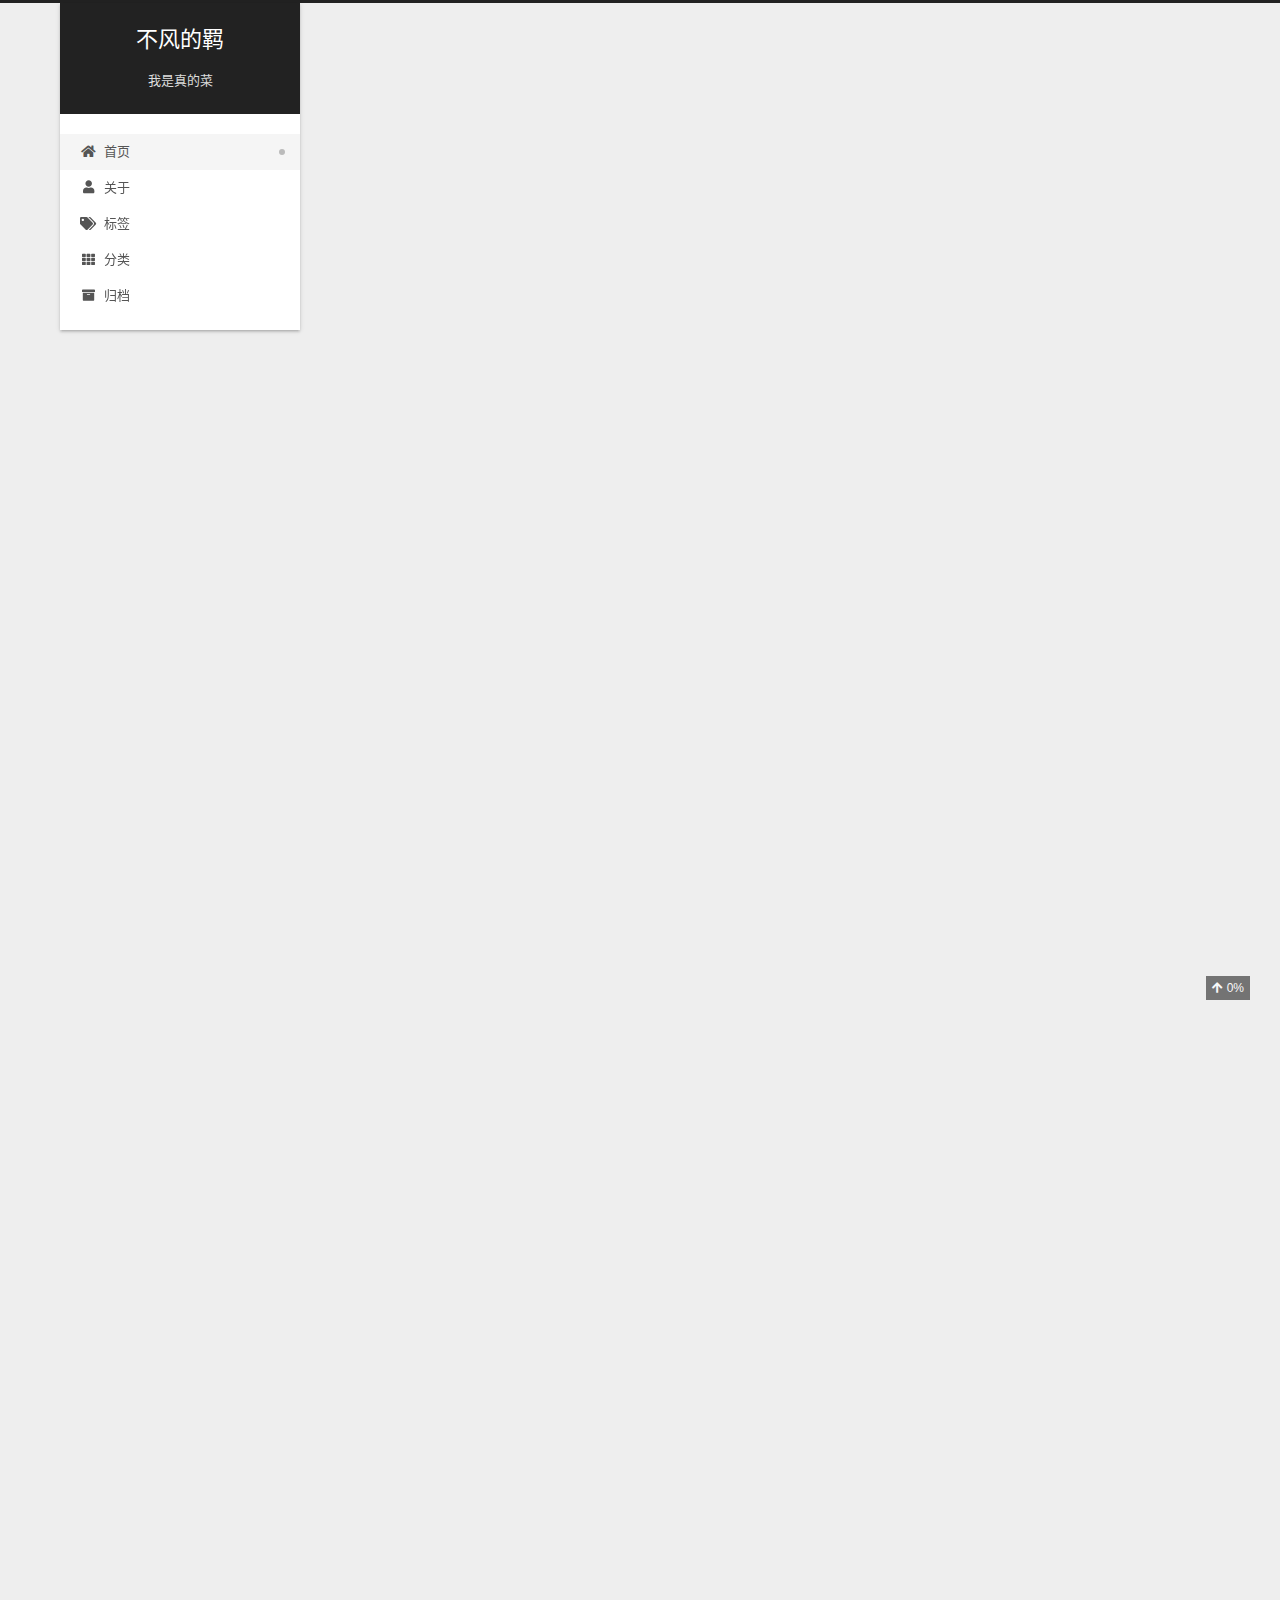
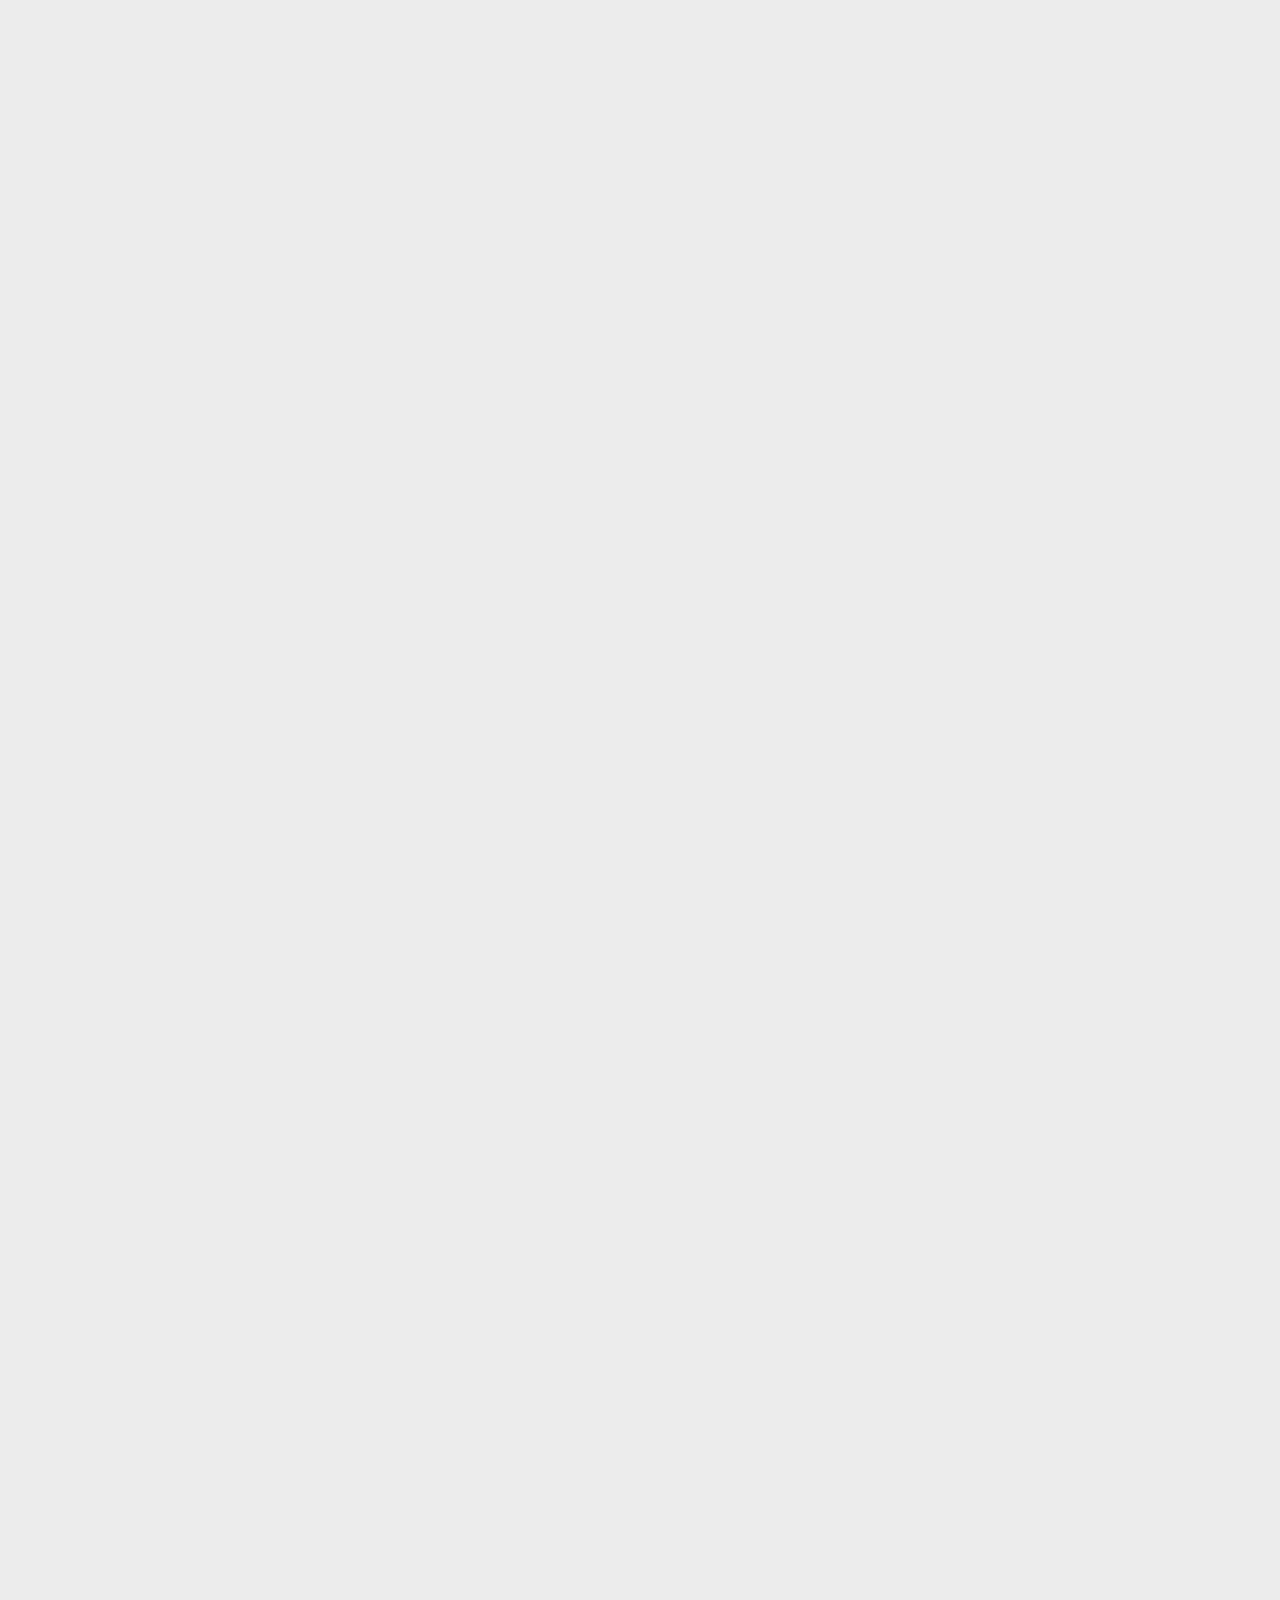
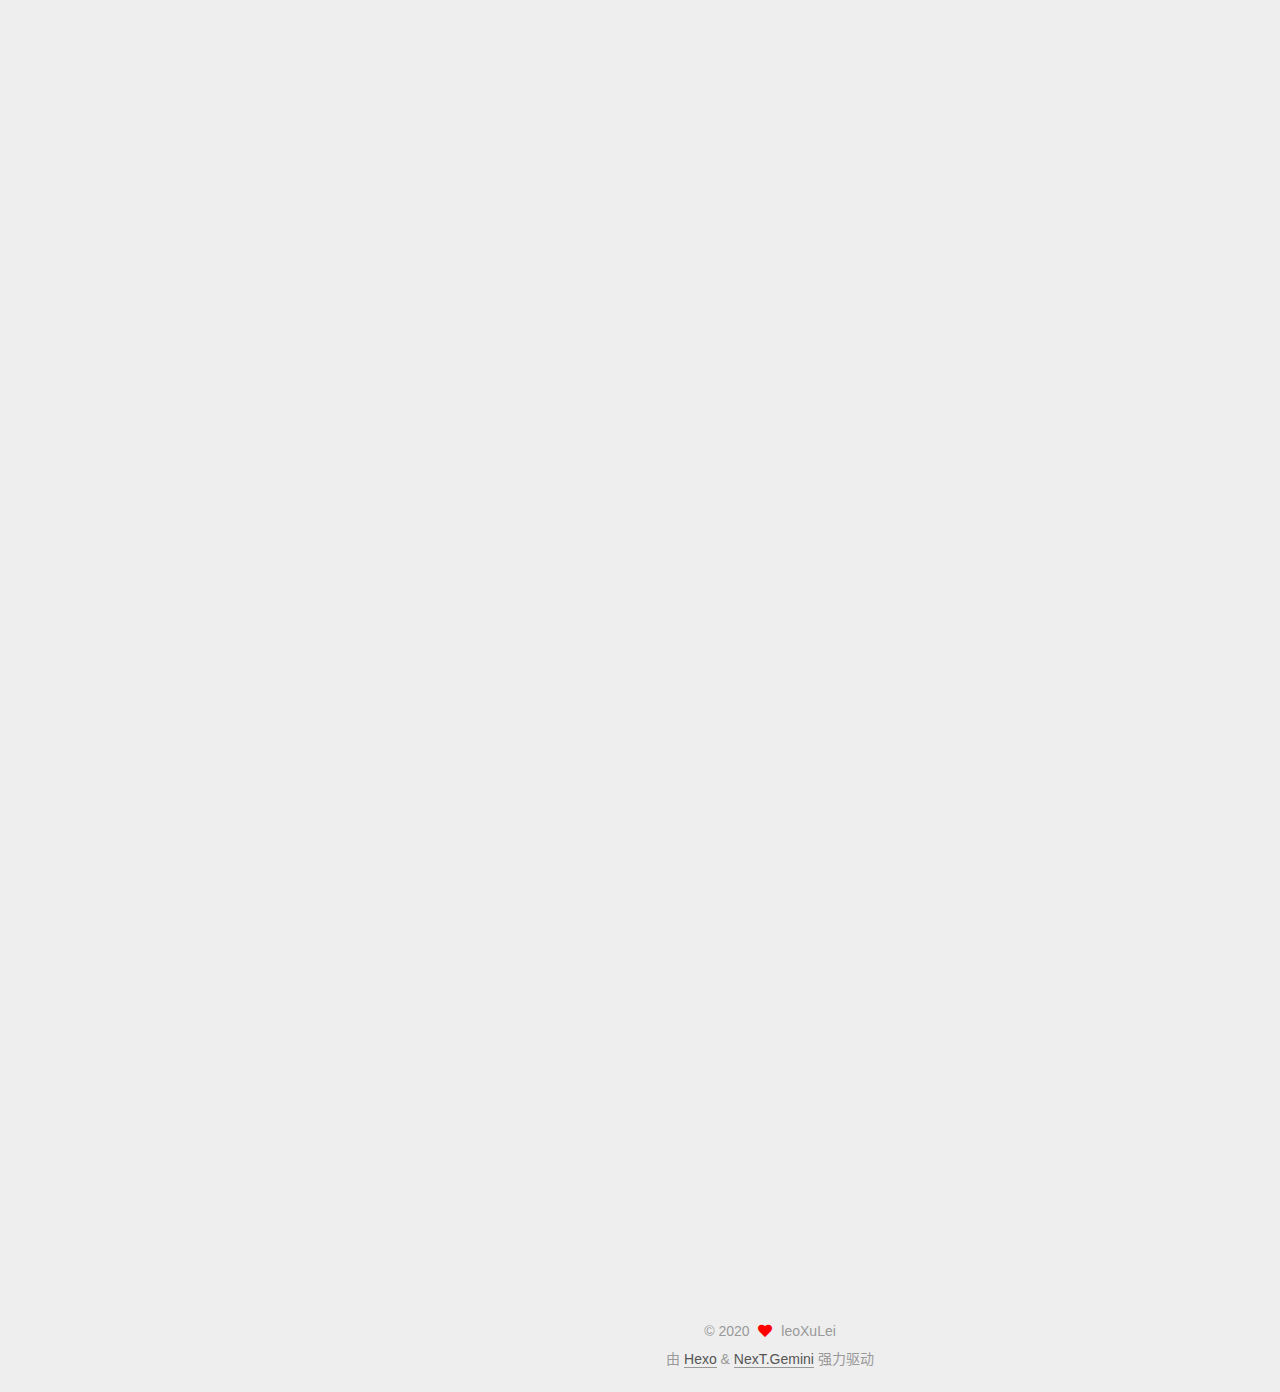
==== index.html @ 19d9241c "Site updated: 2020-09-15 23:01:50" ====
<!DOCTYPE html>
<html lang="zh-CN">
<head>
  <meta charset="UTF-8">
<meta name="viewport" content="width=device-width, initial-scale=1, maximum-scale=2">
<meta name="theme-color" content="#222">
<meta name="generator" content="Hexo 5.1.1">
  <link rel="apple-touch-icon" sizes="180x180" href="/images/apple-touch-icon-next.png">
  <link rel="icon" type="image/png" sizes="32x32" href="/images/favicon-32x32-next.png">
  <link rel="icon" type="image/png" sizes="16x16" href="/images/favicon-16x16-next.png">
  <link rel="mask-icon" href="/images/logo.svg" color="#222">

<link rel="stylesheet" href="/css/main.css">


<link rel="stylesheet" href="/lib/font-awesome/css/all.min.css">

<script id="hexo-configurations">
    var NexT = window.NexT || {};
    var CONFIG = {"hostname":"example.com","root":"/","scheme":"Gemini","version":"7.8.0","exturl":false,"sidebar":{"position":"left","display":"post","padding":18,"offset":12,"onmobile":false},"copycode":{"enable":false,"show_result":false,"style":null},"back2top":{"enable":true,"sidebar":false,"scrollpercent":true},"bookmark":{"enable":false,"color":"#222","save":"auto"},"fancybox":false,"mediumzoom":false,"lazyload":false,"pangu":false,"comments":{"style":"tabs","active":null,"storage":true,"lazyload":false,"nav":null},"algolia":{"hits":{"per_page":10},"labels":{"input_placeholder":"Search for Posts","hits_empty":"We didn't find any results for the search: ${query}","hits_stats":"${hits} results found in ${time} ms"}},"localsearch":{"enable":false,"trigger":"auto","top_n_per_article":1,"unescape":false,"preload":false},"motion":{"enable":true,"async":false,"transition":{"post_block":"fadeIn","post_header":"slideDownIn","post_body":"slideDownIn","coll_header":"slideLeftIn","sidebar":"slideUpIn"}}};
  </script>

  <meta property="og:type" content="website">
<meta property="og:title" content="不风的羁">
<meta property="og:url" content="http://example.com/index.html">
<meta property="og:site_name" content="不风的羁">
<meta property="og:locale" content="zh_CN">
<meta property="article:author" content="leoXuLei">
<meta name="twitter:card" content="summary">

<link rel="canonical" href="http://example.com/">


<script id="page-configurations">
  // https://hexo.io/docs/variables.html
  CONFIG.page = {
    sidebar: "",
    isHome : true,
    isPost : false,
    lang   : 'zh-CN'
  };
</script>

  <title>不风的羁</title>
  






  <noscript>
  <style>
  .use-motion .brand,
  .use-motion .menu-item,
  .sidebar-inner,
  .use-motion .post-block,
  .use-motion .pagination,
  .use-motion .comments,
  .use-motion .post-header,
  .use-motion .post-body,
  .use-motion .collection-header { opacity: initial; }

  .use-motion .site-title,
  .use-motion .site-subtitle {
    opacity: initial;
    top: initial;
  }

  .use-motion .logo-line-before i { left: initial; }
  .use-motion .logo-line-after i { right: initial; }
  </style>
</noscript>

</head>

<body itemscope itemtype="http://schema.org/WebPage">
  <div class="container use-motion">
    <div class="headband"></div>

    <header class="header" itemscope itemtype="http://schema.org/WPHeader">
      <div class="header-inner"><div class="site-brand-container">
  <div class="site-nav-toggle">
    <div class="toggle" aria-label="切换导航栏">
      <span class="toggle-line toggle-line-first"></span>
      <span class="toggle-line toggle-line-middle"></span>
      <span class="toggle-line toggle-line-last"></span>
    </div>
  </div>

  <div class="site-meta">

    <a href="/" class="brand" rel="start">
      <span class="logo-line-before"><i></i></span>
      <h1 class="site-title">不风的羁</h1>
      <span class="logo-line-after"><i></i></span>
    </a>
      <p class="site-subtitle" itemprop="description">我是真的菜</p>
  </div>

  <div class="site-nav-right">
    <div class="toggle popup-trigger">
    </div>
  </div>
</div>




<nav class="site-nav">
  <ul id="menu" class="main-menu menu">
        <li class="menu-item menu-item-home">

    <a href="/" rel="section"><i class="fa fa-home fa-fw"></i>首页</a>

  </li>
        <li class="menu-item menu-item-about">

    <a href="/about/" rel="section"><i class="fa fa-user fa-fw"></i>关于</a>

  </li>
        <li class="menu-item menu-item-tags">

    <a href="/tags/" rel="section"><i class="fa fa-tags fa-fw"></i>标签</a>

  </li>
        <li class="menu-item menu-item-categories">

    <a href="/categories/" rel="section"><i class="fa fa-th fa-fw"></i>分类</a>

  </li>
        <li class="menu-item menu-item-archives">

    <a href="/archives/" rel="section"><i class="fa fa-archive fa-fw"></i>归档</a>

  </li>
  </ul>
</nav>




</div>
    </header>

    
  <div class="back-to-top">
    <i class="fa fa-arrow-up"></i>
    <span>0%</span>
  </div>


    <main class="main">
      <div class="main-inner">
        <div class="content-wrap">
          

          <div class="content index posts-expand">
            
      
  
  
  <article itemscope itemtype="http://schema.org/Article" class="post-block" lang="zh-CN">
    <link itemprop="mainEntityOfPage" href="http://example.com/2020/09/15/hexo-use/">

    <span hidden itemprop="author" itemscope itemtype="http://schema.org/Person">
      <meta itemprop="image" content="/images/avatar.gif">
      <meta itemprop="name" content="leoXuLei">
      <meta itemprop="description" content="">
    </span>

    <span hidden itemprop="publisher" itemscope itemtype="http://schema.org/Organization">
      <meta itemprop="name" content="不风的羁">
    </span>
      <header class="post-header">
        <h2 class="post-title" itemprop="name headline">
          
            <a href="/2020/09/15/hexo-use/" class="post-title-link" itemprop="url">Hexo 安装使用配置</a>
        </h2>

        <div class="post-meta">
            <span class="post-meta-item">
              <span class="post-meta-item-icon">
                <i class="far fa-calendar"></i>
              </span>
              <span class="post-meta-item-text">发表于</span>
              

              <time title="创建时间：2020-09-15 22:30:16 / 修改时间：22:58:47" itemprop="dateCreated datePublished" datetime="2020-09-15T22:30:16+08:00">2020-09-15</time>
            </span>

          

        </div>
      </header>

    
    
    
    <div class="post-body" itemprop="articleBody">

      
          <h2 id="什么是-Hexo？"><a href="#什么是-Hexo？" class="headerlink" title="什么是 Hexo？"></a>什么是 Hexo？</h2><p>Hexo 是一个快速、简洁且高效的博客框架。Hexo 使用 Markdown（或其他渲染引擎）解析文章，在几秒内，即可利用靓丽的主题生成静态网页。</p>
<h2 id="快速开始"><a href="#快速开始" class="headerlink" title="快速开始"></a>快速开始</h2><h3 id="安装前提"><a href="#安装前提" class="headerlink" title="安装前提"></a>安装前提</h3><p>  hexo基于node.js，本地需要安装node 和npm</p>
<ul>
<li>安装<a target="_blank" rel="noopener" href="http://git-scm.com/">Git</a></li>
<li>安装<a target="_blank" rel="noopener" href="http://nodejs.org/">Node.js</a></li>
</ul>
<h3 id="全局安装Hexo"><a href="#全局安装Hexo" class="headerlink" title="全局安装Hexo"></a>全局安装Hexo</h3><figure class="highlight bash"><table><tr><td class="gutter"><pre><span class="line">1</span><br></pre></td><td class="code"><pre><span class="line">$ npm install -g hexo-cli</span><br></pre></td></tr></table></figure>

<h3 id="新建项目"><a href="#新建项目" class="headerlink" title="新建项目"></a>新建项目</h3><p>安装 Hexo 完成后，请执行下列命令，Hexo 将会在指定文件夹中新建所需要的文件。</p>
<figure class="highlight bash"><table><tr><td class="gutter"><pre><span class="line">1</span><br><span class="line">2</span><br><span class="line">3</span><br></pre></td><td class="code"><pre><span class="line">$ hexo init &lt;folder&gt; // 初始化项目</span><br><span class="line">$ <span class="built_in">cd</span> &lt;folder&gt;</span><br><span class="line">$ npm install // 安装依赖</span><br></pre></td></tr></table></figure>

<h2 id="常用命令"><a href="#常用命令" class="headerlink" title="常用命令"></a>常用命令</h2><figure class="highlight bash"><table><tr><td class="gutter"><pre><span class="line">1</span><br><span class="line">2</span><br><span class="line">3</span><br><span class="line">4</span><br></pre></td><td class="code"><pre><span class="line">$ hexo server // 启动</span><br><span class="line">$ hexo new <span class="string">&quot;My New Post&quot;</span></span><br><span class="line">$ hexo generate | hexo g // 生成静态文件</span><br><span class="line">$ hexo deploy // 部署到远程站点 </span><br></pre></td></tr></table></figure>
<h2 id="目录"><a href="#目录" class="headerlink" title="目录"></a>目录</h2><p>新建完成后，指定文件夹的目录如下：</p>
<figure class="highlight"><table><tr><td class="gutter"><pre><span class="line">1</span><br><span class="line">2</span><br><span class="line">3</span><br><span class="line">4</span><br><span class="line">5</span><br><span class="line">6</span><br><span class="line">7</span><br><span class="line">8</span><br></pre></td><td class="code"><pre><span class="line">.</span><br><span class="line">├── _config.yml</span><br><span class="line">├── package.json</span><br><span class="line">├── scaffolds</span><br><span class="line">├── source</span><br><span class="line">|   ├── _drafts</span><br><span class="line">|   └── _posts</span><br><span class="line">└── themes</span><br></pre></td></tr></table></figure>
<h3 id="config-yml"><a href="#config-yml" class="headerlink" title="_config.yml"></a>_config.yml</h3><p>网站的配置信息，您可以在此配置大部分的参数。</p>
<h3 id="package-json"><a href="#package-json" class="headerlink" title="package.json"></a>package.json</h3><p>应用程序的信息。EJS, Stylus 和 Markdown renderer 已默认安装，您可以自由移除。</p>
<figure class="highlight json"><table><tr><td class="gutter"><pre><span class="line">1</span><br><span class="line">2</span><br><span class="line">3</span><br><span class="line">4</span><br><span class="line">5</span><br><span class="line">6</span><br><span class="line">7</span><br><span class="line">8</span><br><span class="line">9</span><br><span class="line">10</span><br><span class="line">11</span><br><span class="line">12</span><br><span class="line">13</span><br><span class="line">14</span><br><span class="line">15</span><br><span class="line">16</span><br><span class="line">17</span><br><span class="line">18</span><br><span class="line">19</span><br><span class="line">20</span><br></pre></td><td class="code"><pre><span class="line"><span class="comment">// package.json</span></span><br><span class="line">&#123;</span><br><span class="line">  <span class="attr">&quot;name&quot;</span>: <span class="string">&quot;hexo-site&quot;</span>,</span><br><span class="line">  <span class="attr">&quot;version&quot;</span>: <span class="string">&quot;0.0.0&quot;</span>,</span><br><span class="line">  <span class="attr">&quot;private&quot;</span>: <span class="literal">true</span>,</span><br><span class="line">  <span class="attr">&quot;hexo&quot;</span>: &#123;</span><br><span class="line">    <span class="attr">&quot;version&quot;</span>: <span class="string">&quot;&quot;</span></span><br><span class="line">  &#125;,</span><br><span class="line">  <span class="attr">&quot;dependencies&quot;</span>: &#123;</span><br><span class="line">    <span class="attr">&quot;hexo&quot;</span>: <span class="string">&quot;^3.8.0&quot;</span>,</span><br><span class="line">    <span class="attr">&quot;hexo-generator-archive&quot;</span>: <span class="string">&quot;^0.1.5&quot;</span>,</span><br><span class="line">    <span class="attr">&quot;hexo-generator-category&quot;</span>: <span class="string">&quot;^0.1.3&quot;</span>,</span><br><span class="line">    <span class="attr">&quot;hexo-generator-index&quot;</span>: <span class="string">&quot;^0.2.1&quot;</span>,</span><br><span class="line">    <span class="attr">&quot;hexo-generator-tag&quot;</span>: <span class="string">&quot;^0.2.0&quot;</span>,</span><br><span class="line">    <span class="attr">&quot;hexo-renderer-ejs&quot;</span>: <span class="string">&quot;^0.3.1&quot;</span>,</span><br><span class="line">    <span class="attr">&quot;hexo-renderer-stylus&quot;</span>: <span class="string">&quot;^0.3.3&quot;</span>,</span><br><span class="line">    <span class="attr">&quot;hexo-renderer-marked&quot;</span>: <span class="string">&quot;^0.3.2&quot;</span>,</span><br><span class="line">    <span class="attr">&quot;hexo-server&quot;</span>: <span class="string">&quot;^0.3.3&quot;</span></span><br><span class="line">  &#125;</span><br><span class="line">&#125;</span><br></pre></td></tr></table></figure>
<h3 id="scaffolds"><a href="#scaffolds" class="headerlink" title="scaffolds"></a>scaffolds</h3><p>模版 文件夹。当您新建文章时，Hexo 会根据 scaffold 来建立文件。</p>
<p>Hexo的模板是指在新建的文章文件中默认填充的内容。例如，如果您修改scaffold/post.md中的Front-matter内容，那么每次新建一篇文章时都会包含这个修改。</p>
<h3 id="source"><a href="#source" class="headerlink" title="source"></a>source</h3><p>资源文件夹是存放用户资源的地方。除 _posts 文件夹之外，开头命名为 _ (下划线)的文件 / 文件夹和隐藏的文件将会被忽略。Markdown 和 HTML 文件会被解析并放到 public 文件夹，而其他文件会被拷贝过去。</p>
<h3 id="themes"><a href="#themes" class="headerlink" title="themes"></a>themes</h3><p>主题文件夹。Hexo 会根据主题来生成静态页面。</p>
<h2 id="主题"><a href="#主题" class="headerlink" title="主题"></a>主题</h2><p>创建 Hexo 主题非常容易，您只要在 <code>themes</code> 文件夹内，新增一个任意名称的文件夹，并修改 _config.yml 内的 theme 设定，即可切换主题。一个主题可能会有以下的结构：</p>
<figure class="highlight"><table><tr><td class="gutter"><pre><span class="line">1</span><br><span class="line">2</span><br><span class="line">3</span><br><span class="line">4</span><br><span class="line">5</span><br><span class="line">6</span><br></pre></td><td class="code"><pre><span class="line">.</span><br><span class="line">├── _config.yml</span><br><span class="line">├── languages</span><br><span class="line">├── layout</span><br><span class="line">├── scripts</span><br><span class="line">└── source</span><br></pre></td></tr></table></figure>


<h3 id="目录-1"><a href="#目录-1" class="headerlink" title="目录"></a>目录</h3><h4 id="config-yml-1"><a href="#config-yml-1" class="headerlink" title="_config.yml"></a>_config.yml</h4><p>主题的配置文件。和 Hexo 配置文件不同，主题配置文件修改时会自动更新，无需重启 Hexo Server。</p>
<h4 id="languages"><a href="#languages" class="headerlink" title="languages"></a>languages</h4><p>语言文件夹。</p>
<h4 id="layout"><a href="#layout" class="headerlink" title="layout"></a>layout</h4><p>布局文件夹。用于存放主题的模板文件，决定了网站内容的呈现方式，Hexo 内建 Swig 模板引擎，您可以另外安装插件来获得 EJS、Haml、Jade 或 Pug 支持，Hexo 根据模板文件的扩展名来决定所使用的模板引擎，例如：</p>
<figure class="highlight bash"><table><tr><td class="gutter"><pre><span class="line">1</span><br><span class="line">2</span><br></pre></td><td class="code"><pre><span class="line">layout.ejs   - 使用 EJS</span><br><span class="line">layout.swig  - 使用 Swig</span><br></pre></td></tr></table></figure>
<h4 id="scripts"><a href="#scripts" class="headerlink" title="scripts"></a>scripts</h4><p>脚本文件夹。在启动时，Hexo 会载入此文件夹内的 JavaScript 文件。</p>
<h4 id="source-1"><a href="#source-1" class="headerlink" title="source"></a>source</h4><p>资源文件夹，除了模板以外的 Asset，例如 CSS、JavaScript 文件等，都应该放在这个文件夹中。文件或文件夹开头名称为 _（下划线线）或隐藏的文件会被忽略。</p>
<p>如果文件可以被渲染的话，会经过解析然后储存到 public 文件夹，否则会直接拷贝到 public 文件夹。</p>
<h4 id="themes-1"><a href="#themes-1" class="headerlink" title="themes"></a>themes</h4><p>主题文件夹。</p>
<h3 id="参考资料"><a href="#参考资料" class="headerlink" title="参考资料"></a>参考资料</h3><ul>
<li><a target="_blank" rel="noopener" href="https://hexo.io/themes/">hexo主题</a></li>
<li><a target="_blank" rel="noopener" href="https://theme-next.iissnan.com/">Next官方文档</a></li>
</ul>
<h2 id="参考资料-1"><a href="#参考资料-1" class="headerlink" title="参考资料"></a>参考资料</h2><ul>
<li><a target="_blank" rel="noopener" href="https://hexo.io/zh-cn/docs/">Hexo官网文档</a></li>
<li><a target="_blank" rel="noopener" href="https://blog.csdn.net/as480133937/article/details/100138838/">Hexo-Next 主题博客个性化配置超详细，超全面(两万字)</a></li>
</ul>

      
    </div>

    
    
    
      <footer class="post-footer">
        <div class="post-eof"></div>
      </footer>
  </article>
  
  
  


  



          </div>
          

<script>
  window.addEventListener('tabs:register', () => {
    let { activeClass } = CONFIG.comments;
    if (CONFIG.comments.storage) {
      activeClass = localStorage.getItem('comments_active') || activeClass;
    }
    if (activeClass) {
      let activeTab = document.querySelector(`a[href="#comment-${activeClass}"]`);
      if (activeTab) {
        activeTab.click();
      }
    }
  });
  if (CONFIG.comments.storage) {
    window.addEventListener('tabs:click', event => {
      if (!event.target.matches('.tabs-comment .tab-content .tab-pane')) return;
      let commentClass = event.target.classList[1];
      localStorage.setItem('comments_active', commentClass);
    });
  }
</script>

        </div>
          
  
  <div class="toggle sidebar-toggle">
    <span class="toggle-line toggle-line-first"></span>
    <span class="toggle-line toggle-line-middle"></span>
    <span class="toggle-line toggle-line-last"></span>
  </div>

  <aside class="sidebar">
    <div class="sidebar-inner">

      <ul class="sidebar-nav motion-element">
        <li class="sidebar-nav-toc">
          文章目录
        </li>
        <li class="sidebar-nav-overview">
          站点概览
        </li>
      </ul>

      <!--noindex-->
      <div class="post-toc-wrap sidebar-panel">
      </div>
      <!--/noindex-->

      <div class="site-overview-wrap sidebar-panel">
        <div class="site-author motion-element" itemprop="author" itemscope itemtype="http://schema.org/Person">
  <p class="site-author-name" itemprop="name">leoXuLei</p>
  <div class="site-description" itemprop="description"></div>
</div>
<div class="site-state-wrap motion-element">
  <nav class="site-state">
      <div class="site-state-item site-state-posts">
          <a href="/archives/">
        
          <span class="site-state-item-count">1</span>
          <span class="site-state-item-name">日志</span>
        </a>
      </div>
  </nav>
</div>



      </div>

    </div>
  </aside>
  <div id="sidebar-dimmer"></div>


      </div>
    </main>

    <footer class="footer">
      <div class="footer-inner">
        

        

<div class="copyright">
  
  &copy; 
  <span itemprop="copyrightYear">2020</span>
  <span class="with-love">
    <i class="fa fa-heart"></i>
  </span>
  <span class="author" itemprop="copyrightHolder">leoXuLei</span>
</div>
  <div class="powered-by">由 <a href="https://hexo.io/" class="theme-link" rel="noopener" target="_blank">Hexo</a> & <a href="https://theme-next.org/" class="theme-link" rel="noopener" target="_blank">NexT.Gemini</a> 强力驱动
  </div>

        








      </div>
    </footer>
  </div>

  
  <script src="/lib/anime.min.js"></script>
  <script src="/lib/velocity/velocity.min.js"></script>
  <script src="/lib/velocity/velocity.ui.min.js"></script>

<script src="/js/utils.js"></script>

<script src="/js/motion.js"></script>


<script src="/js/schemes/pisces.js"></script>


<script src="/js/next-boot.js"></script>




  















  

  

</body>
</html>
---- css/main.css ----
:root {
  --body-bg-color: #eee;
  --content-bg-color: #fff;
  --card-bg-color: #f5f5f5;
  --text-color: #555;
  --blockquote-color: #666;
  --link-color: #555;
  --link-hover-color: #222;
  --brand-color: #fff;
  --brand-hover-color: #fff;
  --table-row-odd-bg-color: #f9f9f9;
  --table-row-hover-bg-color: #f5f5f5;
  --menu-item-bg-color: #f5f5f5;
  --btn-default-bg: #fff;
  --btn-default-color: #555;
  --btn-default-border-color: #555;
  --btn-default-hover-bg: #222;
  --btn-default-hover-color: #fff;
  --btn-default-hover-border-color: #222;
}
html {
  line-height: 1.15; /* 1 */
  -webkit-text-size-adjust: 100%; /* 2 */
}
body {
  margin: 0;
}
main {
  display: block;
}
h1 {
  font-size: 2em;
  margin: 0.67em 0;
}
hr {
  box-sizing: content-box; /* 1 */
  height: 0; /* 1 */
  overflow: visible; /* 2 */
}
pre {
  font-family: monospace, monospace; /* 1 */
  font-size: 1em; /* 2 */
}
a {
  background: transparent;
}
abbr[title] {
  border-bottom: none; /* 1 */
  text-decoration: underline; /* 2 */
  text-decoration: underline dotted; /* 2 */
}
b,
strong {
  font-weight: bolder;
}
code,
kbd,
samp {
  font-family: monospace, monospace; /* 1 */
  font-size: 1em; /* 2 */
}
small {
  font-size: 80%;
}
sub,
sup {
  font-size: 75%;
  line-height: 0;
  position: relative;
  vertical-align: baseline;
}
sub {
  bottom: -0.25em;
}
sup {
  top: -0.5em;
}
img {
  border-style: none;
}
button,
input,
optgroup,
select,
textarea {
  font-family: inherit; /* 1 */
  font-size: 100%; /* 1 */
  line-height: 1.15; /* 1 */
  margin: 0; /* 2 */
}
button,
input {
/* 1 */
  overflow: visible;
}
button,
select {
/* 1 */
  text-transform: none;
}
button,
[type='button'],
[type='reset'],
[type='submit'] {
  -webkit-appearance: button;
}
button::-moz-focus-inner,
[type='button']::-moz-focus-inner,
[type='reset']::-moz-focus-inner,
[type='submit']::-moz-focus-inner {
  border-style: none;
  padding: 0;
}
button:-moz-focusring,
[type='button']:-moz-focusring,
[type='reset']:-moz-focusring,
[type='submit']:-moz-focusring {
  outline: 1px dotted ButtonText;
}
fieldset {
  padding: 0.35em 0.75em 0.625em;
}
legend {
  box-sizing: border-box; /* 1 */
  color: inherit; /* 2 */
  display: table; /* 1 */
  max-width: 100%; /* 1 */
  padding: 0; /* 3 */
  white-space: normal; /* 1 */
}
progress {
  vertical-align: baseline;
}
textarea {
  overflow: auto;
}
[type='checkbox'],
[type='radio'] {
  box-sizing: border-box; /* 1 */
  padding: 0; /* 2 */
}
[type='number']::-webkit-inner-spin-button,
[type='number']::-webkit-outer-spin-button {
  height: auto;
}
[type='search'] {
  outline-offset: -2px; /* 2 */
  -webkit-appearance: textfield; /* 1 */
}
[type='search']::-webkit-search-decoration {
  -webkit-appearance: none;
}
::-webkit-file-upload-button {
  font: inherit; /* 2 */
  -webkit-appearance: button; /* 1 */
}
details {
  display: block;
}
summary {
  display: list-item;
}
template {
  display: none;
}
[hidden] {
  display: none;
}
::selection {
  background: #262a30;
  color: #eee;
}
html,
body {
  height: 100%;
}
body {
  background: var(--body-bg-color);
  color: var(--text-color);
  font-family: 'Lato', "PingFang SC", "Microsoft YaHei", sans-serif;
  font-size: 1em;
  line-height: 2;
}
@media (max-width: 991px) {
  body {
    padding-left: 0 !important;
    padding-right: 0 !important;
  }
}
h1,
h2,
h3,
h4,
h5,
h6 {
  font-family: 'Lato', "PingFang SC", "Microsoft YaHei", sans-serif;
  font-weight: bold;
  line-height: 1.5;
  margin: 20px 0 15px;
}
h1 {
  font-size: 1.5em;
}
h2 {
  font-size: 1.375em;
}
h3 {
  font-size: 1.25em;
}
h4 {
  font-size: 1.125em;
}
h5 {
  font-size: 1em;
}
h6 {
  font-size: 0.875em;
}
p {
  margin: 0 0 20px 0;
}
a,
span.exturl {
  border-bottom: 1px solid #999;
  color: var(--link-color);
  outline: 0;
  text-decoration: none;
  overflow-wrap: break-word;
  word-wrap: break-word;
  cursor: pointer;
}
a:hover,
span.exturl:hover {
  border-bottom-color: var(--link-hover-color);
  color: var(--link-hover-color);
}
iframe,
img,
video {
  display: block;
  margin-left: auto;
  margin-right: auto;
  max-width: 100%;
}
hr {
  background-image: repeating-linear-gradient(-45deg, #ddd, #ddd 4px, transparent 4px, transparent 8px);
  border: 0;
  height: 3px;
  margin: 40px 0;
}
blockquote {
  border-left: 4px solid #ddd;
  color: var(--blockquote-color);
  margin: 0;
  padding: 0 15px;
}
blockquote cite::before {
  content: '-';
  padding: 0 5px;
}
dt {
  font-weight: bold;
}
dd {
  margin: 0;
  padding: 0;
}
kbd {
  background-color: #f5f5f5;
  background-image: linear-gradient(#eee, #fff, #eee);
  border: 1px solid #ccc;
  border-radius: 0.2em;
  box-shadow: 0.1em 0.1em 0.2em rgba(0,0,0,0.1);
  color: #555;
  font-family: inherit;
  padding: 0.1em 0.3em;
  white-space: nowrap;
}
.table-container {
  overflow: auto;
}
table {
  border-collapse: collapse;
  border-spacing: 0;
  font-size: 0.875em;
  margin: 0 0 20px 0;
  width: 100%;
}
tbody tr:nth-of-type(odd) {
  background: var(--table-row-odd-bg-color);
}
tbody tr:hover {
  background: var(--table-row-hover-bg-color);
}
caption,
th,
td {
  font-weight: normal;
  padding: 8px;
  vertical-align: middle;
}
th,
td {
  border: 1px solid #ddd;
  border-bottom: 3px solid #ddd;
}
th {
  font-weight: 700;
  padding-bottom: 10px;
}
td {
  border-bottom-width: 1px;
}
.btn {
  background: var(--btn-default-bg);
  border: 2px solid var(--btn-default-border-color);
  border-radius: 2px;
  color: var(--btn-default-color);
  display: inline-block;
  font-size: 0.875em;
  line-height: 2;
  padding: 0 20px;
  text-decoration: none;
  transition-property: background-color;
  transition-delay: 0s;
  transition-duration: 0.2s;
  transition-timing-function: ease-in-out;
}
.btn:hover {
  background: var(--btn-default-hover-bg);
  border-color: var(--btn-default-hover-border-color);
  color: var(--btn-default-hover-color);
}
.btn + .btn {
  margin: 0 0 8px 8px;
}
.btn .fa-fw {
  text-align: left;
  width: 1.285714285714286em;
}
.toggle {
  line-height: 0;
}
.toggle .toggle-line {
  background: #fff;
  display: inline-block;
  height: 2px;
  left: 0;
  position: relative;
  top: 0;
  transition: all 0.4s;
  vertical-align: top;
  width: 100%;
}
.toggle .toggle-line:not(:first-child) {
  margin-top: 3px;
}
.toggle.toggle-arrow .toggle-line-first {
  left: 50%;
  top: 2px;
  transform: rotate(45deg);
  width: 50%;
}
.toggle.toggle-arrow .toggle-line-middle {
  left: 2px;
  width: 90%;
}
.toggle.toggle-arrow .toggle-line-last {
  left: 50%;
  top: -2px;
  transform: rotate(-45deg);
  width: 50%;
}
.toggle.toggle-close .toggle-line-first {
  transform: rotate(-45deg);
  top: 5px;
}
.toggle.toggle-close .toggle-line-middle {
  opacity: 0;
}
.toggle.toggle-close .toggle-line-last {
  transform: rotate(45deg);
  top: -5px;
}
.highlight,
pre {
  background: #f7f7f7;
  color: #4d4d4c;
  line-height: 1.6;
  margin: 0 auto 20px;
}
pre,
code {
  font-family: consolas, Menlo, monospace, "PingFang SC", "Microsoft YaHei";
}
code {
  background: #eee;
  border-radius: 3px;
  color: #555;
  padding: 2px 4px;
  overflow-wrap: break-word;
  word-wrap: break-word;
}
.highlight *::selection {
  background: #d6d6d6;
}
.highlight pre {
  border: 0;
  margin: 0;
  padding: 10px 0;
}
.highlight table {
  border: 0;
  margin: 0;
  width: auto;
}
.highlight td {
  border: 0;
  padding: 0;
}
.highlight figcaption {
  background: #eff2f3;
  color: #4d4d4c;
  display: flex;
  font-size: 0.875em;
  justify-content: space-between;
  line-height: 1.2;
  padding: 0.5em;
}
.highlight figcaption a {
  color: #4d4d4c;
}
.highlight figcaption a:hover {
  border-bottom-color: #4d4d4c;
}
.highlight .gutter {
  -moz-user-select: none;
  -ms-user-select: none;
  -webkit-user-select: none;
  user-select: none;
}
.highlight .gutter pre {
  background: #eff2f3;
  color: #869194;
  padding-left: 10px;
  padding-right: 10px;
  text-align: right;
}
.highlight .code pre {
  background: #f7f7f7;
  padding-left: 10px;
  width: 100%;
}
.gist table {
  width: auto;
}
.gist table td {
  border: 0;
}
pre {
  overflow: auto;
  padding: 10px;
}
pre code {
  background: none;
  color: #4d4d4c;
  font-size: 0.875em;
  padding: 0;
  text-shadow: none;
}
pre .deletion {
  background: #fdd;
}
pre .addition {
  background: #dfd;
}
pre .meta {
  color: #eab700;
  -moz-user-select: none;
  -ms-user-select: none;
  -webkit-user-select: none;
  user-select: none;
}
pre .comment {
  color: #8e908c;
}
pre .variable,
pre .attribute,
pre .tag,
pre .name,
pre .regexp,
pre .ruby .constant,
pre .xml .tag .title,
pre .xml .pi,
pre .xml .doctype,
pre .html .doctype,
pre .css .id,
pre .css .class,
pre .css .pseudo {
  color: #c82829;
}
pre .number,
pre .preprocessor,
pre .built_in,
pre .builtin-name,
pre .literal,
pre .params,
pre .constant,
pre .command {
  color: #f5871f;
}
pre .ruby .class .title,
pre .css .rules .attribute,
pre .string,
pre .symbol,
pre .value,
pre .inheritance,
pre .header,
pre .ruby .symbol,
pre .xml .cdata,
pre .special,
pre .formula {
  color: #718c00;
}
pre .title,
pre .css .hexcolor {
  color: #3e999f;
}
pre .function,
pre .python .decorator,
pre .python .title,
pre .ruby .function .title,
pre .ruby .title .keyword,
pre .perl .sub,
pre .javascript .title,
pre .coffeescript .title {
  color: #4271ae;
}
pre .keyword,
pre .javascript .function {
  color: #8959a8;
}
.blockquote-center {
  border-left: none;
  margin: 40px 0;
  padding: 0;
  position: relative;
  text-align: center;
}
.blockquote-center .fa {
  display: block;
  opacity: 0.6;
  position: absolute;
  width: 100%;
}
.blockquote-center .fa-quote-left {
  border-top: 1px solid #ccc;
  text-align: left;
  top: -20px;
}
.blockquote-center .fa-quote-right {
  border-bottom: 1px solid #ccc;
  text-align: right;
  bottom: -20px;
}
.blockquote-center p,
.blockquote-center div {
  text-align: center;
}
.post-body .group-picture img {
  margin: 0 auto;
  padding: 0 3px;
}
.group-picture-row {
  margin-bottom: 6px;
  overflow: hidden;
}
.group-picture-column {
  float: left;
  margin-bottom: 10px;
}
.post-body .label {
  color: #555;
  display: inline;
  padding: 0 2px;
}
.post-body .label.default {
  background: #f0f0f0;
}
.post-body .label.primary {
  background: #efe6f7;
}
.post-body .label.info {
  background: #e5f2f8;
}
.post-body .label.success {
  background: #e7f4e9;
}
.post-body .label.warning {
  background: #fcf6e1;
}
.post-body .label.danger {
  background: #fae8eb;
}
.post-body .tabs {
  margin-bottom: 20px;
}
.post-body .tabs,
.tabs-comment {
  display: block;
  padding-top: 10px;
  position: relative;
}
.post-body .tabs ul.nav-tabs,
.tabs-comment ul.nav-tabs {
  display: flex;
  flex-wrap: wrap;
  margin: 0;
  margin-bottom: -1px;
  padding: 0;
}
@media (max-width: 413px) {
  .post-body .tabs ul.nav-tabs,
  .tabs-comment ul.nav-tabs {
    display: block;
    margin-bottom: 5px;
  }
}
.post-body .tabs ul.nav-tabs li.tab,
.tabs-comment ul.nav-tabs li.tab {
  border-bottom: 1px solid #ddd;
  border-left: 1px solid transparent;
  border-right: 1px solid transparent;
  border-top: 3px solid transparent;
  flex-grow: 1;
  list-style-type: none;
  border-radius: 0 0 0 0;
}
@media (max-width: 413px) {
  .post-body .tabs ul.nav-tabs li.tab,
  .tabs-comment ul.nav-tabs li.tab {
    border-bottom: 1px solid transparent;
    border-left: 3px solid transparent;
    border-right: 1px solid transparent;
    border-top: 1px solid transparent;
  }
}
@media (max-width: 413px) {
  .post-body .tabs ul.nav-tabs li.tab,
  .tabs-comment ul.nav-tabs li.tab {
    border-radius: 0;
  }
}
.post-body .tabs ul.nav-tabs li.tab a,
.tabs-comment ul.nav-tabs li.tab a {
  border-bottom: initial;
  display: block;
  line-height: 1.8;
  outline: 0;
  padding: 0.25em 0.75em;
  text-align: center;
  transition-delay: 0s;
  transition-duration: 0.2s;
  transition-timing-function: ease-out;
}
.post-body .tabs ul.nav-tabs li.tab a i,
.tabs-comment ul.nav-tabs li.tab a i {
  width: 1.285714285714286em;
}
.post-body .tabs ul.nav-tabs li.tab.active,
.tabs-comment ul.nav-tabs li.tab.active {
  border-bottom: 1px solid transparent;
  border-left: 1px solid #ddd;
  border-right: 1px solid #ddd;
  border-top: 3px solid #fc6423;
}
@media (max-width: 413px) {
  .post-body .tabs ul.nav-tabs li.tab.active,
  .tabs-comment ul.nav-tabs li.tab.active {
    border-bottom: 1px solid #ddd;
    border-left: 3px solid #fc6423;
    border-right: 1px solid #ddd;
    border-top: 1px solid #ddd;
  }
}
.post-body .tabs ul.nav-tabs li.tab.active a,
.tabs-comment ul.nav-tabs li.tab.active a {
  color: var(--link-color);
  cursor: default;
}
.post-body .tabs .tab-content .tab-pane,
.tabs-comment .tab-content .tab-pane {
  border: 1px solid #ddd;
  border-top: 0;
  padding: 20px 20px 0 20px;
  border-radius: 0;
}
.post-body .tabs .tab-content .tab-pane:not(.active),
.tabs-comment .tab-content .tab-pane:not(.active) {
  display: none;
}
.post-body .tabs .tab-content .tab-pane.active,
.tabs-comment .tab-content .tab-pane.active {
  display: block;
}
.post-body .tabs .tab-content .tab-pane.active:nth-of-type(1),
.tabs-comment .tab-content .tab-pane.active:nth-of-type(1) {
  border-radius: 0 0 0 0;
}
@media (max-width: 413px) {
  .post-body .tabs .tab-content .tab-pane.active:nth-of-type(1),
  .tabs-comment .tab-content .tab-pane.active:nth-of-type(1) {
    border-radius: 0;
  }
}
.post-body .note {
  border-radius: 3px;
  margin-bottom: 20px;
  padding: 1em;
  position: relative;
  border: 1px solid #eee;
  border-left-width: 5px;
}
.post-body .note h2,
.post-body .note h3,
.post-body .note h4,
.post-body .note h5,
.post-body .note h6 {
  margin-top: 0;
  border-bottom: initial;
  margin-bottom: 0;
  padding-top: 0;
}
.post-body .note p:first-child,
.post-body .note ul:first-child,
.post-body .note ol:first-child,
.post-body .note table:first-child,
.post-body .note pre:first-child,
.post-body .note blockquote:first-child,
.post-body .note img:first-child {
  margin-top: 0;
}
.post-body .note p:last-child,
.post-body .note ul:last-child,
.post-body .note ol:last-child,
.post-body .note table:last-child,
.post-body .note pre:last-child,
.post-body .note blockquote:last-child,
.post-body .note img:last-child {
  margin-bottom: 0;
}
.post-body .note.default {
  border-left-color: #777;
}
.post-body .note.default h2,
.post-body .note.default h3,
.post-body .note.default h4,
.post-body .note.default h5,
.post-body .note.default h6 {
  color: #777;
}
.post-body .note.primary {
  border-left-color: #6f42c1;
}
.post-body .note.primary h2,
.post-body .note.primary h3,
.post-body .note.primary h4,
.post-body .note.primary h5,
.post-body .note.primary h6 {
  color: #6f42c1;
}
.post-body .note.info {
  border-left-color: #428bca;
}
.post-body .note.info h2,
.post-body .note.info h3,
.post-body .note.info h4,
.post-body .note.info h5,
.post-body .note.info h6 {
  color: #428bca;
}
.post-body .note.success {
  border-left-color: #5cb85c;
}
.post-body .note.success h2,
.post-body .note.success h3,
.post-body .note.success h4,
.post-body .note.success h5,
.post-body .note.success h6 {
  color: #5cb85c;
}
.post-body .note.warning {
  border-left-color: #f0ad4e;
}
.post-body .note.warning h2,
.post-body .note.warning h3,
.post-body .note.warning h4,
.post-body .note.warning h5,
.post-body .note.warning h6 {
  color: #f0ad4e;
}
.post-body .note.danger {
  border-left-color: #d9534f;
}
.post-body .note.danger h2,
.post-body .note.danger h3,
.post-body .note.danger h4,
.post-body .note.danger h5,
.post-body .note.danger h6 {
  color: #d9534f;
}
.pagination .prev,
.pagination .next,
.pagination .page-number,
.pagination .space {
  display: inline-block;
  margin: 0 10px;
  padding: 0 11px;
  position: relative;
  top: -1px;
}
@media (max-width: 767px) {
  .pagination .prev,
  .pagination .next,
  .pagination .page-number,
  .pagination .space {
    margin: 0 5px;
  }
}
.pagination {
  border-top: 1px solid #eee;
  margin: 120px 0 0;
  text-align: center;
}
.pagination .prev,
.pagination .next,
.pagination .page-number {
  border-bottom: 0;
  border-top: 1px solid #eee;
  transition-property: border-color;
  transition-delay: 0s;
  transition-duration: 0.2s;
  transition-timing-function: ease-in-out;
}
.pagination .prev:hover,
.pagination .next:hover,
.pagination .page-number:hover {
  border-top-color: #222;
}
.pagination .space {
  margin: 0;
  padding: 0;
}
.pagination .prev {
  margin-left: 0;
}
.pagination .next {
  margin-right: 0;
}
.pagination .page-number.current {
  background: #ccc;
  border-top-color: #ccc;
  color: #fff;
}
@media (max-width: 767px) {
  .pagination {
    border-top: none;
  }
  .pagination .prev,
  .pagination .next,
  .pagination .page-number {
    border-bottom: 1px solid #eee;
    border-top: 0;
    margin-bottom: 10px;
    padding: 0 10px;
  }
  .pagination .prev:hover,
  .pagination .next:hover,
  .pagination .page-number:hover {
    border-bottom-color: #222;
  }
}
.comments {
  margin-top: 60px;
  overflow: hidden;
}
.comment-button-group {
  display: flex;
  flex-wrap: wrap-reverse;
  justify-content: center;
  margin: 1em 0;
}
.comment-button-group .comment-button {
  margin: 0.1em 0.2em;
}
.comment-button-group .comment-button.active {
  background: var(--btn-default-hover-bg);
  border-color: var(--btn-default-hover-border-color);
  color: var(--btn-default-hover-color);
}
.comment-position {
  display: none;
}
.comment-position.active {
  display: block;
}
.tabs-comment {
  background: var(--content-bg-color);
  margin-top: 4em;
  padding-top: 0;
}
.tabs-comment .comments {
  border: 0;
  box-shadow: none;
  margin-top: 0;
  padding-top: 0;
}
.container {
  min-height: 100%;
  position: relative;
}
.main-inner {
  margin: 0 auto;
  width: calc(100% - 20px);
}
@media (min-width: 1200px) {
  .main-inner {
    width: 1160px;
  }
}
@media (min-width: 1600px) {
  .main-inner {
    width: 73%;
  }
}
@media (max-width: 767px) {
  .content-wrap {
    padding: 0 20px;
  }
}
.header {
  background: transparent;
}
.header-inner {
  margin: 0 auto;
  width: calc(100% - 20px);
}
@media (min-width: 1200px) {
  .header-inner {
    width: 1160px;
  }
}
@media (min-width: 1600px) {
  .header-inner {
    width: 73%;
  }
}
.site-brand-container {
  display: flex;
  flex-shrink: 0;
  padding: 0 10px;
}
.headband {
  background: #222;
  height: 3px;
}
.site-meta {
  flex-grow: 1;
  text-align: center;
}
@media (max-width: 767px) {
  .site-meta {
    text-align: center;
  }
}
.brand {
  border-bottom: none;
  color: var(--brand-color);
  display: inline-block;
  line-height: 1.375em;
  padding: 0 40px;
  position: relative;
}
.brand:hover {
  color: var(--brand-hover-color);
}
.site-title {
  font-family: 'Lato', "PingFang SC", "Microsoft YaHei", sans-serif;
  font-size: 1.375em;
  font-weight: normal;
  margin: 0;
}
.site-subtitle {
  color: #ddd;
  font-size: 0.8125em;
  margin: 10px 0;
}
.use-motion .brand {
  opacity: 0;
}
.use-motion .site-title,
.use-motion .site-subtitle,
.use-motion .custom-logo-image {
  opacity: 0;
  position: relative;
  top: -10px;
}
.site-nav-toggle,
.site-nav-right {
  display: none;
}
@media (max-width: 767px) {
  .site-nav-toggle,
  .site-nav-right {
    display: flex;
    flex-direction: column;
    justify-content: center;
  }
}
.site-nav-toggle .toggle,
.site-nav-right .toggle {
  color: var(--text-color);
  padding: 10px;
  width: 22px;
}
.site-nav-toggle .toggle .toggle-line,
.site-nav-right .toggle .toggle-line {
  background: var(--text-color);
  border-radius: 1px;
}
.site-nav {
  display: block;
}
@media (max-width: 767px) {
  .site-nav {
    clear: both;
    display: none;
  }
}
.site-nav.site-nav-on {
  display: block;
}
.menu {
  margin-top: 20px;
  padding-left: 0;
  text-align: center;
}
.menu-item {
  display: inline-block;
  list-style: none;
  margin: 0 10px;
}
@media (max-width: 767px) {
  .menu-item {
    display: block;
    margin-top: 10px;
  }
  .menu-item.menu-item-search {
    display: none;
  }
}
.menu-item a,
.menu-item span.exturl {
  border-bottom: 0;
  display: block;
  font-size: 0.8125em;
  transition-property: border-color;
  transition-delay: 0s;
  transition-duration: 0.2s;
  transition-timing-function: ease-in-out;
}
@media (hover: none) {
  .menu-item a:hover,
  .menu-item span.exturl:hover {
    border-bottom-color: transparent !important;
  }
}
.menu-item .fa,
.menu-item .fab,
.menu-item .far,
.menu-item .fas {
  margin-right: 8px;
}
.menu-item .badge {
  display: inline-block;
  font-weight: bold;
  line-height: 1;
  margin-left: 0.35em;
  margin-top: 0.35em;
  text-align: center;
  white-space: nowrap;
}
@media (max-width: 767px) {
  .menu-item .badge {
    float: right;
    margin-left: 0;
  }
}
.menu-item-active a,
.menu .menu-item a:hover,
.menu .menu-item span.exturl:hover {
  background: var(--menu-item-bg-color);
}
.use-motion .menu-item {
  opacity: 0;
}
.sidebar {
  background: #222;
  bottom: 0;
  box-shadow: inset 0 2px 6px #000;
  position: fixed;
  top: 0;
}
@media (max-width: 991px) {
  .sidebar {
    display: none;
  }
}
.sidebar-inner {
  color: #999;
  padding: 18px 10px;
  text-align: center;
}
.cc-license {
  margin-top: 10px;
  text-align: center;
}
.cc-license .cc-opacity {
  border-bottom: none;
  opacity: 0.7;
}
.cc-license .cc-opacity:hover {
  opacity: 0.9;
}
.cc-license img {
  display: inline-block;
}
.site-author-image {
  border: 1px solid #eee;
  display: block;
  margin: 0 auto;
  max-width: 120px;
  padding: 2px;
}
.site-author-name {
  color: var(--text-color);
  font-weight: 600;
  margin: 0;
  text-align: center;
}
.site-description {
  color: #999;
  font-size: 0.8125em;
  margin-top: 0;
  text-align: center;
}
.links-of-author {
  margin-top: 15px;
}
.links-of-author a,
.links-of-author span.exturl {
  border-bottom-color: #555;
  display: inline-block;
  font-size: 0.8125em;
  margin-bottom: 10px;
  margin-right: 10px;
  vertical-align: middle;
}
.links-of-author a::before,
.links-of-author span.exturl::before {
  background: #e2061b;
  border-radius: 50%;
  content: ' ';
  display: inline-block;
  height: 4px;
  margin-right: 3px;
  vertical-align: middle;
  width: 4px;
}
.sidebar-button {
  margin-top: 15px;
}
.sidebar-button a {
  border: 1px solid #fc6423;
  border-radius: 4px;
  color: #fc6423;
  display: inline-block;
  padding: 0 15px;
}
.sidebar-button a .fa,
.sidebar-button a .fab,
.sidebar-button a .far,
.sidebar-button a .fas {
  margin-right: 5px;
}
.sidebar-button a:hover {
  background: #fc6423;
  border: 1px solid #fc6423;
  color: #fff;
}
.sidebar-button a:hover .fa,
.sidebar-button a:hover .fab,
.sidebar-button a:hover .far,
.sidebar-button a:hover .fas {
  color: #fff;
}
.links-of-blogroll {
  font-size: 0.8125em;
  margin-top: 10px;
}
.links-of-blogroll-title {
  font-size: 0.875em;
  font-weight: 600;
  margin-top: 0;
}
.links-of-blogroll-list {
  list-style: none;
  margin: 0;
  padding: 0;
}
#sidebar-dimmer {
  display: none;
}
@media (max-width: 767px) {
  #sidebar-dimmer {
    background: #000;
    display: block;
    height: 100%;
    left: 100%;
    opacity: 0;
    position: fixed;
    top: 0;
    width: 100%;
    z-index: 1100;
  }
  .sidebar-active + #sidebar-dimmer {
    opacity: 0.7;
    transform: translateX(-100%);
    transition: opacity 0.5s;
  }
}
.sidebar-nav {
  margin: 0;
  padding-bottom: 20px;
  padding-left: 0;
}
.sidebar-nav li {
  border-bottom: 1px solid transparent;
  color: var(--text-color);
  cursor: pointer;
  display: inline-block;
  font-size: 0.875em;
}
.sidebar-nav li.sidebar-nav-overview {
  margin-left: 10px;
}
.sidebar-nav li:hover {
  color: #fc6423;
}
.sidebar-nav .sidebar-nav-active {
  border-bottom-color: #fc6423;
  color: #fc6423;
}
.sidebar-nav .sidebar-nav-active:hover {
  color: #fc6423;
}
.sidebar-panel {
  display: none;
  overflow-x: hidden;
  overflow-y: auto;
}
.sidebar-panel-active {
  display: block;
}
.sidebar-toggle {
  background: #222;
  bottom: 45px;
  cursor: pointer;
  height: 14px;
  left: 30px;
  padding: 5px;
  position: fixed;
  width: 14px;
  z-index: 1300;
}
@media (max-width: 991px) {
  .sidebar-toggle {
    left: 20px;
    opacity: 0.8;
    display: none;
  }
}
.sidebar-toggle:hover .toggle-line {
  background: #fc6423;
}
.post-toc {
  font-size: 0.875em;
}
.post-toc ol {
  list-style: none;
  margin: 0;
  padding: 0 2px 5px 10px;
  text-align: left;
}
.post-toc ol > ol {
  padding-left: 0;
}
.post-toc ol a {
  transition-property: all;
  transition-delay: 0s;
  transition-duration: 0.2s;
  transition-timing-function: ease-in-out;
}
.post-toc .nav-item {
  line-height: 1.8;
  overflow: hidden;
  text-overflow: ellipsis;
  white-space: nowrap;
}
.post-toc .nav .nav-child {
  display: none;
}
.post-toc .nav .active > .nav-child {
  display: block;
}
.post-toc .nav .active-current > .nav-child {
  display: block;
}
.post-toc .nav .active-current > .nav-child > .nav-item {
  display: block;
}
.post-toc .nav .active > a {
  border-bottom-color: #fc6423;
  color: #fc6423;
}
.post-toc .nav .active-current > a {
  color: #fc6423;
}
.post-toc .nav .active-current > a:hover {
  color: #fc6423;
}
.site-state {
  display: flex;
  justify-content: center;
  line-height: 1.4;
  margin-top: 10px;
  overflow: hidden;
  text-align: center;
  white-space: nowrap;
}
.site-state-item {
  padding: 0 15px;
}
.site-state-item:not(:first-child) {
  border-left: 1px solid #eee;
}
.site-state-item a {
  border-bottom: none;
}
.site-state-item-count {
  display: block;
  font-size: 1em;
  font-weight: 600;
  text-align: center;
}
.site-state-item-name {
  color: #999;
  font-size: 0.8125em;
}
.footer {
  color: #999;
  font-size: 0.875em;
  padding: 20px 0;
}
.footer.footer-fixed {
  bottom: 0;
  left: 0;
  position: absolute;
  right: 0;
}
.footer-inner {
  box-sizing: border-box;
  margin: 0 auto;
  text-align: center;
  width: calc(100% - 20px);
}
@media (min-width: 1200px) {
  .footer-inner {
    width: 1160px;
  }
}
@media (min-width: 1600px) {
  .footer-inner {
    width: 73%;
  }
}
.languages {
  display: inline-block;
  font-size: 1.125em;
  position: relative;
}
.languages .lang-select-label span {
  margin: 0 0.5em;
}
.languages .lang-select {
  height: 100%;
  left: 0;
  opacity: 0;
  position: absolute;
  top: 0;
  width: 100%;
}
.with-love {
  color: #ff0000;
  display: inline-block;
  margin: 0 5px;
}
.powered-by,
.theme-info {
  display: inline-block;
}
@-moz-keyframes iconAnimate {
  0%, 100% {
    transform: scale(1);
  }
  10%, 30% {
    transform: scale(0.9);
  }
  20%, 40%, 60%, 80% {
    transform: scale(1.1);
  }
  50%, 70% {
    transform: scale(1.1);
  }
}
@-webkit-keyframes iconAnimate {
  0%, 100% {
    transform: scale(1);
  }
  10%, 30% {
    transform: scale(0.9);
  }
  20%, 40%, 60%, 80% {
    transform: scale(1.1);
  }
  50%, 70% {
    transform: scale(1.1);
  }
}
@-o-keyframes iconAnimate {
  0%, 100% {
    transform: scale(1);
  }
  10%, 30% {
    transform: scale(0.9);
  }
  20%, 40%, 60%, 80% {
    transform: scale(1.1);
  }
  50%, 70% {
    transform: scale(1.1);
  }
}
@keyframes iconAnimate {
  0%, 100% {
    transform: scale(1);
  }
  10%, 30% {
    transform: scale(0.9);
  }
  20%, 40%, 60%, 80% {
    transform: scale(1.1);
  }
  50%, 70% {
    transform: scale(1.1);
  }
}
.back-to-top {
  font-size: 12px;
  text-align: center;
  transition-delay: 0s;
  transition-duration: 0.2s;
  transition-timing-function: ease-in-out;
}
.back-to-top {
  background: #222;
  bottom: -100px;
  box-sizing: border-box;
  color: #fff;
  cursor: pointer;
  left: 30px;
  opacity: 0.6;
  padding: 0 6px;
  position: fixed;
  transition-property: bottom;
  z-index: 1300;
  width: initial;
}
.back-to-top:hover {
  color: #fc6423;
}
.back-to-top.back-to-top-on {
  bottom: 30px;
}
@media (max-width: 991px) {
  .back-to-top {
    left: 20px;
    opacity: 0.8;
  }
}
.post-body {
  font-family: 'Lato', "PingFang SC", "Microsoft YaHei", sans-serif;
  overflow-wrap: break-word;
  word-wrap: break-word;
}
@media (min-width: 1200px) {
  .post-body {
    font-size: 1.125em;
  }
}
.post-body .exturl .fa {
  font-size: 0.875em;
  margin-left: 4px;
}
.post-body .image-caption,
.post-body .figure .caption {
  color: #999;
  font-size: 0.875em;
  font-weight: bold;
  line-height: 1;
  margin: -20px auto 15px;
  text-align: center;
}
.post-sticky-flag {
  display: inline-block;
  transform: rotate(30deg);
}
.post-button {
  margin-top: 40px;
  text-align: center;
}
.use-motion .post-block,
.use-motion .pagination,
.use-motion .comments {
  opacity: 0;
}
.use-motion .post-header {
  opacity: 0;
}
.use-motion .post-body {
  opacity: 0;
}
.use-motion .collection-header {
  opacity: 0;
}
.posts-collapse {
  margin-left: 35px;
  position: relative;
}
@media (max-width: 767px) {
  .posts-collapse {
    margin-left: 0px;
    margin-right: 0px;
  }
}
.posts-collapse .collection-title {
  font-size: 1.125em;
  position: relative;
}
.posts-collapse .collection-title::before {
  background: #999;
  border: 1px solid #fff;
  border-radius: 50%;
  content: ' ';
  height: 10px;
  left: 0;
  margin-left: -6px;
  margin-top: -4px;
  position: absolute;
  top: 50%;
  width: 10px;
}
.posts-collapse .collection-year {
  font-size: 1.5em;
  font-weight: bold;
  margin: 60px 0;
  position: relative;
}
.posts-collapse .collection-year::before {
  background: #bbb;
  border-radius: 50%;
  content: ' ';
  height: 8px;
  left: 0;
  margin-left: -4px;
  margin-top: -4px;
  position: absolute;
  top: 50%;
  width: 8px;
}
.posts-collapse .collection-header {
  display: block;
  margin: 0 0 0 20px;
}
.posts-collapse .collection-header small {
  color: #bbb;
  margin-left: 5px;
}
.posts-collapse .post-header {
  border-bottom: 1px dashed #ccc;
  margin: 30px 0;
  padding-left: 15px;
  position: relative;
  transition-property: border;
  transition-delay: 0s;
  transition-duration: 0.2s;
  transition-timing-function: ease-in-out;
}
.posts-collapse .post-header::before {
  background: #bbb;
  border: 1px solid #fff;
  border-radius: 50%;
  content: ' ';
  height: 6px;
  left: 0;
  margin-left: -4px;
  position: absolute;
  top: 0.75em;
  transition-property: background;
  width: 6px;
  transition-delay: 0s;
  transition-duration: 0.2s;
  transition-timing-function: ease-in-out;
}
.posts-collapse .post-header:hover {
  border-bottom-color: #666;
}
.posts-collapse .post-header:hover::before {
  background: #222;
}
.posts-collapse .post-meta {
  display: inline;
  font-size: 0.75em;
  margin-right: 10px;
}
.posts-collapse .post-title {
  display: inline;
}
.posts-collapse .post-title a,
.posts-collapse .post-title span.exturl {
  border-bottom: none;
  color: var(--link-color);
}
.posts-collapse .post-title .fa-external-link-alt {
  font-size: 0.875em;
  margin-left: 5px;
}
.posts-collapse::before {
  background: #f5f5f5;
  content: ' ';
  height: 100%;
  left: 0;
  margin-left: -2px;
  position: absolute;
  top: 1.25em;
  width: 4px;
}
.post-eof {
  background: #ccc;
  height: 1px;
  margin: 80px auto 60px;
  text-align: center;
  width: 8%;
}
.post-block:last-of-type .post-eof {
  display: none;
}
.content {
  padding-top: 40px;
}
@media (min-width: 992px) {
  .post-body {
    text-align: justify;
  }
}
@media (max-width: 991px) {
  .post-body {
    text-align: justify;
  }
}
.post-body h1,
.post-body h2,
.post-body h3,
.post-body h4,
.post-body h5,
.post-body h6 {
  padding-top: 10px;
}
.post-body h1 .header-anchor,
.post-body h2 .header-anchor,
.post-body h3 .header-anchor,
.post-body h4 .header-anchor,
.post-body h5 .header-anchor,
.post-body h6 .header-anchor {
  border-bottom-style: none;
  color: #ccc;
  float: right;
  margin-left: 10px;
  visibility: hidden;
}
.post-body h1 .header-anchor:hover,
.post-body h2 .header-anchor:hover,
.post-body h3 .header-anchor:hover,
.post-body h4 .header-anchor:hover,
.post-body h5 .header-anchor:hover,
.post-body h6 .header-anchor:hover {
  color: inherit;
}
.post-body h1:hover .header-anchor,
.post-body h2:hover .header-anchor,
.post-body h3:hover .header-anchor,
.post-body h4:hover .header-anchor,
.post-body h5:hover .header-anchor,
.post-body h6:hover .header-anchor {
  visibility: visible;
}
.post-body iframe,
.post-body img,
.post-body video {
  margin-bottom: 20px;
}
.post-body .video-container {
  height: 0;
  margin-bottom: 20px;
  overflow: hidden;
  padding-top: 75%;
  position: relative;
  width: 100%;
}
.post-body .video-container iframe,
.post-body .video-container object,
.post-body .video-container embed {
  height: 100%;
  left: 0;
  margin: 0;
  position: absolute;
  top: 0;
  width: 100%;
}
.post-gallery {
  align-items: center;
  display: grid;
  grid-gap: 10px;
  grid-template-columns: 1fr 1fr 1fr;
  margin-bottom: 20px;
}
@media (max-width: 767px) {
  .post-gallery {
    grid-template-columns: 1fr 1fr;
  }
}
.post-gallery a {
  border: 0;
}
.post-gallery img {
  margin: 0;
}
.posts-expand .post-header {
  font-size: 1.125em;
}
.posts-expand .post-title {
  font-size: 1.5em;
  font-weight: normal;
  margin: initial;
  text-align: center;
  overflow-wrap: break-word;
  word-wrap: break-word;
}
.posts-expand .post-title-link {
  border-bottom: none;
  color: var(--link-color);
  display: inline-block;
  position: relative;
  vertical-align: top;
}
.posts-expand .post-title-link::before {
  background: var(--link-color);
  bottom: 0;
  content: '';
  height: 2px;
  left: 0;
  position: absolute;
  transform: scaleX(0);
  visibility: hidden;
  width: 100%;
  transition-delay: 0s;
  transition-duration: 0.2s;
  transition-timing-function: ease-in-out;
}
.posts-expand .post-title-link:hover::before {
  transform: scaleX(1);
  visibility: visible;
}
.posts-expand .post-title-link .fa-external-link-alt {
  font-size: 0.875em;
  margin-left: 5px;
}
.posts-expand .post-meta {
  color: #999;
  font-family: 'Lato', "PingFang SC", "Microsoft YaHei", sans-serif;
  font-size: 0.75em;
  margin: 3px 0 60px 0;
  text-align: center;
}
.posts-expand .post-meta .post-description {
  font-size: 0.875em;
  margin-top: 2px;
}
.posts-expand .post-meta time {
  border-bottom: 1px dashed #999;
  cursor: pointer;
}
.post-meta .post-meta-item + .post-meta-item::before {
  content: '|';
  margin: 0 0.5em;
}
.post-meta-divider {
  margin: 0 0.5em;
}
.post-meta-item-icon {
  margin-right: 3px;
}
@media (max-width: 991px) {
  .post-meta-item-icon {
    display: inline-block;
  }
}
@media (max-width: 991px) {
  .post-meta-item-text {
    display: none;
  }
}
.post-nav {
  border-top: 1px solid #eee;
  display: flex;
  justify-content: space-between;
  margin-top: 15px;
  padding: 10px 5px 0;
}
.post-nav-item {
  flex: 1;
}
.post-nav-item a {
  border-bottom: none;
  display: block;
  font-size: 0.875em;
  line-height: 1.6;
  position: relative;
}
.post-nav-item a:active {
  top: 2px;
}
.post-nav-item .fa {
  font-size: 0.75em;
}
.post-nav-item:first-child {
  margin-right: 15px;
}
.post-nav-item:first-child .fa {
  margin-right: 5px;
}
.post-nav-item:last-child {
  margin-left: 15px;
  text-align: right;
}
.post-nav-item:last-child .fa {
  margin-left: 5px;
}
.rtl.post-body p,
.rtl.post-body a,
.rtl.post-body h1,
.rtl.post-body h2,
.rtl.post-body h3,
.rtl.post-body h4,
.rtl.post-body h5,
.rtl.post-body h6,
.rtl.post-body li,
.rtl.post-body ul,
.rtl.post-body ol {
  direction: rtl;
  font-family: UKIJ Ekran;
}
.rtl.post-title {
  font-family: UKIJ Ekran;
}
.post-tags {
  margin-top: 40px;
  text-align: center;
}
.post-tags a {
  display: inline-block;
  font-size: 0.8125em;
}
.post-tags a:not(:last-child) {
  margin-right: 10px;
}
.post-widgets {
  border-top: 1px solid #eee;
  margin-top: 15px;
  text-align: center;
}
.wp_rating {
  height: 20px;
  line-height: 20px;
  margin-top: 10px;
  padding-top: 6px;
  text-align: center;
}
.social-like {
  display: flex;
  font-size: 0.875em;
  justify-content: center;
  text-align: center;
}
.reward-container {
  margin: 20px auto;
  padding: 10px 0;
  text-align: center;
  width: 90%;
}
.reward-container button {
  background: transparent;
  border: 1px solid #fc6423;
  border-radius: 0;
  color: #fc6423;
  cursor: pointer;
  line-height: 2;
  outline: 0;
  padding: 0 15px;
  vertical-align: text-top;
}
.reward-container button:hover {
  background: #fc6423;
  border: 1px solid transparent;
  color: #fa9366;
}
#qr {
  padding-top: 20px;
}
#qr a {
  border: 0;
}
#qr img {
  display: inline-block;
  margin: 0.8em 2em 0 2em;
  max-width: 100%;
  width: 180px;
}
#qr p {
  text-align: center;
}
.category-all-page .category-all-title {
  text-align: center;
}
.category-all-page .category-all {
  margin-top: 20px;
}
.category-all-page .category-list {
  list-style: none;
  margin: 0;
  padding: 0;
}
.category-all-page .category-list-item {
  margin: 5px 10px;
}
.category-all-page .category-list-count {
  color: #bbb;
}
.category-all-page .category-list-count::before {
  content: ' (';
  display: inline;
}
.category-all-page .category-list-count::after {
  content: ') ';
  display: inline;
}
.category-all-page .category-list-child {
  padding-left: 10px;
}
.event-list {
  padding: 0;
}
.event-list hr {
  background: #222;
  margin: 20px 0 45px 0;
}
.event-list hr::after {
  background: #222;
  color: #fff;
  content: 'NOW';
  display: inline-block;
  font-weight: bold;
  padding: 0 5px;
  text-align: right;
}
.event-list .event {
  background: #222;
  margin: 20px 0;
  min-height: 40px;
  padding: 15px 0 15px 10px;
}
.event-list .event .event-summary {
  color: #fff;
  margin: 0;
  padding-bottom: 3px;
}
.event-list .event .event-summary::before {
  animation: dot-flash 1s alternate infinite ease-in-out;
  color: #fff;
  content: '\f111';
  display: inline-block;
  font-size: 10px;
  margin-right: 25px;
  vertical-align: middle;
  font-family: 'Font Awesome 5 Free';
  font-weight: 900;
}
.event-list .event .event-relative-time {
  color: #bbb;
  display: inline-block;
  font-size: 12px;
  font-weight: normal;
  padding-left: 12px;
}
.event-list .event .event-details {
  color: #fff;
  display: block;
  line-height: 18px;
  margin-left: 56px;
  padding-bottom: 6px;
  padding-top: 3px;
  text-indent: -24px;
}
.event-list .event .event-details::before {
  color: #fff;
  display: inline-block;
  margin-right: 9px;
  text-align: center;
  text-indent: 0;
  width: 14px;
  font-family: 'Font Awesome 5 Free';
  font-weight: 900;
}
.event-list .event .event-details.event-location::before {
  content: '\f041';
}
.event-list .event .event-details.event-duration::before {
  content: '\f017';
}
.event-list .event-past {
  background: #f5f5f5;
}
.event-list .event-past .event-summary,
.event-list .event-past .event-details {
  color: #bbb;
  opacity: 0.9;
}
.event-list .event-past .event-summary::before,
.event-list .event-past .event-details::before {
  animation: none;
  color: #bbb;
}
@-moz-keyframes dot-flash {
  from {
    opacity: 1;
    transform: scale(1);
  }
  to {
    opacity: 0;
    transform: scale(0.8);
  }
}
@-webkit-keyframes dot-flash {
  from {
    opacity: 1;
    transform: scale(1);
  }
  to {
    opacity: 0;
    transform: scale(0.8);
  }
}
@-o-keyframes dot-flash {
  from {
    opacity: 1;
    transform: scale(1);
  }
  to {
    opacity: 0;
    transform: scale(0.8);
  }
}
@keyframes dot-flash {
  from {
    opacity: 1;
    transform: scale(1);
  }
  to {
    opacity: 0;
    transform: scale(0.8);
  }
}
ul.breadcrumb {
  font-size: 0.75em;
  list-style: none;
  margin: 1em 0;
  padding: 0 2em;
  text-align: center;
}
ul.breadcrumb li {
  display: inline;
}
ul.breadcrumb li + li::before {
  content: '/\00a0';
  font-weight: normal;
  padding: 0.5em;
}
ul.breadcrumb li + li:last-child {
  font-weight: bold;
}
.tag-cloud {
  text-align: center;
}
.tag-cloud a {
  display: inline-block;
  margin: 10px;
}
.tag-cloud a:hover {
  color: var(--link-hover-color) !important;
}
.header {
  margin: 0 auto;
  position: relative;
  width: calc(100% - 20px);
}
@media (min-width: 1200px) {
  .header {
    width: 1160px;
  }
}
@media (min-width: 1600px) {
  .header {
    width: 73%;
  }
}
@media (max-width: 991px) {
  .header {
    width: auto;
  }
}
.header-inner {
  background: var(--content-bg-color);
  border-radius: initial;
  box-shadow: 0 2px 2px 0 rgba(0,0,0,0.12), 0 3px 1px -2px rgba(0,0,0,0.06), 0 1px 5px 0 rgba(0,0,0,0.12);
  overflow: hidden;
  padding: 0;
  position: absolute;
  top: 0;
  width: 240px;
}
@media (min-width: 1200px) {
  .header-inner {
    width: 240px;
  }
}
@media (max-width: 991px) {
  .header-inner {
    border-radius: initial;
    position: relative;
    width: auto;
  }
}
.main-inner {
  align-items: flex-start;
  display: flex;
  justify-content: space-between;
  flex-direction: row-reverse;
}
@media (max-width: 991px) {
  .main-inner {
    width: auto;
  }
}
.content-wrap {
  background: var(--content-bg-color);
  border-radius: initial;
  box-shadow: 0 2px 2px 0 rgba(0,0,0,0.12), 0 3px 1px -2px rgba(0,0,0,0.06), 0 1px 5px 0 rgba(0,0,0,0.12);
  box-sizing: border-box;
  padding: 40px;
  width: calc(100% - 252px);
}
@media (max-width: 991px) {
  .content-wrap {
    border-radius: initial;
    padding: 20px;
    width: 100%;
  }
}
.footer-inner {
  padding-left: 260px;
}
.back-to-top {
  left: auto;
  right: 30px;
}
@media (max-width: 991px) {
  .back-to-top {
    right: 20px;
  }
}
@media (max-width: 991px) {
  .footer-inner {
    padding-left: 0;
    padding-right: 0;
    width: auto;
  }
}
.site-brand-container {
  background: #222;
}
@media (max-width: 991px) {
  .site-brand-container {
    box-shadow: 0 0 16px rgba(0,0,0,0.5);
  }
}
.site-meta {
  padding: 20px 0;
}
.brand {
  padding: 0;
}
.site-subtitle {
  margin: 10px 10px 0;
}
.custom-logo-image {
  margin-top: 20px;
}
@media (max-width: 991px) {
  .custom-logo-image {
    display: none;
  }
}
@media (min-width: 768px) and (max-width: 991px) {
  .site-nav-toggle,
  .site-nav-right {
    display: flex;
    flex-direction: column;
    justify-content: center;
  }
}
.site-nav-toggle .toggle,
.site-nav-right .toggle {
  color: #fff;
}
.site-nav-toggle .toggle .toggle-line,
.site-nav-right .toggle .toggle-line {
  background: #fff;
}
@media (min-width: 768px) and (max-width: 991px) {
  .site-nav {
    display: none;
  }
}
.menu .menu-item {
  display: block;
  margin: 0;
}
.menu .menu-item a,
.menu .menu-item span.exturl {
  padding: 5px 20px;
  position: relative;
  text-align: left;
  transition-property: background-color;
}
@media (max-width: 991px) {
  .menu .menu-item.menu-item-search {
    display: none;
  }
}
.menu .menu-item .badge {
  background: #ccc;
  border-radius: 10px;
  color: #fff;
  float: right;
  padding: 2px 5px;
  text-shadow: 1px 1px 0 rgba(0,0,0,0.1);
  vertical-align: middle;
}
.main-menu .menu-item-active a::after {
  background: #bbb;
  border-radius: 50%;
  content: ' ';
  height: 6px;
  margin-top: -3px;
  position: absolute;
  right: 15px;
  top: 50%;
  width: 6px;
}
.sub-menu {
  background: var(--content-bg-color);
  border-bottom: 1px solid #ddd;
  margin: 0;
  padding: 6px 0;
}
.sub-menu .menu-item {
  display: inline-block;
}
.sub-menu .menu-item a,
.sub-menu .menu-item span.exturl {
  background: transparent;
  margin: 5px 10px;
  padding: initial;
}
.sub-menu .menu-item a:hover,
.sub-menu .menu-item span.exturl:hover {
  background: transparent;
  color: #fc6423;
}
.sub-menu .menu-item-active a {
  border-bottom-color: #fc6423;
  color: #fc6423;
}
.sub-menu .menu-item-active a:hover {
  border-bottom-color: #fc6423;
}
.sidebar {
  background: var(--body-bg-color);
  box-shadow: none;
  margin-top: 100%;
  position: static;
  width: 240px;
}
@media (max-width: 991px) {
  .sidebar {
    display: none;
  }
}
.sidebar-toggle {
  display: none;
}
.sidebar-inner {
  background: var(--content-bg-color);
  border-radius: initial;
  box-shadow: 0 2px 2px 0 rgba(0,0,0,0.12), 0 3px 1px -2px rgba(0,0,0,0.06), 0 1px 5px 0 rgba(0,0,0,0.12), 0 -1px 0.5px 0 rgba(0,0,0,0.09);
  box-sizing: border-box;
  color: var(--text-color);
  width: 240px;
  opacity: 0;
}
.sidebar-inner.affix {
  position: fixed;
  top: 12px;
}
.sidebar-inner.affix-bottom {
  position: absolute;
}
.site-state-item {
  padding: 0 10px;
}
.sidebar-button {
  border-bottom: 1px dotted #ccc;
  border-top: 1px dotted #ccc;
  margin-top: 10px;
  text-align: center;
}
.sidebar-button a {
  border: 0;
  color: #fc6423;
  display: block;
}
.sidebar-button a:hover {
  background: none;
  border: 0;
  color: #e34603;
}
.sidebar-button a:hover .fa,
.sidebar-button a:hover .fab,
.sidebar-button a:hover .far,
.sidebar-button a:hover .fas {
  color: #e34603;
}
.links-of-author {
  display: flex;
  flex-wrap: wrap;
  margin-top: 10px;
  justify-content: center;
}
.links-of-author-item {
  margin: 5px 0 0;
  width: 50%;
}
.links-of-author-item a,
.links-of-author-item span.exturl {
  box-sizing: border-box;
  display: inline-block;
  margin-bottom: 0;
  margin-right: 0;
  max-width: 216px;
  overflow: hidden;
  padding: 0 5px;
  text-overflow: ellipsis;
  white-space: nowrap;
}
.links-of-author-item a,
.links-of-author-item span.exturl {
  border-bottom: none;
  display: block;
  text-decoration: none;
}
.links-of-author-item a::before,
.links-of-author-item span.exturl::before {
  display: none;
}
.links-of-author-item a:hover,
.links-of-author-item span.exturl:hover {
  background: var(--body-bg-color);
  border-radius: 4px;
}
.links-of-author-item .fa,
.links-of-author-item .fab,
.links-of-author-item .far,
.links-of-author-item .fas {
  margin-right: 2px;
}
.links-of-blogroll-item {
  padding: 0;
}
.content-wrap {
  background: initial;
  box-shadow: initial;
  padding: initial;
}
.post-block {
  background: var(--content-bg-color);
  border-radius: initial;
  box-shadow: 0 2px 2px 0 rgba(0,0,0,0.12), 0 3px 1px -2px rgba(0,0,0,0.06), 0 1px 5px 0 rgba(0,0,0,0.12);
  padding: 40px;
}
.post-block + .post-block {
  border-radius: initial;
  box-shadow: 0 2px 2px 0 rgba(0,0,0,0.12), 0 3px 1px -2px rgba(0,0,0,0.06), 0 1px 5px 0 rgba(0,0,0,0.12), 0 -1px 0.5px 0 rgba(0,0,0,0.09);
  margin-top: 12px;
}
.comments {
  background: var(--content-bg-color);
  border-radius: initial;
  box-shadow: 0 2px 2px 0 rgba(0,0,0,0.12), 0 3px 1px -2px rgba(0,0,0,0.06), 0 1px 5px 0 rgba(0,0,0,0.12), 0 -1px 0.5px 0 rgba(0,0,0,0.09);
  margin-top: 12px;
  padding: 40px;
}
.tabs-comment {
  margin-top: 1em;
}
.content {
  padding-top: initial;
}
.post-eof {
  display: none;
}
.pagination {
  background: var(--content-bg-color);
  border-radius: initial;
  border-top: initial;
  box-shadow: 0 2px 2px 0 rgba(0,0,0,0.12), 0 3px 1px -2px rgba(0,0,0,0.06), 0 1px 5px 0 rgba(0,0,0,0.12), 0 -1px 0.5px 0 rgba(0,0,0,0.09);
  margin: 12px 0 0;
  padding: 10px 0 10px;
}
.pagination .prev,
.pagination .next,
.pagination .page-number {
  margin-bottom: initial;
  top: initial;
}
.main {
  padding-bottom: initial;
}
.footer {
  bottom: auto;
}
.sub-menu {
  border-bottom: initial;
  box-shadow: 0 2px 2px 0 rgba(0,0,0,0.12), 0 3px 1px -2px rgba(0,0,0,0.06), 0 1px 5px 0 rgba(0,0,0,0.12);
}
.sub-menu + .content .post-block {
  box-shadow: 0 2px 2px 0 rgba(0,0,0,0.12), 0 3px 1px -2px rgba(0,0,0,0.06), 0 1px 5px 0 rgba(0,0,0,0.12), 0 -1px 0.5px 0 rgba(0,0,0,0.09);
  margin-top: 12px;
}
@media (min-width: 768px) and (max-width: 991px) {
  .sub-menu + .content .post-block {
    margin-top: 10px;
  }
}
@media (max-width: 767px) {
  .sub-menu + .content .post-block {
    margin-top: 8px;
  }
}
.post-body h1,
.post-body h2 {
  border-bottom: 1px solid #eee;
}
.post-body h3 {
  border-bottom: 1px dotted #eee;
}
@media (min-width: 768px) and (max-width: 991px) {
  .content-wrap {
    padding: 10px;
  }
  .posts-expand .post-button {
    margin-top: 20px;
  }
  .post-block {
    border-radius: initial;
    box-shadow: 0 2px 2px 0 rgba(0,0,0,0.12), 0 3px 1px -2px rgba(0,0,0,0.06), 0 1px 5px 0 rgba(0,0,0,0.12), 0 -1px 0.5px 0 rgba(0,0,0,0.09);
    padding: 20px;
  }
  .post-block + .post-block {
    margin-top: 10px;
  }
  .comments {
    margin-top: 10px;
    padding: 10px 20px;
  }
  .pagination {
    margin: 10px 0 0;
  }
}
@media (max-width: 767px) {
  .content-wrap {
    padding: 8px;
  }
  .posts-expand .post-button {
    margin: 12px 0;
  }
  .post-block {
    border-radius: initial;
    box-shadow: 0 2px 2px 0 rgba(0,0,0,0.12), 0 3px 1px -2px rgba(0,0,0,0.06), 0 1px 5px 0 rgba(0,0,0,0.12), 0 -1px 0.5px 0 rgba(0,0,0,0.09);
    min-height: auto;
    padding: 12px;
  }
  .post-block + .post-block {
    margin-top: 8px;
  }
  .comments {
    margin-top: 8px;
    padding: 10px 12px;
  }
  .pagination {
    margin: 8px 0 0;
  }
}
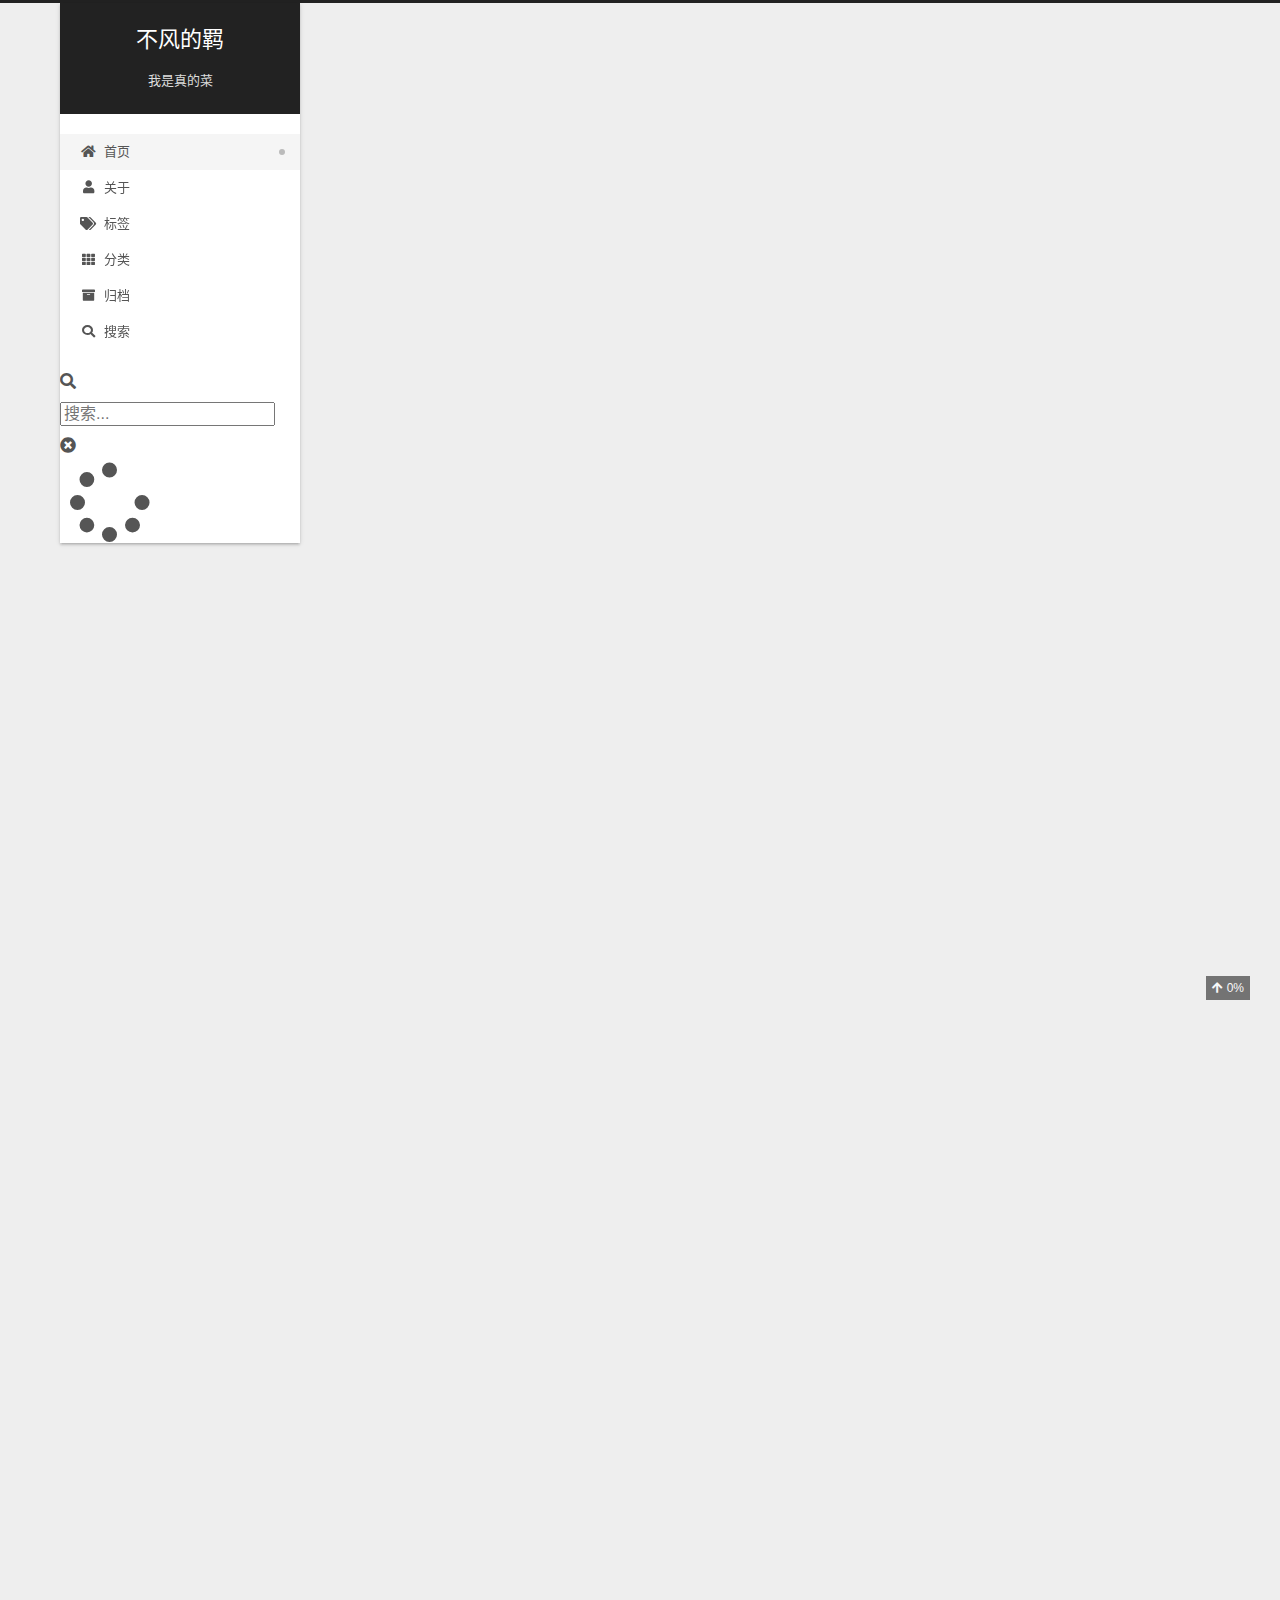
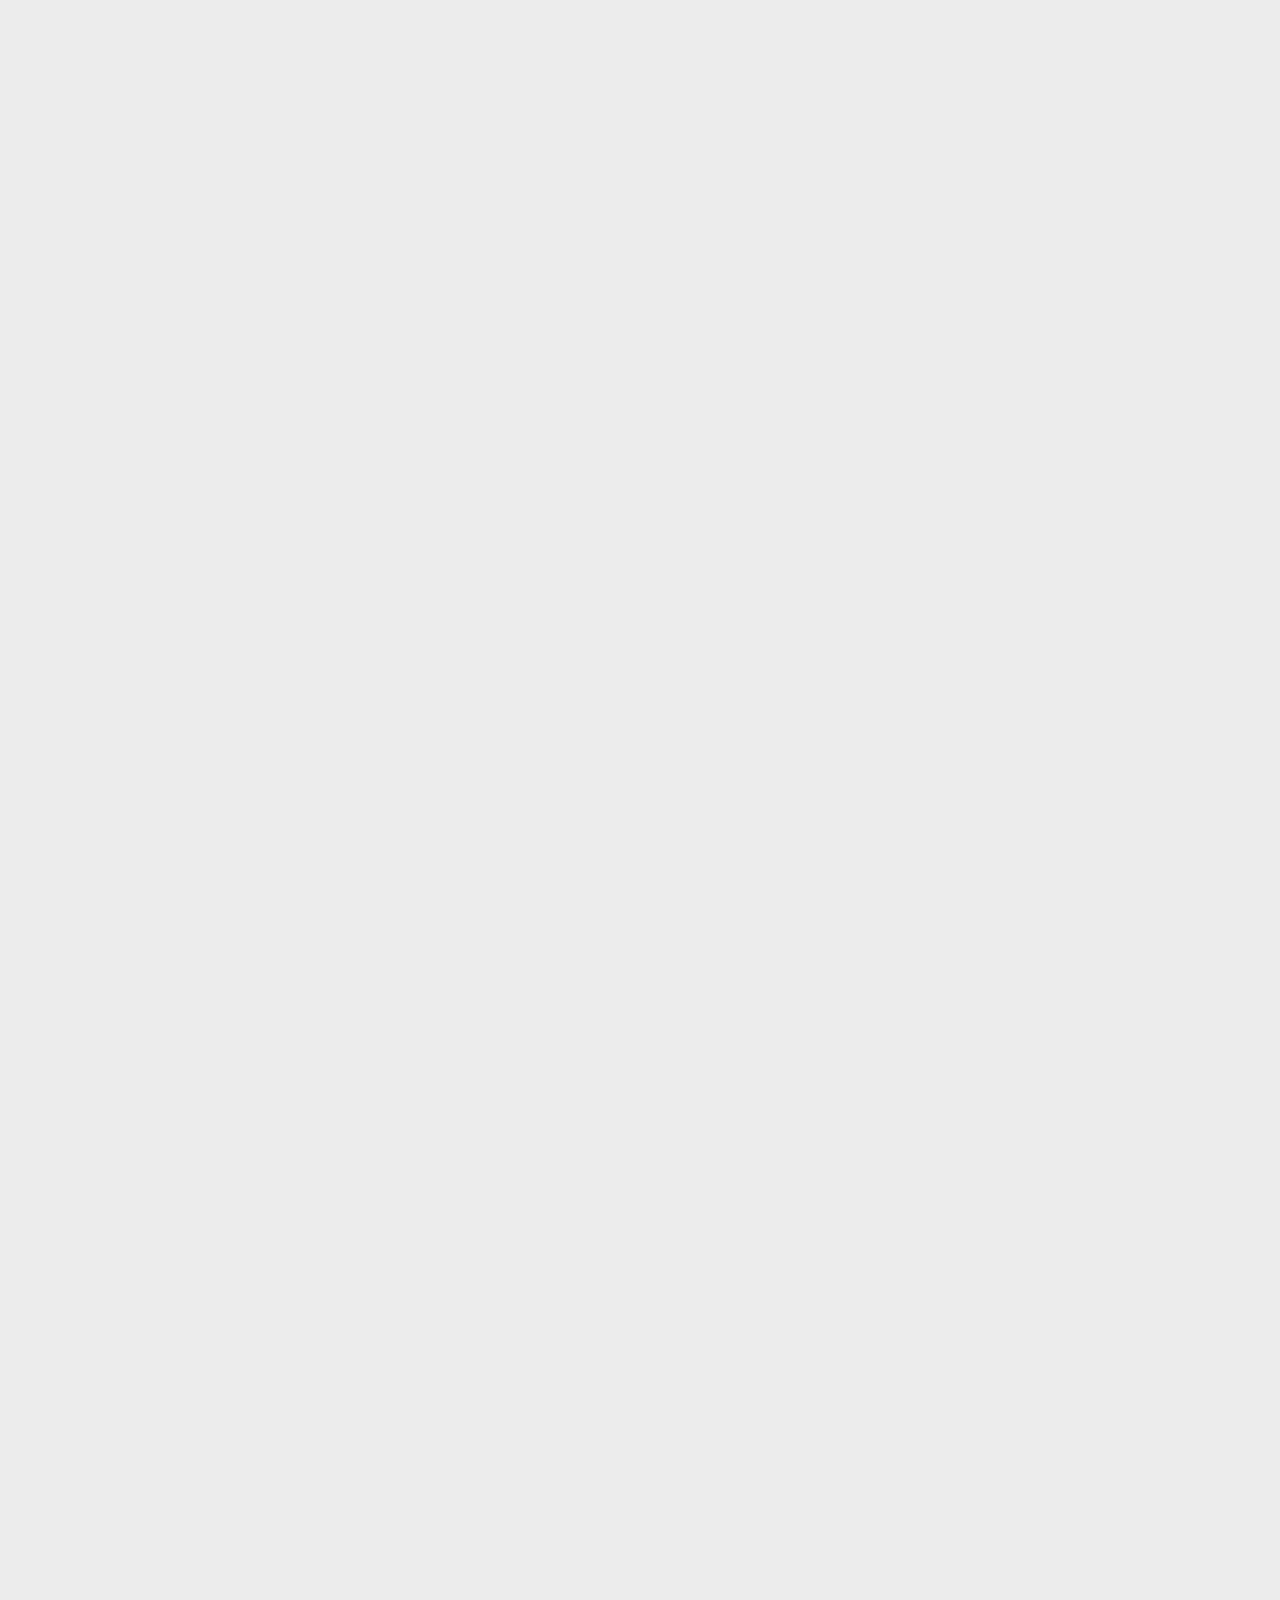
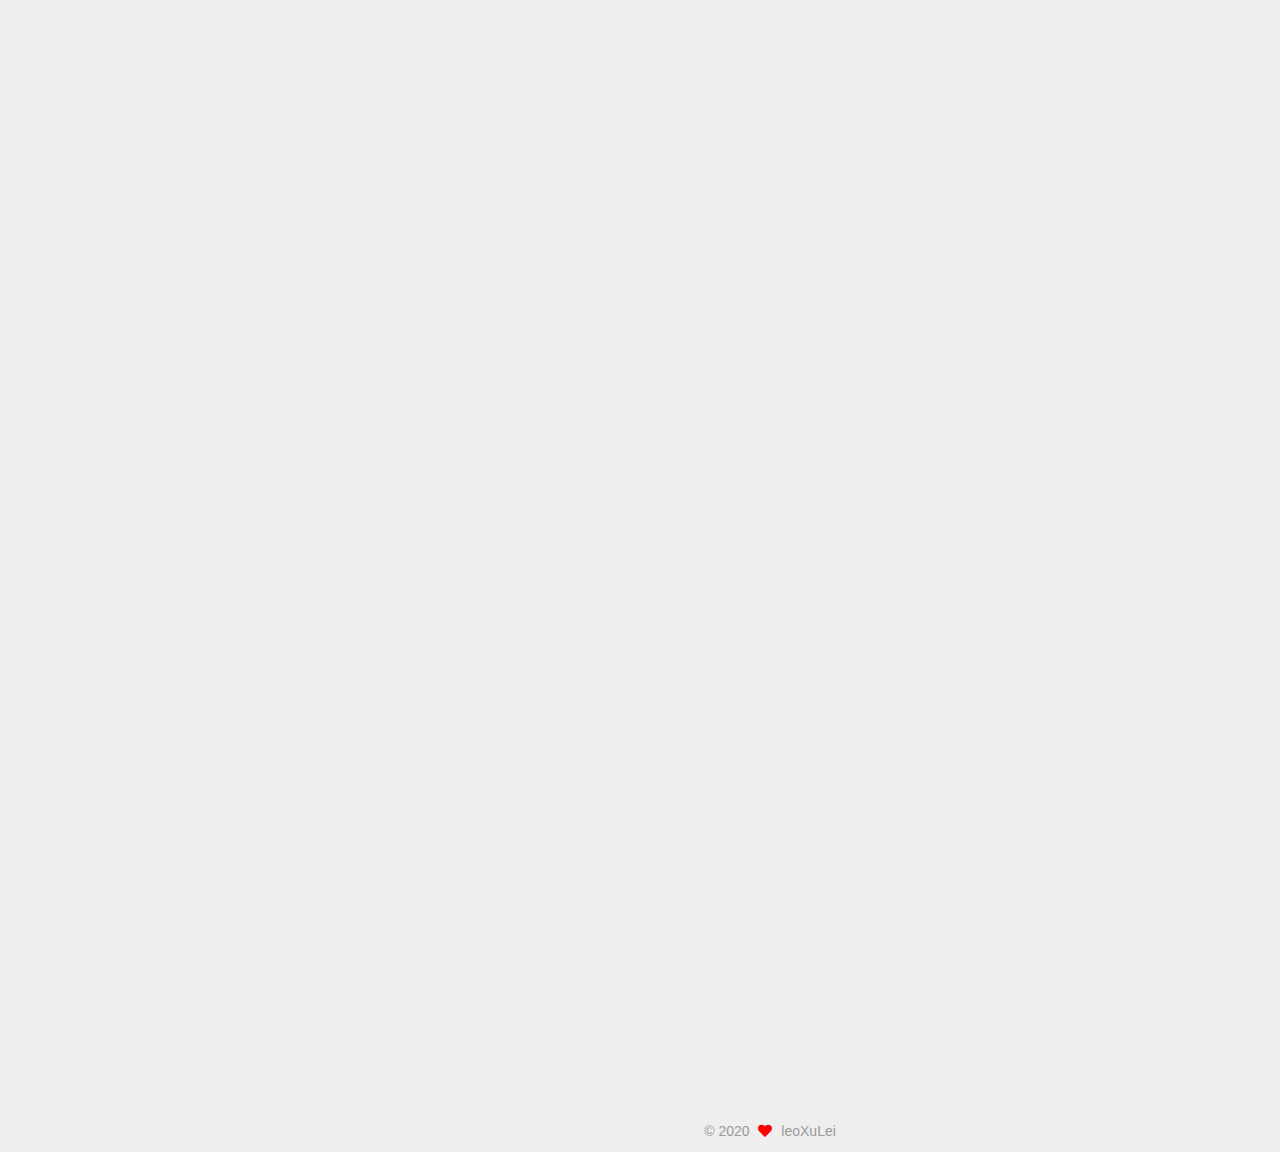
==== commit b2cb5d77: "Site updated: 2020-09-17 23:20:46" ====
--- a/index.html
+++ b/index.html
@@ -17,7 +17,7 @@
 
 <script id="hexo-configurations">
     var NexT = window.NexT || {};
-    var CONFIG = {"hostname":"example.com","root":"/","scheme":"Gemini","version":"7.8.0","exturl":false,"sidebar":{"position":"left","display":"post","padding":18,"offset":12,"onmobile":false},"copycode":{"enable":false,"show_result":false,"style":null},"back2top":{"enable":true,"sidebar":false,"scrollpercent":true},"bookmark":{"enable":false,"color":"#222","save":"auto"},"fancybox":false,"mediumzoom":false,"lazyload":false,"pangu":false,"comments":{"style":"tabs","active":null,"storage":true,"lazyload":false,"nav":null},"algolia":{"hits":{"per_page":10},"labels":{"input_placeholder":"Search for Posts","hits_empty":"We didn't find any results for the search: ${query}","hits_stats":"${hits} results found in ${time} ms"}},"localsearch":{"enable":false,"trigger":"auto","top_n_per_article":1,"unescape":false,"preload":false},"motion":{"enable":true,"async":false,"transition":{"post_block":"fadeIn","post_header":"slideDownIn","post_body":"slideDownIn","coll_header":"slideLeftIn","sidebar":"slideUpIn"}}};
+    var CONFIG = {"hostname":"example.com","root":"/","scheme":"Gemini","version":"7.8.0","exturl":false,"sidebar":{"position":"left","display":"post","padding":18,"offset":12,"onmobile":false},"copycode":{"enable":false,"show_result":false,"style":null},"back2top":{"enable":true,"sidebar":false,"scrollpercent":true},"bookmark":{"enable":false,"color":"#222","save":"auto"},"fancybox":false,"mediumzoom":false,"lazyload":false,"pangu":false,"comments":{"style":"tabs","active":null,"storage":true,"lazyload":false,"nav":null},"algolia":{"hits":{"per_page":10},"labels":{"input_placeholder":"Search for Posts","hits_empty":"We didn't find any results for the search: ${query}","hits_stats":"${hits} results found in ${time} ms"}},"localsearch":{"enable":true,"trigger":"auto","top_n_per_article":1,"unescape":false,"preload":false},"motion":{"enable":true,"async":false,"transition":{"post_block":"fadeIn","post_header":"slideDownIn","post_body":"slideDownIn","coll_header":"slideLeftIn","sidebar":"slideUpIn"}},"path":"search.xml"};
   </script>
 
   <meta property="og:type" content="website">
@@ -100,6 +100,7 @@
 
   <div class="site-nav-right">
     <div class="toggle popup-trigger">
+        <i class="fa fa-search fa-fw fa-lg"></i>
     </div>
   </div>
 </div>
@@ -134,11 +135,38 @@
     <a href="/archives/" rel="section"><i class="fa fa-archive fa-fw"></i>归档</a>
 
   </li>
+      <li class="menu-item menu-item-search">
+        <a role="button" class="popup-trigger"><i class="fa fa-search fa-fw"></i>搜索
+        </a>
+      </li>
   </ul>
 </nav>
 
 
 
+  <div class="search-pop-overlay">
+    <div class="popup search-popup">
+        <div class="search-header">
+  <span class="search-icon">
+    <i class="fa fa-search"></i>
+  </span>
+  <div class="search-input-container">
+    <input autocomplete="off" autocapitalize="off"
+           placeholder="搜索..." spellcheck="false"
+           type="search" class="search-input">
+  </div>
+  <span class="popup-btn-close">
+    <i class="fa fa-times-circle"></i>
+  </span>
+</div>
+<div id="search-result">
+  <div id="no-result">
+    <i class="fa fa-spinner fa-pulse fa-5x fa-fw"></i>
+  </div>
+</div>
+
+    </div>
+  </div>
 
 </div>
     </header>
@@ -184,10 +212,16 @@
                 <i class="far fa-calendar"></i>
               </span>
               <span class="post-meta-item-text">发表于</span>
-              
-
-              <time title="创建时间：2020-09-15 22:30:16 / 修改时间：22:58:47" itemprop="dateCreated datePublished" datetime="2020-09-15T22:30:16+08:00">2020-09-15</time>
+
+              <time title="创建时间：2020-09-15 22:30:16" itemprop="dateCreated datePublished" datetime="2020-09-15T22:30:16+08:00">2020-09-15</time>
             </span>
+              <span class="post-meta-item">
+                <span class="post-meta-item-icon">
+                  <i class="far fa-calendar-check"></i>
+                </span>
+                <span class="post-meta-item-text">更新于</span>
+                <time title="修改时间：2020-09-17 23:05:33" itemprop="dateModified" datetime="2020-09-17T23:05:33+08:00">2020-09-17</time>
+              </span>
 
           
 
@@ -201,44 +235,78 @@
 
       
           <h2 id="什么是-Hexo？"><a href="#什么是-Hexo？" class="headerlink" title="什么是 Hexo？"></a>什么是 Hexo？</h2><p>Hexo 是一个快速、简洁且高效的博客框架。Hexo 使用 Markdown（或其他渲染引擎）解析文章，在几秒内，即可利用靓丽的主题生成静态网页。</p>
-<h2 id="快速开始"><a href="#快速开始" class="headerlink" title="快速开始"></a>快速开始</h2><h3 id="安装前提"><a href="#安装前提" class="headerlink" title="安装前提"></a>安装前提</h3><p>  hexo基于node.js，本地需要安装node 和npm</p>
+<h2 id="快速开始"><a href="#快速开始" class="headerlink" title="快速开始"></a>快速开始</h2><h3 id="安装前提"><a href="#安装前提" class="headerlink" title="安装前提"></a>安装前提</h3><p>  hexo基于node.js，本地需要安装node和npm</p>
 <ul>
 <li>安装<a target="_blank" rel="noopener" href="http://git-scm.com/">Git</a></li>
 <li>安装<a target="_blank" rel="noopener" href="http://nodejs.org/">Node.js</a></li>
 </ul>
-<h3 id="全局安装Hexo"><a href="#全局安装Hexo" class="headerlink" title="全局安装Hexo"></a>全局安装Hexo</h3><figure class="highlight bash"><table><tr><td class="gutter"><pre><span class="line">1</span><br></pre></td><td class="code"><pre><span class="line">$ npm install -g hexo-cli</span><br></pre></td></tr></table></figure>
+<h3 id="全局安装-hexo-cli"><a href="#全局安装-hexo-cli" class="headerlink" title="全局安装 hexo-cli"></a>全局安装 hexo-cli</h3><figure class="highlight bash"><table><tr><td class="gutter"><pre><span class="line">1</span><br></pre></td><td class="code"><pre><span class="line">$ npm install -g hexo-cli</span><br></pre></td></tr></table></figure>
 
 <h3 id="新建项目"><a href="#新建项目" class="headerlink" title="新建项目"></a>新建项目</h3><p>安装 Hexo 完成后，请执行下列命令，Hexo 将会在指定文件夹中新建所需要的文件。</p>
 <figure class="highlight bash"><table><tr><td class="gutter"><pre><span class="line">1</span><br><span class="line">2</span><br><span class="line">3</span><br></pre></td><td class="code"><pre><span class="line">$ hexo init &lt;folder&gt; // 初始化项目</span><br><span class="line">$ <span class="built_in">cd</span> &lt;folder&gt;</span><br><span class="line">$ npm install // 安装依赖</span><br></pre></td></tr></table></figure>
 
+<h3 id="目录"><a href="#目录" class="headerlink" title="目录"></a>目录</h3><p>新建完成后，指定文件夹的 <a target="_blank" rel="noopener" href="https://hexo.io/zh-cn/docs/setup">目录</a> 如下：</p>
+<figure class="highlight"><table><tr><td class="gutter"><pre><span class="line">1</span><br><span class="line">2</span><br><span class="line">3</span><br><span class="line">4</span><br><span class="line">5</span><br><span class="line">6</span><br><span class="line">7</span><br><span class="line">8</span><br></pre></td><td class="code"><pre><span class="line">.</span><br><span class="line">├── _config.yml</span><br><span class="line">├── package.json</span><br><span class="line">├── scaffolds</span><br><span class="line">├── source</span><br><span class="line">|   ├── _drafts</span><br><span class="line">|   └── _posts</span><br><span class="line">└── themes</span><br></pre></td></tr></table></figure>
+<p>目录组成</p>
+<!-- | 文件/夹 | 描述 |
+| :-- | :-- |
+| `_config.yml` | 网站的配置信息，您可以在此配置大部分的参数。 |
+| `package.json` | 应用程序的信息。EJS, Stylus 和 Markdown renderer 已默认安装，您可以自由移除。 |
+| `scaffolds：` | 模版文件夹。当您新建文章时，Hexo 会根据 scaffold 来建立文件。Hexo的模板是指在新建的文章文件中默认填充的内容。例如，如果您修改scaffold/post.md中的Front-matter内容，那么每次新建一篇文章时都会包含这个修改。 |
+| `source` | 资源文件夹是存放用户资源的地方。除 _posts 文件夹之外，开头命名为 _ (下划线)的文件 / 文件夹和隐藏的文件将会被忽略。Markdown 和 HTML 文件会被解析并放到 public 文件夹，而其他文件会被拷贝过去。 |
+| `themes` | 主题文件夹。Hexo 会根据主题来生成静态页面。 | -->
+
+<ul>
+<li><p><code>_config.yml</code> </p>
+<p>网站的配置信息，您可以在此配置大部分的参数。</p>
+</li>
+<li><p><code>package.json</code></p>
+<p>应用程序的信息。EJS, Stylus 和 Markdown renderer 已默认安装，您可以自由移除。</p>
+</li>
+<li><p><code>scaffolds：</code></p>
+<p>模版文件夹。当您新建文章时，Hexo 会根据 scaffold 来建立文件。Hexo的模板是指在新建的文章文件中默认填充的内容。例如，如果您修改scaffold/post.md中的Front-matter内容，那么每次新建一篇文章时都会包含这个修改。</p>
+</li>
+<li><p><code>source</code></p>
+<p>资源文件夹是存放用户资源的地方。除 _posts 文件夹之外，开头命名为 _ (下划线)的文件 / 文件夹和隐藏的文件将会被忽略。Markdown 和 HTML 文件会被解析并放到 public 文件夹，而其他文件会被拷贝过去。</p>
+</li>
+<li><p><code>themes</code></p>
+<p>主题文件夹。Hexo 会根据主题来生成静态页面。</p>
+</li>
+</ul>
 <h2 id="常用命令"><a href="#常用命令" class="headerlink" title="常用命令"></a>常用命令</h2><figure class="highlight bash"><table><tr><td class="gutter"><pre><span class="line">1</span><br><span class="line">2</span><br><span class="line">3</span><br><span class="line">4</span><br></pre></td><td class="code"><pre><span class="line">$ hexo server // 启动</span><br><span class="line">$ hexo new <span class="string">&quot;My New Post&quot;</span></span><br><span class="line">$ hexo generate | hexo g // 生成静态文件</span><br><span class="line">$ hexo deploy // 部署到远程站点 </span><br></pre></td></tr></table></figure>
-<h2 id="目录"><a href="#目录" class="headerlink" title="目录"></a>目录</h2><p>新建完成后，指定文件夹的目录如下：</p>
-<figure class="highlight"><table><tr><td class="gutter"><pre><span class="line">1</span><br><span class="line">2</span><br><span class="line">3</span><br><span class="line">4</span><br><span class="line">5</span><br><span class="line">6</span><br><span class="line">7</span><br><span class="line">8</span><br></pre></td><td class="code"><pre><span class="line">.</span><br><span class="line">├── _config.yml</span><br><span class="line">├── package.json</span><br><span class="line">├── scaffolds</span><br><span class="line">├── source</span><br><span class="line">|   ├── _drafts</span><br><span class="line">|   └── _posts</span><br><span class="line">└── themes</span><br></pre></td></tr></table></figure>
-<h3 id="config-yml"><a href="#config-yml" class="headerlink" title="_config.yml"></a>_config.yml</h3><p>网站的配置信息，您可以在此配置大部分的参数。</p>
-<h3 id="package-json"><a href="#package-json" class="headerlink" title="package.json"></a>package.json</h3><p>应用程序的信息。EJS, Stylus 和 Markdown renderer 已默认安装，您可以自由移除。</p>
-<figure class="highlight json"><table><tr><td class="gutter"><pre><span class="line">1</span><br><span class="line">2</span><br><span class="line">3</span><br><span class="line">4</span><br><span class="line">5</span><br><span class="line">6</span><br><span class="line">7</span><br><span class="line">8</span><br><span class="line">9</span><br><span class="line">10</span><br><span class="line">11</span><br><span class="line">12</span><br><span class="line">13</span><br><span class="line">14</span><br><span class="line">15</span><br><span class="line">16</span><br><span class="line">17</span><br><span class="line">18</span><br><span class="line">19</span><br><span class="line">20</span><br></pre></td><td class="code"><pre><span class="line"><span class="comment">// package.json</span></span><br><span class="line">&#123;</span><br><span class="line">  <span class="attr">&quot;name&quot;</span>: <span class="string">&quot;hexo-site&quot;</span>,</span><br><span class="line">  <span class="attr">&quot;version&quot;</span>: <span class="string">&quot;0.0.0&quot;</span>,</span><br><span class="line">  <span class="attr">&quot;private&quot;</span>: <span class="literal">true</span>,</span><br><span class="line">  <span class="attr">&quot;hexo&quot;</span>: &#123;</span><br><span class="line">    <span class="attr">&quot;version&quot;</span>: <span class="string">&quot;&quot;</span></span><br><span class="line">  &#125;,</span><br><span class="line">  <span class="attr">&quot;dependencies&quot;</span>: &#123;</span><br><span class="line">    <span class="attr">&quot;hexo&quot;</span>: <span class="string">&quot;^3.8.0&quot;</span>,</span><br><span class="line">    <span class="attr">&quot;hexo-generator-archive&quot;</span>: <span class="string">&quot;^0.1.5&quot;</span>,</span><br><span class="line">    <span class="attr">&quot;hexo-generator-category&quot;</span>: <span class="string">&quot;^0.1.3&quot;</span>,</span><br><span class="line">    <span class="attr">&quot;hexo-generator-index&quot;</span>: <span class="string">&quot;^0.2.1&quot;</span>,</span><br><span class="line">    <span class="attr">&quot;hexo-generator-tag&quot;</span>: <span class="string">&quot;^0.2.0&quot;</span>,</span><br><span class="line">    <span class="attr">&quot;hexo-renderer-ejs&quot;</span>: <span class="string">&quot;^0.3.1&quot;</span>,</span><br><span class="line">    <span class="attr">&quot;hexo-renderer-stylus&quot;</span>: <span class="string">&quot;^0.3.3&quot;</span>,</span><br><span class="line">    <span class="attr">&quot;hexo-renderer-marked&quot;</span>: <span class="string">&quot;^0.3.2&quot;</span>,</span><br><span class="line">    <span class="attr">&quot;hexo-server&quot;</span>: <span class="string">&quot;^0.3.3&quot;</span></span><br><span class="line">  &#125;</span><br><span class="line">&#125;</span><br></pre></td></tr></table></figure>
-<h3 id="scaffolds"><a href="#scaffolds" class="headerlink" title="scaffolds"></a>scaffolds</h3><p>模版 文件夹。当您新建文章时，Hexo 会根据 scaffold 来建立文件。</p>
-<p>Hexo的模板是指在新建的文章文件中默认填充的内容。例如，如果您修改scaffold/post.md中的Front-matter内容，那么每次新建一篇文章时都会包含这个修改。</p>
-<h3 id="source"><a href="#source" class="headerlink" title="source"></a>source</h3><p>资源文件夹是存放用户资源的地方。除 _posts 文件夹之外，开头命名为 _ (下划线)的文件 / 文件夹和隐藏的文件将会被忽略。Markdown 和 HTML 文件会被解析并放到 public 文件夹，而其他文件会被拷贝过去。</p>
-<h3 id="themes"><a href="#themes" class="headerlink" title="themes"></a>themes</h3><p>主题文件夹。Hexo 会根据主题来生成静态页面。</p>
-<h2 id="主题"><a href="#主题" class="headerlink" title="主题"></a>主题</h2><p>创建 Hexo 主题非常容易，您只要在 <code>themes</code> 文件夹内，新增一个任意名称的文件夹，并修改 _config.yml 内的 theme 设定，即可切换主题。一个主题可能会有以下的结构：</p>
+
+<h2 id="配置文件"><a href="#配置文件" class="headerlink" title="配置文件"></a>配置文件</h2><p>在 Hexo 中有两份主要的配置文件，其名称都是 _config.yml。 其中，一份位于站点根目录下，主要包含 <a target="_blank" rel="noopener" href="https://hexo.io/zh-cn/docs/configuration">Hexo 本身的配置</a>；另一份位于主题目录下，这份配置由主题作者提供，主要用于配置主题相关的选项。</p>
+<p>为了描述方便，在以下说明中，将前者称为 <code>站点配置文件</code>， 后者称为 <code>主题配置文件</code>。</p>
+<figure class="highlight js"><table><tr><td class="gutter"><pre><span class="line">1</span><br><span class="line">2</span><br><span class="line">3</span><br></pre></td><td class="code"><pre><span class="line">站点配置文件: <span class="regexp">/hexo/</span>_config.yml</span><br><span class="line"></span><br><span class="line">主题配置文件: <span class="regexp">/hexo/</span>themes/next/_config.yml</span><br></pre></td></tr></table></figure>
+<h2 id="主题"><a href="#主题" class="headerlink" title="主题"></a>主题</h2><p>创建 <a target="_blank" rel="noopener" href="https://hexo.io/zh-cn/docs/themes">Hexo主题</a> 非常容易，您只要在 <code>themes</code> 文件夹内，新增一个任意名称的文件夹，并修改 _config.yml 内的 theme 设定，即可切换主题。一个主题可能会有以下的结构：</p>
 <figure class="highlight"><table><tr><td class="gutter"><pre><span class="line">1</span><br><span class="line">2</span><br><span class="line">3</span><br><span class="line">4</span><br><span class="line">5</span><br><span class="line">6</span><br></pre></td><td class="code"><pre><span class="line">.</span><br><span class="line">├── _config.yml</span><br><span class="line">├── languages</span><br><span class="line">├── layout</span><br><span class="line">├── scripts</span><br><span class="line">└── source</span><br></pre></td></tr></table></figure>
 
 
-<h3 id="目录-1"><a href="#目录-1" class="headerlink" title="目录"></a>目录</h3><h4 id="config-yml-1"><a href="#config-yml-1" class="headerlink" title="_config.yml"></a>_config.yml</h4><p>主题的配置文件。和 Hexo 配置文件不同，主题配置文件修改时会自动更新，无需重启 Hexo Server。</p>
-<h4 id="languages"><a href="#languages" class="headerlink" title="languages"></a>languages</h4><p>语言文件夹。</p>
-<h4 id="layout"><a href="#layout" class="headerlink" title="layout"></a>layout</h4><p>布局文件夹。用于存放主题的模板文件，决定了网站内容的呈现方式，Hexo 内建 Swig 模板引擎，您可以另外安装插件来获得 EJS、Haml、Jade 或 Pug 支持，Hexo 根据模板文件的扩展名来决定所使用的模板引擎，例如：</p>
-<figure class="highlight bash"><table><tr><td class="gutter"><pre><span class="line">1</span><br><span class="line">2</span><br></pre></td><td class="code"><pre><span class="line">layout.ejs   - 使用 EJS</span><br><span class="line">layout.swig  - 使用 Swig</span><br></pre></td></tr></table></figure>
-<h4 id="scripts"><a href="#scripts" class="headerlink" title="scripts"></a>scripts</h4><p>脚本文件夹。在启动时，Hexo 会载入此文件夹内的 JavaScript 文件。</p>
-<h4 id="source-1"><a href="#source-1" class="headerlink" title="source"></a>source</h4><p>资源文件夹，除了模板以外的 Asset，例如 CSS、JavaScript 文件等，都应该放在这个文件夹中。文件或文件夹开头名称为 _（下划线线）或隐藏的文件会被忽略。</p>
+<h3 id="目录-1"><a href="#目录-1" class="headerlink" title="目录"></a>目录</h3><ul>
+<li><p><code>_config.yml</code></p>
+<p>主题的配置文件。和 Hexo 配置文件不同，主题配置文件修改时会自动更新，无需重启 Hexo Server。</p>
+</li>
+<li><p><code>languages</code></p>
+<p>语言文件夹。</p>
+</li>
+<li><p><code>layout</code></p>
+<p>布局文件夹。用于存放主题的模板文件，决定了网站内容的呈现方式，Hexo 内建 Swig 模板引擎，您可以另外安装插件来获得 EJS、Haml、Jade 或 Pug 支持，Hexo 根据模板文件的扩展名来决定所使用的模板引擎，例如：</p>
+<figure class="highlight bash"><table><tr><td class="gutter"><pre><span class="line">1</span><br><span class="line">2</span><br></pre></td><td class="code"><pre><span class="line">layout.ejs   - 使用 EJS</span><br><span class="line">layout.swig  - 使用 Swig</span><br></pre></td></tr></table></figure></li>
+<li><p><code>scripts</code></p>
+<p>脚本文件夹。在启动时，Hexo 会载入此文件夹内的 JavaScript 文件。</p>
+</li>
+<li><p><code>source</code></p>
+<p>资源文件夹，除了模板以外的 Asset，例如 CSS、JavaScript 文件等，都应该放在这个文件夹中。文件或文件夹开头名称为 _（下划线线）或隐藏的文件会被忽略。</p>
 <p>如果文件可以被渲染的话，会经过解析然后储存到 public 文件夹，否则会直接拷贝到 public 文件夹。</p>
-<h4 id="themes-1"><a href="#themes-1" class="headerlink" title="themes"></a>themes</h4><p>主题文件夹。</p>
-<h3 id="参考资料"><a href="#参考资料" class="headerlink" title="参考资料"></a>参考资料</h3><ul>
+</li>
+<li><p><code>themes</code></p>
+<p>主题文件夹。</p>
+</li>
+</ul>
+<h2 id="参考资料"><a href="#参考资料" class="headerlink" title="参考资料"></a>参考资料</h2><ul>
+<li><a target="_blank" rel="noopener" href="https://hexo.io/zh-cn/docs/">Hexo官网文档</a></li>
 <li><a target="_blank" rel="noopener" href="https://hexo.io/themes/">hexo主题</a></li>
 <li><a target="_blank" rel="noopener" href="https://theme-next.iissnan.com/">Next官方文档</a></li>
-</ul>
-<h2 id="参考资料-1"><a href="#参考资料-1" class="headerlink" title="参考资料"></a>参考资料</h2><ul>
-<li><a target="_blank" rel="noopener" href="https://hexo.io/zh-cn/docs/">Hexo官网文档</a></li>
 <li><a target="_blank" rel="noopener" href="https://blog.csdn.net/as480133937/article/details/100138838/">Hexo-Next 主题博客个性化配置超详细，超全面(两万字)</a></li>
 </ul>
 
@@ -356,8 +424,10 @@
   </span>
   <span class="author" itemprop="copyrightHolder">leoXuLei</span>
 </div>
+
+<!--
   <div class="powered-by">由 <a href="https://hexo.io/" class="theme-link" rel="noopener" target="_blank">Hexo</a> & <a href="https://theme-next.org/" class="theme-link" rel="noopener" target="_blank">NexT.Gemini</a> 强力驱动
-  </div>
+  </div>-->
 
         
 
@@ -395,6 +465,10 @@
 
 
 
+  
+<script src="/js/local-search.js"></script>
+
+
 
 
 
--- a/css/main.css
+++ b/css/main.css
@@ -1168,7 +1168,7 @@
 }
 .links-of-author a::before,
 .links-of-author span.exturl::before {
-  background: #e2061b;
+  background: #c82674;
   border-radius: 50%;
   content: ' ';
   display: inline-block;
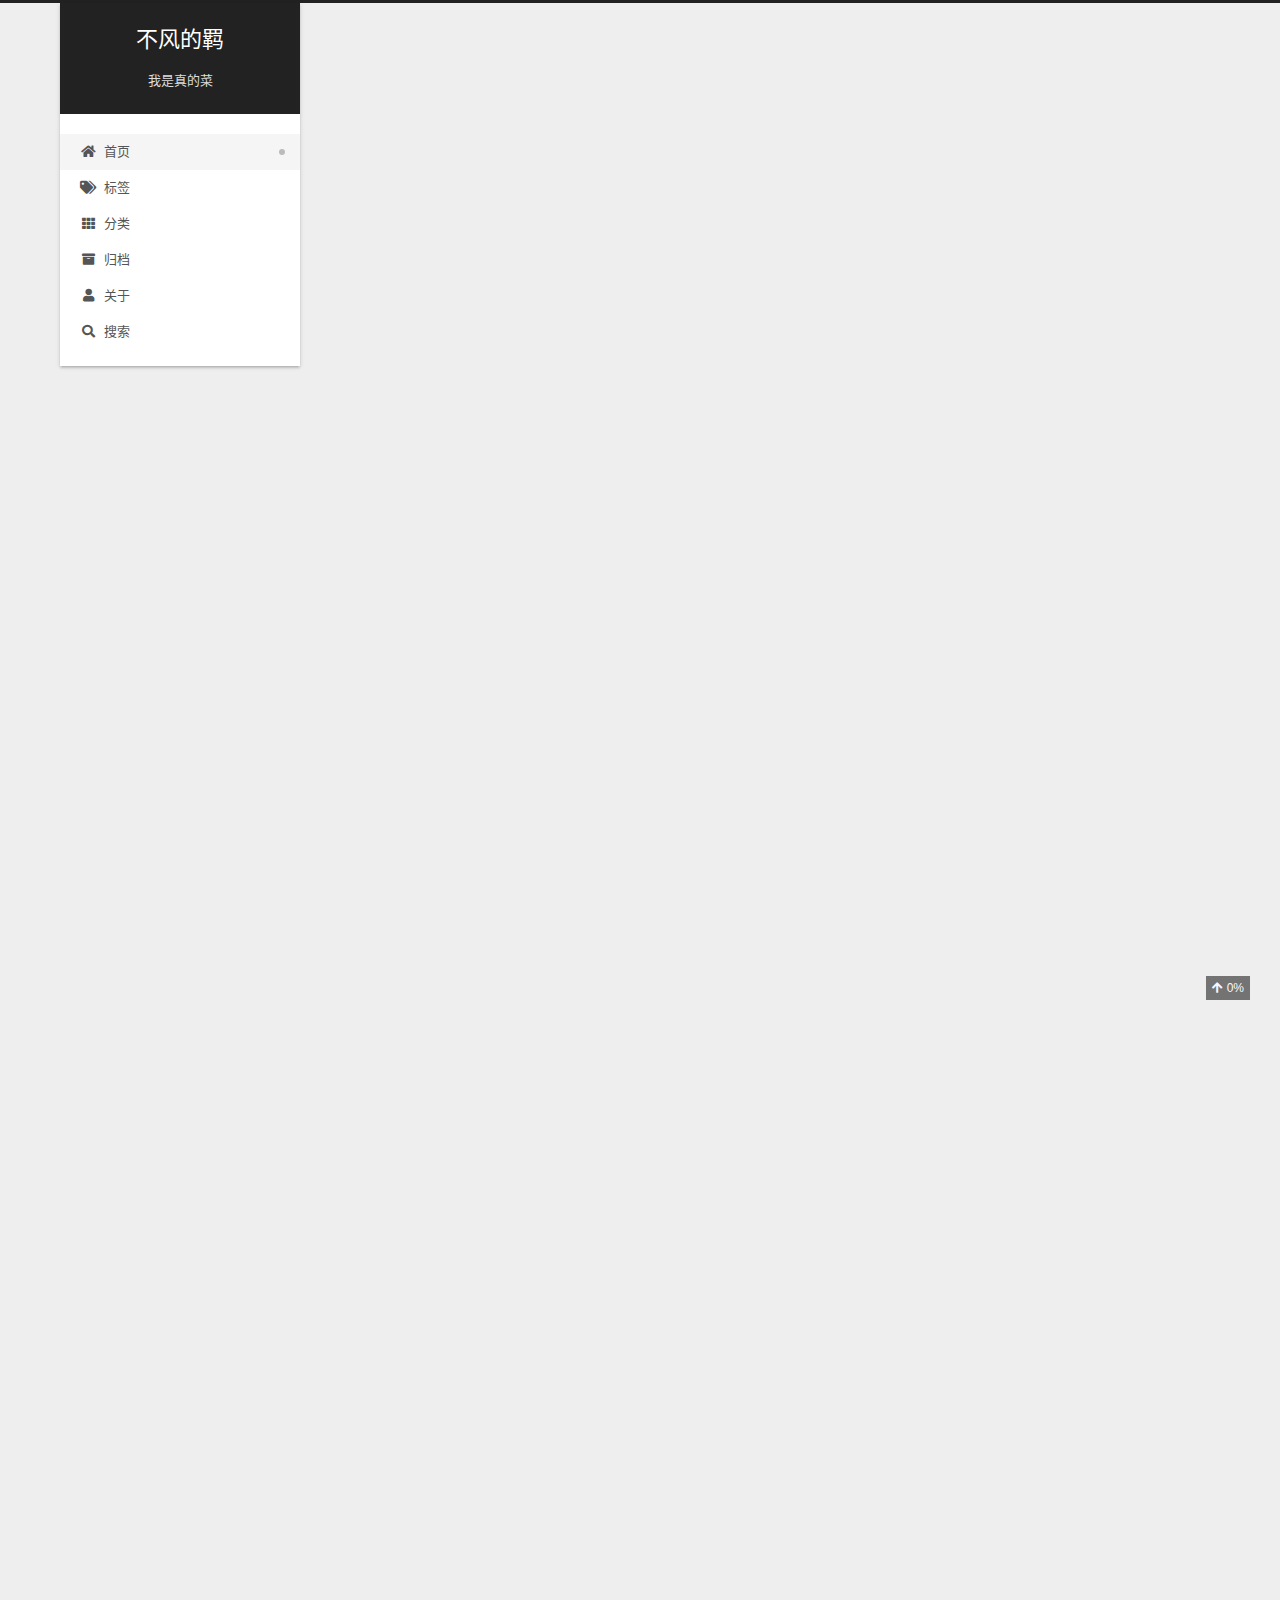
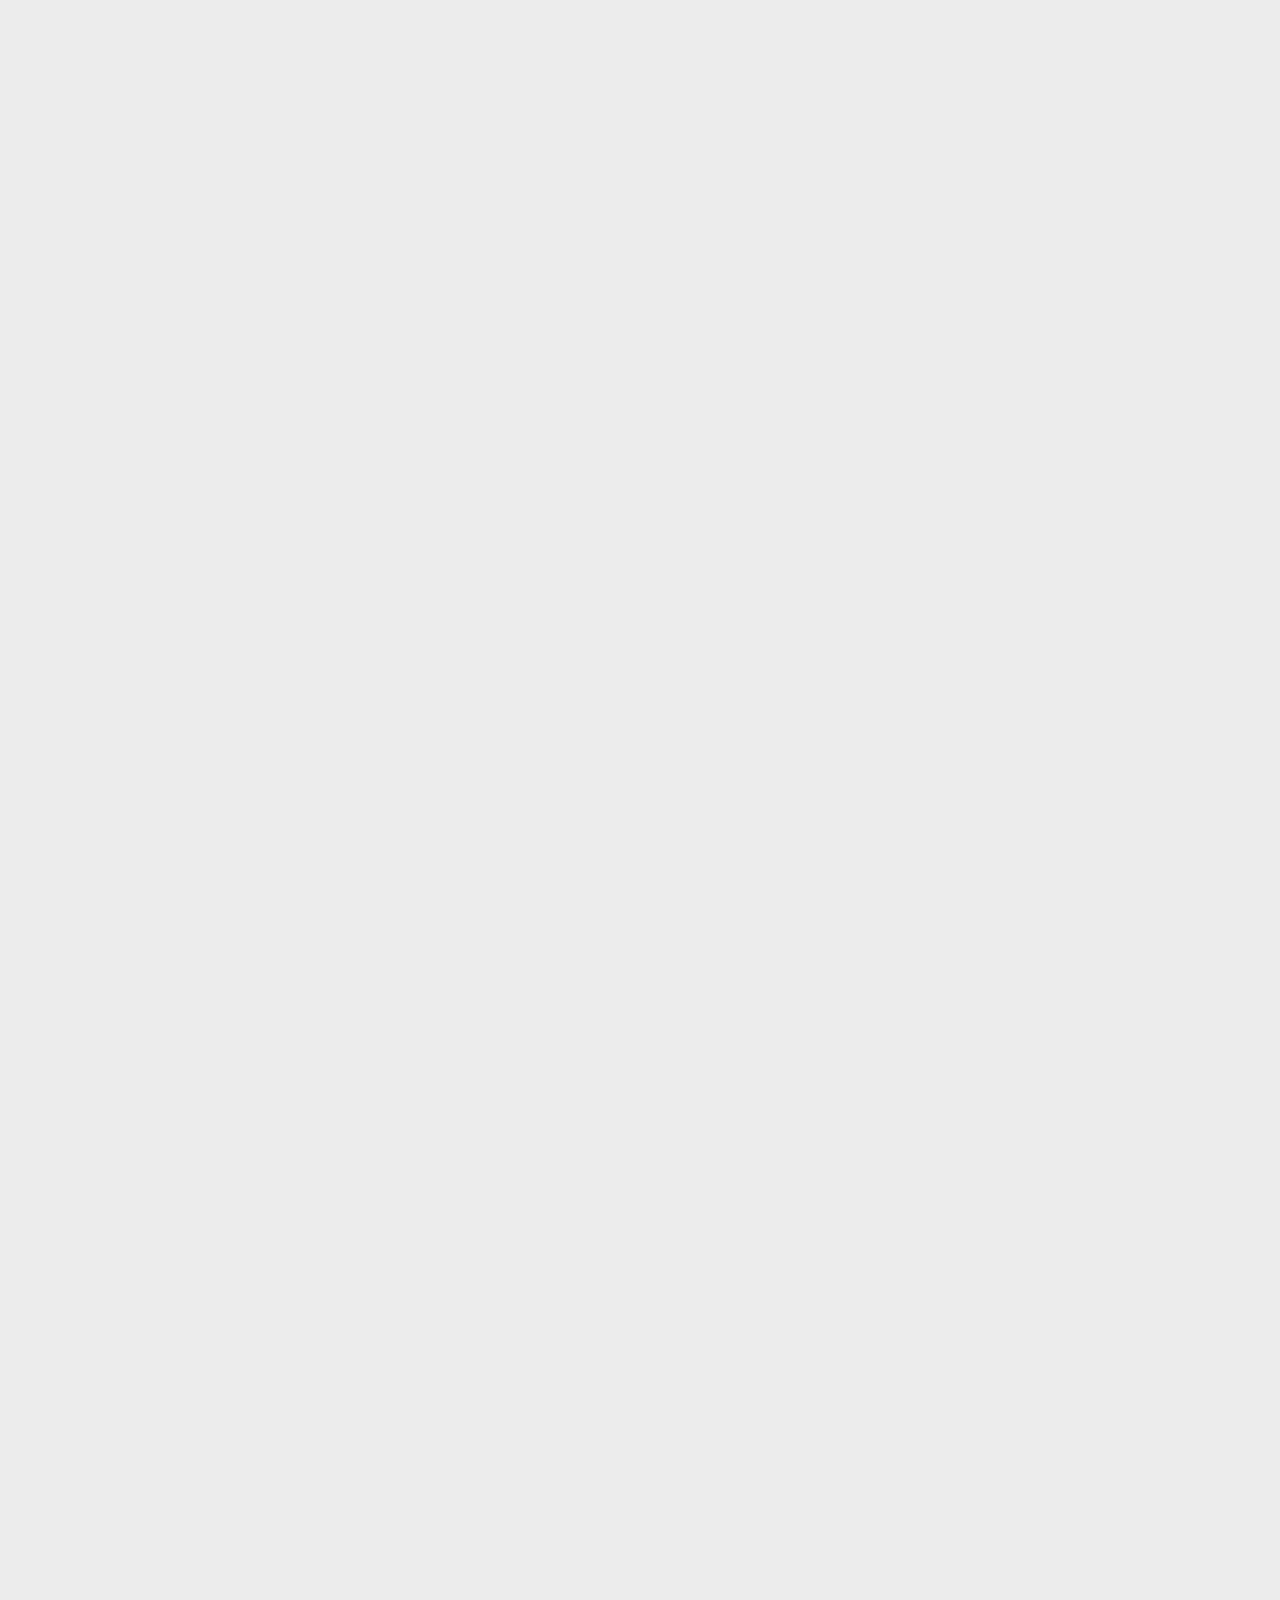
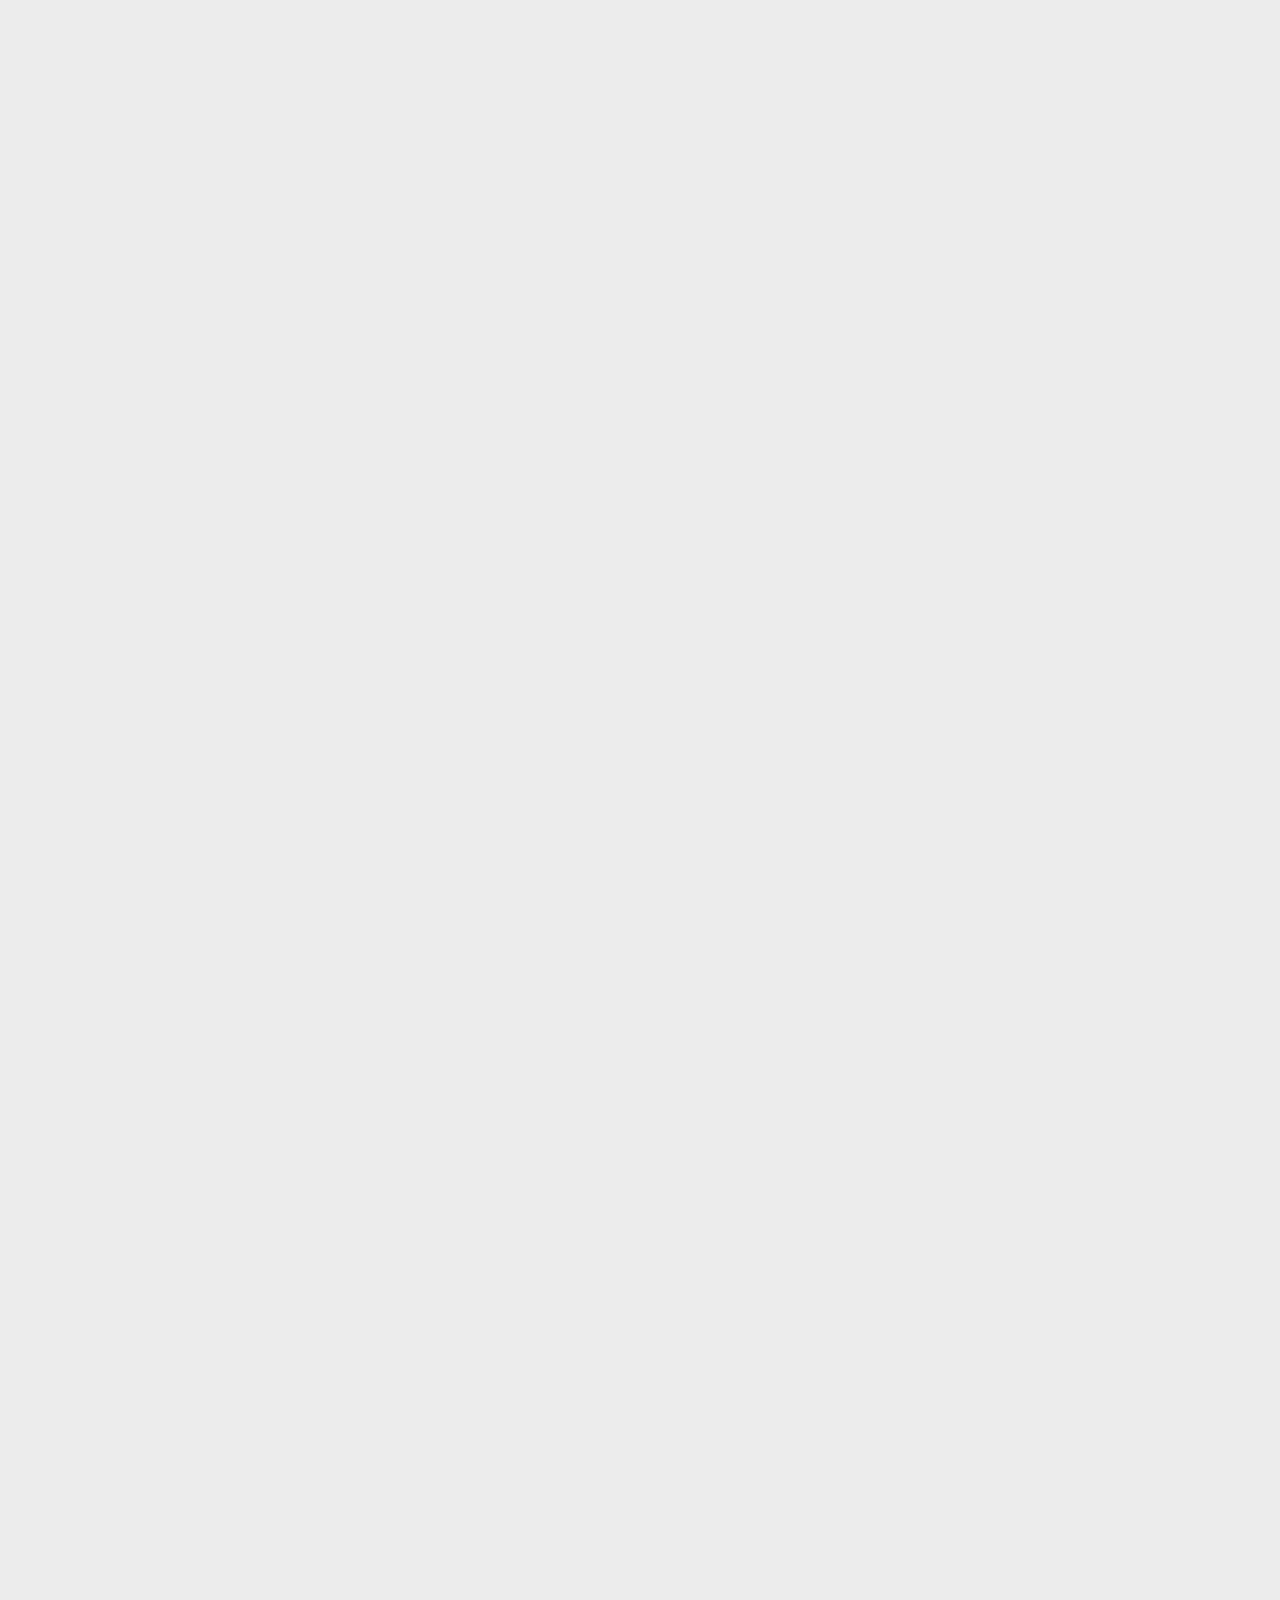
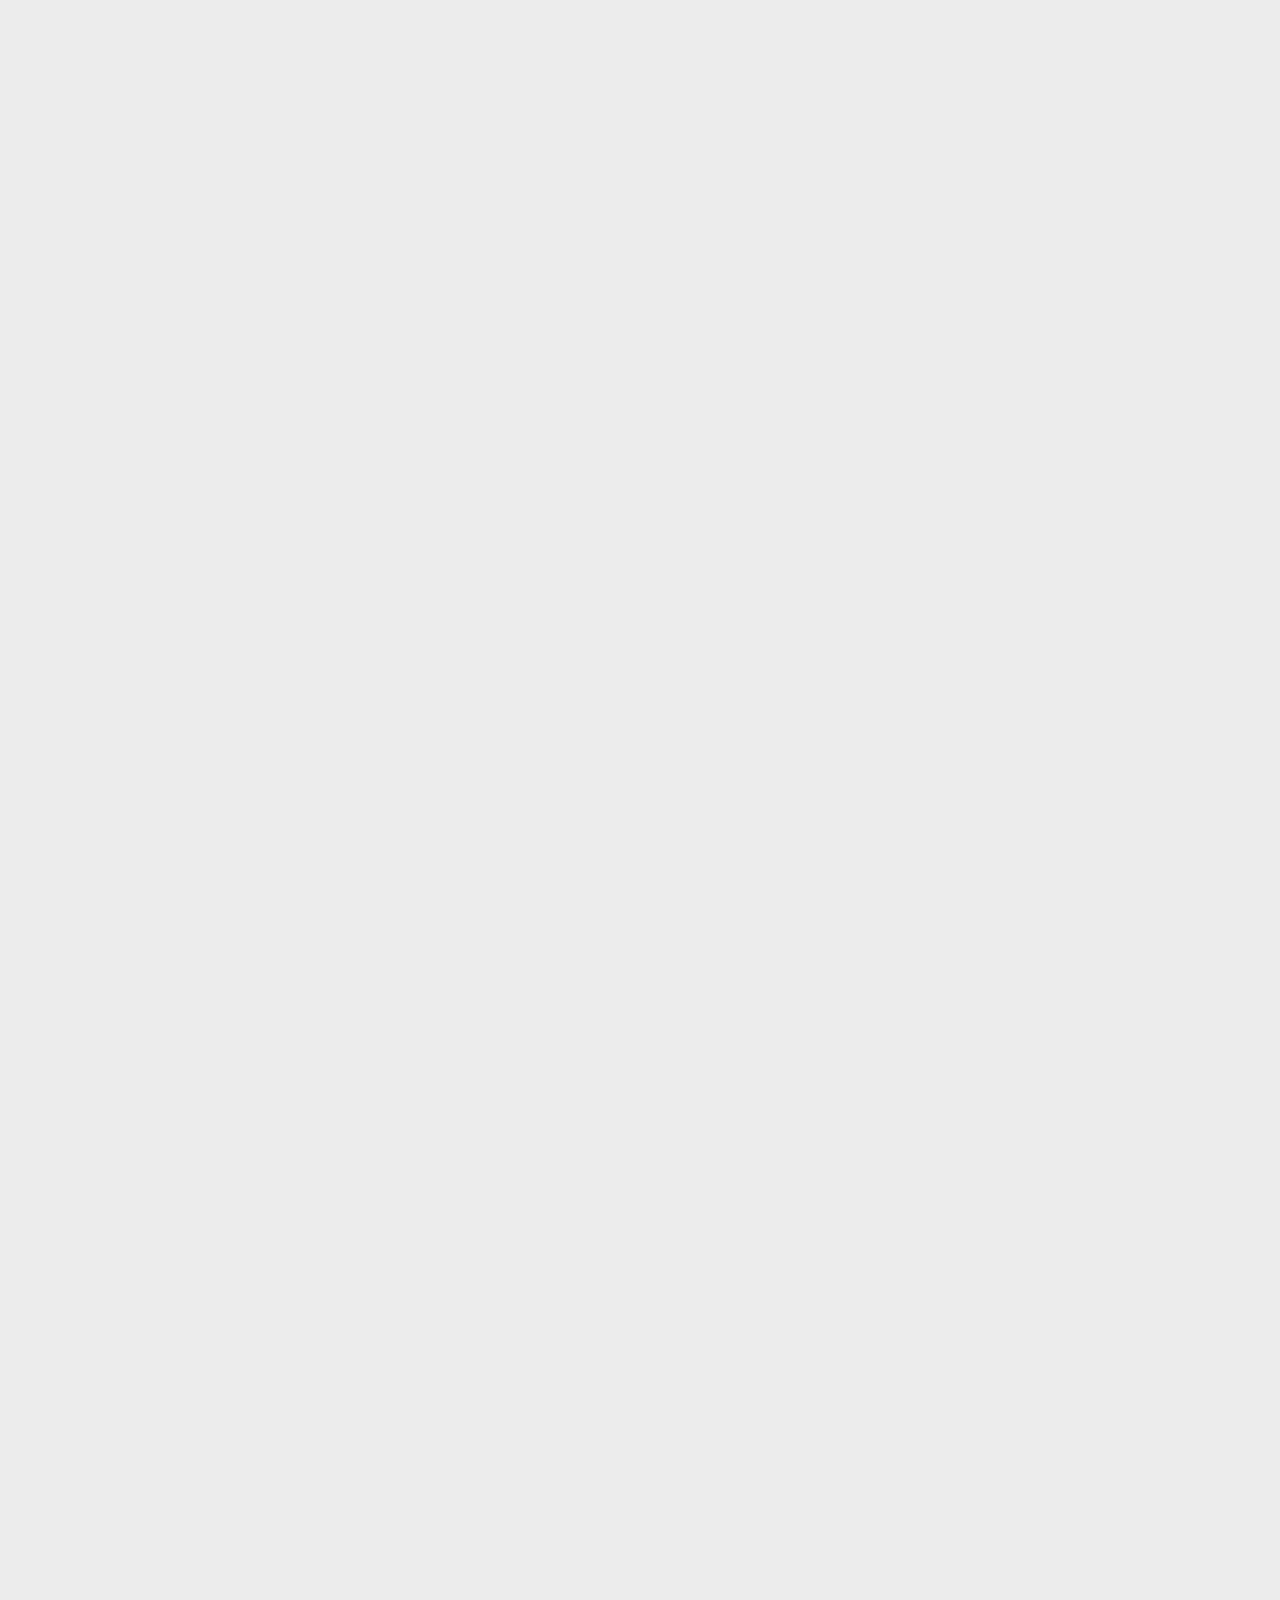
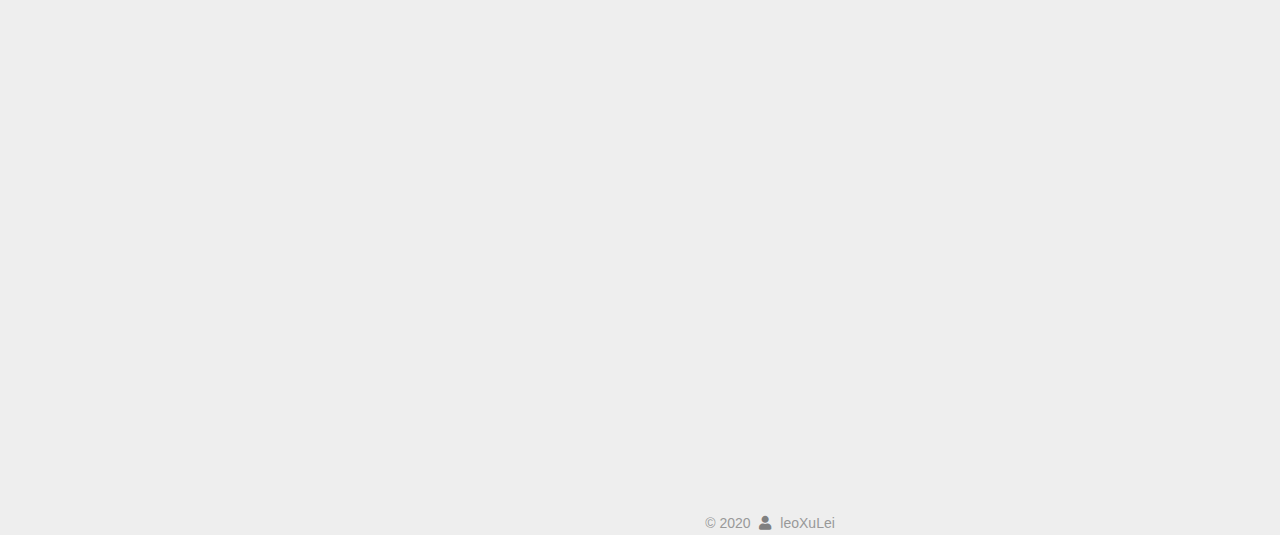
==== commit af33120a: "Site updated: 2020-10-05 20:55:42" ====
--- a/index.html
+++ b/index.html
@@ -17,7 +17,7 @@
 
 <script id="hexo-configurations">
     var NexT = window.NexT || {};
-    var CONFIG = {"hostname":"example.com","root":"/","scheme":"Gemini","version":"7.8.0","exturl":false,"sidebar":{"position":"left","display":"post","padding":18,"offset":12,"onmobile":false},"copycode":{"enable":false,"show_result":false,"style":null},"back2top":{"enable":true,"sidebar":false,"scrollpercent":true},"bookmark":{"enable":false,"color":"#222","save":"auto"},"fancybox":false,"mediumzoom":false,"lazyload":false,"pangu":false,"comments":{"style":"tabs","active":null,"storage":true,"lazyload":false,"nav":null},"algolia":{"hits":{"per_page":10},"labels":{"input_placeholder":"Search for Posts","hits_empty":"We didn't find any results for the search: ${query}","hits_stats":"${hits} results found in ${time} ms"}},"localsearch":{"enable":true,"trigger":"auto","top_n_per_article":1,"unescape":false,"preload":false},"motion":{"enable":true,"async":false,"transition":{"post_block":"fadeIn","post_header":"slideDownIn","post_body":"slideDownIn","coll_header":"slideLeftIn","sidebar":"slideUpIn"}},"path":"search.xml"};
+    var CONFIG = {"hostname":"example.com","root":"/","scheme":"Gemini","version":"7.8.0","exturl":false,"sidebar":{"position":"left","display":"post","padding":18,"offset":12,"onmobile":false},"copycode":{"enable":true,"show_result":true,"style":null},"back2top":{"enable":true,"sidebar":false,"scrollpercent":true},"bookmark":{"enable":false,"color":"#222","save":"auto"},"fancybox":false,"mediumzoom":false,"lazyload":false,"pangu":false,"comments":{"style":"tabs","active":null,"storage":true,"lazyload":false,"nav":null},"algolia":{"hits":{"per_page":10},"labels":{"input_placeholder":"Search for Posts","hits_empty":"We didn't find any results for the search: ${query}","hits_stats":"${hits} results found in ${time} ms"}},"localsearch":{"enable":true,"trigger":"auto","top_n_per_article":1,"unescape":false,"preload":false},"motion":{"enable":true,"async":false,"transition":{"post_block":"fadeIn","post_header":"slideDownIn","post_body":"slideDownIn","coll_header":"slideLeftIn","sidebar":"slideUpIn"}},"path":"search.xml"};
   </script>
 
   <meta property="og:type" content="website">
@@ -115,11 +115,6 @@
     <a href="/" rel="section"><i class="fa fa-home fa-fw"></i>首页</a>
 
   </li>
-        <li class="menu-item menu-item-about">
-
-    <a href="/about/" rel="section"><i class="fa fa-user fa-fw"></i>关于</a>
-
-  </li>
         <li class="menu-item menu-item-tags">
 
     <a href="/tags/" rel="section"><i class="fa fa-tags fa-fw"></i>标签</a>
@@ -133,6 +128,11 @@
         <li class="menu-item menu-item-archives">
 
     <a href="/archives/" rel="section"><i class="fa fa-archive fa-fw"></i>归档</a>
+
+  </li>
+        <li class="menu-item menu-item-about">
+
+    <a href="/about/" rel="section"><i class="fa fa-user fa-fw"></i>关于</a>
 
   </li>
       <li class="menu-item menu-item-search">
@@ -176,6 +176,7 @@
     <i class="fa fa-arrow-up"></i>
     <span>0%</span>
   </div>
+  <div class="reading-progress-bar"></div>
 
 
     <main class="main">
@@ -203,7 +204,7 @@
       <header class="post-header">
         <h2 class="post-title" itemprop="name headline">
           
-            <a href="/2020/09/15/hexo-use/" class="post-title-link" itemprop="url">Hexo 安装使用配置</a>
+            <a href="/2020/09/15/hexo-use/" class="post-title-link" itemprop="url">Hexo 安装配置使用</a>
         </h2>
 
         <div class="post-meta">
@@ -220,10 +221,24 @@
                   <i class="far fa-calendar-check"></i>
                 </span>
                 <span class="post-meta-item-text">更新于</span>
-                <time title="修改时间：2020-09-17 23:05:33" itemprop="dateModified" datetime="2020-09-17T23:05:33+08:00">2020-09-17</time>
+                <time title="修改时间：2020-10-05 12:01:50" itemprop="dateModified" datetime="2020-10-05T12:01:50+08:00">2020-10-05</time>
               </span>
 
-          
+          <br>
+            <span class="post-meta-item" title="本文字数">
+              <span class="post-meta-item-icon">
+                <i class="far fa-file-word"></i>
+              </span>
+                <span class="post-meta-item-text">本文字数：</span>
+              <span>2.9k</span>
+            </span>
+            <span class="post-meta-item" title="阅读时长">
+              <span class="post-meta-item-icon">
+                <i class="far fa-clock"></i>
+              </span>
+                <span class="post-meta-item-text">阅读时长 &asymp;</span>
+              <span>3 分钟</span>
+            </span>
 
         </div>
       </header>
@@ -235,7 +250,7 @@
 
       
           <h2 id="什么是-Hexo？"><a href="#什么是-Hexo？" class="headerlink" title="什么是 Hexo？"></a>什么是 Hexo？</h2><p>Hexo 是一个快速、简洁且高效的博客框架。Hexo 使用 Markdown（或其他渲染引擎）解析文章，在几秒内，即可利用靓丽的主题生成静态网页。</p>
-<h2 id="快速开始"><a href="#快速开始" class="headerlink" title="快速开始"></a>快速开始</h2><h3 id="安装前提"><a href="#安装前提" class="headerlink" title="安装前提"></a>安装前提</h3><p>  hexo基于node.js，本地需要安装node和npm</p>
+<h2 id="快速开始"><a href="#快速开始" class="headerlink" title="快速开始"></a>快速开始</h2><h3 id="安装前提"><a href="#安装前提" class="headerlink" title="安装前提"></a>安装前提</h3><p>hexo 基于 node.js，本地需要安装 node 和 npm</p>
 <ul>
 <li>安装<a target="_blank" rel="noopener" href="http://git-scm.com/">Git</a></li>
 <li>安装<a target="_blank" rel="noopener" href="http://nodejs.org/">Node.js</a></li>
@@ -247,6 +262,7 @@
 
 <h3 id="目录"><a href="#目录" class="headerlink" title="目录"></a>目录</h3><p>新建完成后，指定文件夹的 <a target="_blank" rel="noopener" href="https://hexo.io/zh-cn/docs/setup">目录</a> 如下：</p>
 <figure class="highlight"><table><tr><td class="gutter"><pre><span class="line">1</span><br><span class="line">2</span><br><span class="line">3</span><br><span class="line">4</span><br><span class="line">5</span><br><span class="line">6</span><br><span class="line">7</span><br><span class="line">8</span><br></pre></td><td class="code"><pre><span class="line">.</span><br><span class="line">├── _config.yml</span><br><span class="line">├── package.json</span><br><span class="line">├── scaffolds</span><br><span class="line">├── source</span><br><span class="line">|   ├── _drafts</span><br><span class="line">|   └── _posts</span><br><span class="line">└── themes</span><br></pre></td></tr></table></figure>
+
 <p>目录组成</p>
 <!-- | 文件/夹 | 描述 |
 | :-- | :-- |
@@ -257,14 +273,14 @@
 | `themes` | 主题文件夹。Hexo 会根据主题来生成静态页面。 | -->
 
 <ul>
-<li><p><code>_config.yml</code> </p>
+<li><p><code>_config.yml</code></p>
 <p>网站的配置信息，您可以在此配置大部分的参数。</p>
 </li>
 <li><p><code>package.json</code></p>
 <p>应用程序的信息。EJS, Stylus 和 Markdown renderer 已默认安装，您可以自由移除。</p>
 </li>
 <li><p><code>scaffolds：</code></p>
-<p>模版文件夹。当您新建文章时，Hexo 会根据 scaffold 来建立文件。Hexo的模板是指在新建的文章文件中默认填充的内容。例如，如果您修改scaffold/post.md中的Front-matter内容，那么每次新建一篇文章时都会包含这个修改。</p>
+<p>模版文件夹。当您新建文章时，Hexo 会根据 scaffold 来建立文件。Hexo 的模板是指在新建的文章文件中默认填充的内容。例如，如果您修改 scaffold/post.md 中的 Front-matter 内容，那么每次新建一篇文章时都会包含这个修改。</p>
 </li>
 <li><p><code>source</code></p>
 <p>资源文件夹是存放用户资源的地方。除 _posts 文件夹之外，开头命名为 _ (下划线)的文件 / 文件夹和隐藏的文件将会被忽略。Markdown 和 HTML 文件会被解析并放到 public 文件夹，而其他文件会被拷贝过去。</p>
@@ -273,14 +289,18 @@
 <p>主题文件夹。Hexo 会根据主题来生成静态页面。</p>
 </li>
 </ul>
-<h2 id="常用命令"><a href="#常用命令" class="headerlink" title="常用命令"></a>常用命令</h2><figure class="highlight bash"><table><tr><td class="gutter"><pre><span class="line">1</span><br><span class="line">2</span><br><span class="line">3</span><br><span class="line">4</span><br></pre></td><td class="code"><pre><span class="line">$ hexo server // 启动</span><br><span class="line">$ hexo new <span class="string">&quot;My New Post&quot;</span></span><br><span class="line">$ hexo generate | hexo g // 生成静态文件</span><br><span class="line">$ hexo deploy // 部署到远程站点 </span><br></pre></td></tr></table></figure>
-
-<h2 id="配置文件"><a href="#配置文件" class="headerlink" title="配置文件"></a>配置文件</h2><p>在 Hexo 中有两份主要的配置文件，其名称都是 _config.yml。 其中，一份位于站点根目录下，主要包含 <a target="_blank" rel="noopener" href="https://hexo.io/zh-cn/docs/configuration">Hexo 本身的配置</a>；另一份位于主题目录下，这份配置由主题作者提供，主要用于配置主题相关的选项。</p>
+<h2 id="常用命令"><a href="#常用命令" class="headerlink" title="常用命令"></a>常用命令</h2><figure class="highlight bash"><table><tr><td class="gutter"><pre><span class="line">1</span><br><span class="line">2</span><br><span class="line">3</span><br><span class="line">4</span><br></pre></td><td class="code"><pre><span class="line">$ hexo server // 启动</span><br><span class="line">$ hexo new <span class="string">&quot;My New Post&quot;</span></span><br><span class="line">$ hexo generate | hexo g // 生成静态文件</span><br><span class="line">$ hexo deploy // 部署到远程站点</span><br></pre></td></tr></table></figure>
+
+<h2 id="配置文件"><a href="#配置文件" class="headerlink" title="配置文件"></a>配置文件</h2><p>在 Hexo 中有两份主要的配置文件，其名称都是 _config.yml。 其中，</p>
+<ul>
+<li>一份位于站点根目录下，主要包含 <a target="_blank" rel="noopener" href="https://hexo.io/zh-cn/docs/configuration">Hexo 本身的配置</a>；</li>
+<li>另一份位于主题目录下，这份配置由主题作者提供，主要用于配置主题相关的选项。</li>
+</ul>
 <p>为了描述方便，在以下说明中，将前者称为 <code>站点配置文件</code>， 后者称为 <code>主题配置文件</code>。</p>
-<figure class="highlight js"><table><tr><td class="gutter"><pre><span class="line">1</span><br><span class="line">2</span><br><span class="line">3</span><br></pre></td><td class="code"><pre><span class="line">站点配置文件: <span class="regexp">/hexo/</span>_config.yml</span><br><span class="line"></span><br><span class="line">主题配置文件: <span class="regexp">/hexo/</span>themes/next/_config.yml</span><br></pre></td></tr></table></figure>
-<h2 id="主题"><a href="#主题" class="headerlink" title="主题"></a>主题</h2><p>创建 <a target="_blank" rel="noopener" href="https://hexo.io/zh-cn/docs/themes">Hexo主题</a> 非常容易，您只要在 <code>themes</code> 文件夹内，新增一个任意名称的文件夹，并修改 _config.yml 内的 theme 设定，即可切换主题。一个主题可能会有以下的结构：</p>
+<figure class="highlight js"><table><tr><td class="gutter"><pre><span class="line">1</span><br><span class="line">2</span><br><span class="line">3</span><br></pre></td><td class="code"><pre><span class="line">站点配置文件: <span class="regexp">/hexo/</span>_cfgino.yml</span><br><span class="line"></span><br><span class="line">主题配置文件: <span class="regexp">/hexo/</span>eehmst / next / _config.yml</span><br></pre></td></tr></table></figure>
+
+<h2 id="主题"><a href="#主题" class="headerlink" title="主题"></a>主题</h2><p>创建 <a target="_blank" rel="noopener" href="https://hexo.io/zh-cn/docs/themes">Hexo 主题</a> 非常容易，您只要在 <code>themes</code> 文件夹内，新增一个任意名称的文件夹，并修改 _config.yml 内的 theme 设定，即可切换主题。一个主题可能会有以下的结构：</p>
 <figure class="highlight"><table><tr><td class="gutter"><pre><span class="line">1</span><br><span class="line">2</span><br><span class="line">3</span><br><span class="line">4</span><br><span class="line">5</span><br><span class="line">6</span><br></pre></td><td class="code"><pre><span class="line">.</span><br><span class="line">├── _config.yml</span><br><span class="line">├── languages</span><br><span class="line">├── layout</span><br><span class="line">├── scripts</span><br><span class="line">└── source</span><br></pre></td></tr></table></figure>
-
 
 <h3 id="目录-1"><a href="#目录-1" class="headerlink" title="目录"></a>目录</h3><ul>
 <li><p><code>_config.yml</code></p>
@@ -291,7 +311,8 @@
 </li>
 <li><p><code>layout</code></p>
 <p>布局文件夹。用于存放主题的模板文件，决定了网站内容的呈现方式，Hexo 内建 Swig 模板引擎，您可以另外安装插件来获得 EJS、Haml、Jade 或 Pug 支持，Hexo 根据模板文件的扩展名来决定所使用的模板引擎，例如：</p>
-<figure class="highlight bash"><table><tr><td class="gutter"><pre><span class="line">1</span><br><span class="line">2</span><br></pre></td><td class="code"><pre><span class="line">layout.ejs   - 使用 EJS</span><br><span class="line">layout.swig  - 使用 Swig</span><br></pre></td></tr></table></figure></li>
+<figure class="highlight bash"><table><tr><td class="gutter"><pre><span class="line">1</span><br><span class="line">2</span><br></pre></td><td class="code"><pre><span class="line">layout.ejs   - 使用 EJS</span><br><span class="line">layout.swig  - 使用 Swig</span><br></pre></td></tr></table></figure>
+</li>
 <li><p><code>scripts</code></p>
 <p>脚本文件夹。在启动时，Hexo 会载入此文件夹内的 JavaScript 文件。</p>
 </li>
@@ -299,15 +320,46 @@
 <p>资源文件夹，除了模板以外的 Asset，例如 CSS、JavaScript 文件等，都应该放在这个文件夹中。文件或文件夹开头名称为 _（下划线线）或隐藏的文件会被忽略。</p>
 <p>如果文件可以被渲染的话，会经过解析然后储存到 public 文件夹，否则会直接拷贝到 public 文件夹。</p>
 </li>
-<li><p><code>themes</code></p>
-<p>主题文件夹。</p>
-</li>
 </ul>
-<h2 id="参考资料"><a href="#参考资料" class="headerlink" title="参考资料"></a>参考资料</h2><ul>
-<li><a target="_blank" rel="noopener" href="https://hexo.io/zh-cn/docs/">Hexo官网文档</a></li>
-<li><a target="_blank" rel="noopener" href="https://hexo.io/themes/">hexo主题</a></li>
-<li><a target="_blank" rel="noopener" href="https://theme-next.iissnan.com/">Next官方文档</a></li>
+<h3 id="下载主题"><a href="#下载主题" class="headerlink" title="下载主题"></a>下载主题</h3><figure class="highlight js"><table><tr><td class="gutter"><pre><span class="line">1</span><br></pre></td><td class="code"><pre><span class="line">$ git clone https:<span class="comment">//github.com/theme-next/hexo-theme-next themes/next</span></span><br></pre></td></tr></table></figure>
+
+<h3 id="启用主题"><a href="#启用主题" class="headerlink" title="启用主题"></a>启用主题</h3><p>与所有 Hexo 主题启用的模式一样。 当 克隆/下载 完成后，打开 站点配置文件， 找到 theme 字段，并将其值更改为 next</p>
+<figure class="highlight bash"><table><tr><td class="gutter"><pre><span class="line">1</span><br></pre></td><td class="code"><pre><span class="line">theme: next</span><br></pre></td></tr></table></figure>
+
+<h3 id="新建标签及分类界面"><a href="#新建标签及分类界面" class="headerlink" title="新建标签及分类界面"></a>新建标签及分类界面</h3><p>打开 <code>主题配置文件</code>，搜索 menu，把 tags 和 categories 前面的 <code>#</code> 删除，如下：</p>
+<figure class="highlight bash"><table><tr><td class="gutter"><pre><span class="line">1</span><br><span class="line">2</span><br><span class="line">3</span><br><span class="line">4</span><br><span class="line">5</span><br><span class="line">6</span><br><span class="line">7</span><br><span class="line">8</span><br><span class="line">9</span><br></pre></td><td class="code"><pre><span class="line">menu:</span><br><span class="line">  home: / || fa fa-home</span><br><span class="line">  tags: /tags/ || fa fa-tags</span><br><span class="line">  categories: /categories/ || fa fa-th</span><br><span class="line">  archives: /archives/ || fa fa-archive</span><br><span class="line">  about: /about/ || fa fa-user</span><br><span class="line">  <span class="comment">#schedule: /schedule/ || fa fa-calendar</span></span><br><span class="line">  <span class="comment">#sitemap: /sitemap.xml || fa fa-sitemap</span></span><br><span class="line">  <span class="comment">#commonweal: /404/ || fa fa-heartbeat</span></span><br></pre></td></tr></table></figure>
+
+<h3 id="切换主题样式"><a href="#切换主题样式" class="headerlink" title="切换主题样式"></a>切换主题样式</h3><p>next 主题自带四种样式。在 <code>主题配置文件</code> 中查找：scheme，如下：</p>
+<figure class="highlight bash"><table><tr><td class="gutter"><pre><span class="line">1</span><br><span class="line">2</span><br><span class="line">3</span><br><span class="line">4</span><br><span class="line">5</span><br><span class="line">6</span><br></pre></td><td class="code"><pre><span class="line"><span class="comment"># Schemes</span></span><br><span class="line"><span class="comment">#scheme: Muse</span></span><br><span class="line"><span class="comment">#scheme: Mist</span></span><br><span class="line"><span class="comment">#scheme: Pisces</span></span><br><span class="line">scheme: Gemini</span><br><span class="line"><span class="comment"># 选择你喜欢的一种样式，去掉前面的 #，其他主题前加上 # 即可。</span></span><br></pre></td></tr></table></figure>
+
+<h3 id="浏览页面显示当前浏览进度"><a href="#浏览页面显示当前浏览进度" class="headerlink" title="浏览页面显示当前浏览进度"></a>浏览页面显示当前浏览进度</h3><p>打开 <code>主题配置文件</code>，搜索 scrollpercent 字段，把 false 改为 true。</p>
+<h3 id="Local-Search-本地搜索"><a href="#Local-Search-本地搜索" class="headerlink" title="Local Search 本地搜索"></a>Local Search 本地搜索</h3><p>安装插件 <code>hexo-generator-searchdb</code></p>
+<figure class="highlight bash"><table><tr><td class="gutter"><pre><span class="line">1</span><br></pre></td><td class="code"><pre><span class="line">npm install hexo-generator-searchdb --save</span><br></pre></td></tr></table></figure>
+
+<p>编辑 <code>站点配置文件</code>，新增以下内容到任意位置：</p>
+<figure class="highlight bash"><table><tr><td class="gutter"><pre><span class="line">1</span><br><span class="line">2</span><br><span class="line">3</span><br><span class="line">4</span><br><span class="line">5</span><br></pre></td><td class="code"><pre><span class="line">search:</span><br><span class="line">  path: search.xml</span><br><span class="line">  field: post</span><br><span class="line">  format: html</span><br><span class="line">  <span class="built_in">limit</span>: 10000</span><br></pre></td></tr></table></figure>
+
+<p>编辑 <code>主题配置文件</code>，启用本地搜索功能：</p>
+<figure class="highlight bash"><table><tr><td class="gutter"><pre><span class="line">1</span><br><span class="line">2</span><br></pre></td><td class="code"><pre><span class="line">local_search:</span><br><span class="line">  <span class="built_in">enable</span>: <span class="literal">true</span></span><br></pre></td></tr></table></figure>
+
+<h3 id="文章分享功能"><a href="#文章分享功能" class="headerlink" title="文章分享功能"></a>文章分享功能</h3><p>编辑 <code>主题配置文件</code>，搜索关键字 needmoreshare2 修改为下面设置：</p>
+<figure class="highlight plain"><table><tr><td class="gutter"><pre><span class="line">1</span><br></pre></td><td class="code"><pre><span class="line">...</span><br></pre></td></tr></table></figure>
+
+<h3 id="字数统计及阅读时长"><a href="#字数统计及阅读时长" class="headerlink" title="字数统计及阅读时长"></a>字数统计及阅读时长</h3><p>安装插件 <code>hexo-wordcount</code></p>
+<figure class="highlight bash"><table><tr><td class="gutter"><pre><span class="line">1</span><br></pre></td><td class="code"><pre><span class="line">npm install hexo-symbols-count-time --save</span><br></pre></td></tr></table></figure>
+
+<p>编辑 <code>主题配置文件</code>，编辑如下：</p>
+<figure class="highlight bash"><table><tr><td class="gutter"><pre><span class="line">1</span><br><span class="line">2</span><br><span class="line">3</span><br><span class="line">4</span><br><span class="line">5</span><br><span class="line">6</span><br></pre></td><td class="code"><pre><span class="line">symbols_count_time:</span><br><span class="line">  separated_meta: <span class="literal">true</span>  <span class="comment"># false会显示一行</span></span><br><span class="line">  item_text_post: <span class="literal">true</span>  <span class="comment"># 显示属性名称,设为false后只显示图标和统计数字,不显示属性的文字</span></span><br><span class="line">  item_text_total: <span class="literal">true</span> <span class="comment"># 底部footer是否显示字数统计属性文字</span></span><br><span class="line">  awl: 4                <span class="comment"># 计算字数的一个设置,没设置过</span></span><br><span class="line">  wpm: 275              <span class="comment"># 一分钟阅读的字数</span></span><br></pre></td></tr></table></figure>
+
+<p>编辑 <code>站点配置文件</code>，编辑如下：</p>
+<figure class="highlight bash"><table><tr><td class="gutter"><pre><span class="line">1</span><br><span class="line">2</span><br><span class="line">3</span><br><span class="line">4</span><br><span class="line">5</span><br><span class="line">6</span><br><span class="line">7</span><br></pre></td><td class="code"><pre><span class="line">symbols_count_time:</span><br><span class="line"> <span class="comment">#文章内是否显示</span></span><br><span class="line">  symbols: <span class="literal">true</span></span><br><span class="line">  time: <span class="literal">true</span></span><br><span class="line"> <span class="comment"># 网页底部是否显示</span></span><br><span class="line">  total_symbols: <span class="literal">true</span></span><br><span class="line">  total_time: <span class="literal">true</span></span><br></pre></td></tr></table></figure>
+
+<h2 id="参考"><a href="#参考" class="headerlink" title="参考"></a>参考</h2><ul>
+<li><a target="_blank" rel="noopener" href="https://hexo.io/zh-cn/docs/">Hexo 官网文档</a></li>
+<li><a target="_blank" rel="noopener" href="https://hexo.io/themes/">hexo 主题</a></li>
+<li><a target="_blank" rel="noopener" href="https://theme-next.iissnan.com/">Next 官方文档</a></li>
 <li><a target="_blank" rel="noopener" href="https://blog.csdn.net/as480133937/article/details/100138838/">Hexo-Next 主题博客个性化配置超详细，超全面(两万字)</a></li>
+<li><a target="_blank" rel="noopener" href="https://www.jianshu.com/p/4b54b1b350c6">Hexo Next 主题配置</a></li>
 </ul>
 
       
@@ -402,8 +454,13 @@
       </div>
 
     </div>
+
+    <div id="music163player">
+      <iframe frameborder="no" border="0" marginwidth="0" marginheight="0" width=330 height=86 src="//music.163.com/outchain/player?type=2&id=1394391626&auto=0&height=66"></iframe>
+    </div>
   </aside>
   <div id="sidebar-dimmer"></div>
+
 
 
       </div>
@@ -420,7 +477,7 @@
   &copy; 
   <span itemprop="copyrightYear">2020</span>
   <span class="with-love">
-    <i class="fa fa-heart"></i>
+    <i class="fa fa-user"></i>
   </span>
   <span class="author" itemprop="copyrightHolder">leoXuLei</span>
 </div>
--- a/css/main.css
+++ b/css/main.css
@@ -382,6 +382,31 @@
   transform: rotate(45deg);
   top: -5px;
 }
+.highlight-container {
+  position: relative;
+}
+.highlight-container:hover .copy-btn,
+.highlight-container .copy-btn:focus {
+  opacity: 1;
+}
+.copy-btn {
+  color: #333;
+  cursor: pointer;
+  line-height: 1.6;
+  opacity: 0;
+  padding: 2px 6px;
+  position: absolute;
+  transition-delay: 0s;
+  transition-duration: 0.2s;
+  transition-timing-function: ease-in-out;
+  background-color: #eee;
+  background-image: linear-gradient(#fcfcfc, #eee);
+  border: 1px solid #d5d5d5;
+  border-radius: 3px;
+  font-size: 0.8125em;
+  right: 4px;
+  top: 8px;
+}
 .highlight,
 pre {
   background: #f7f7f7;
@@ -1168,7 +1193,7 @@
 }
 .links-of-author a::before,
 .links-of-author span.exturl::before {
-  background: #c82674;
+  background: #ffb6ff;
   border-radius: 50%;
   content: ' ';
   display: inline-block;
@@ -1411,7 +1436,7 @@
   width: 100%;
 }
 .with-love {
-  color: #ff0000;
+  color: #808080;
   display: inline-block;
   margin: 0 5px;
 }
@@ -1507,6 +1532,16 @@
     left: 20px;
     opacity: 0.8;
   }
+}
+.reading-progress-bar {
+  background: #37c6c0;
+  display: block;
+  height: 3px;
+  left: 0;
+  position: fixed;
+  width: 0;
+  z-index: 1500;
+  top: 0;
 }
 .post-body {
   font-family: 'Lato', "PingFang SC", "Microsoft YaHei", sans-serif;
@@ -2138,6 +2173,106 @@
 .tag-cloud a:hover {
   color: var(--link-hover-color) !important;
 }
+.search-pop-overlay {
+  background: rgba(0,0,0,0);
+  height: 100%;
+  left: 0;
+  position: fixed;
+  top: 0;
+  transition: visibility 0s linear 0.2s, background 0.2s;
+  visibility: hidden;
+  width: 100%;
+  z-index: 1400;
+}
+.search-pop-overlay.search-active {
+  background: rgba(0,0,0,0.3);
+  transition: background 0.2s;
+  visibility: visible;
+}
+.search-popup {
+  background: var(--card-bg-color);
+  border-radius: 5px;
+  height: 80%;
+  left: calc(50% - 350px);
+  position: fixed;
+  top: 10%;
+  transform: scale(0);
+  transition: transform 0.2s;
+  width: 700px;
+  z-index: 1500;
+}
+.search-active .search-popup {
+  transform: scale(1);
+}
+@media (max-width: 767px) {
+  .search-popup {
+    border-radius: 0;
+    height: 100%;
+    left: 0;
+    margin: 0;
+    top: 0;
+    width: 100%;
+  }
+}
+.search-popup .search-icon,
+.search-popup .popup-btn-close {
+  color: #999;
+  font-size: 18px;
+  padding: 0 10px;
+}
+.search-popup .popup-btn-close {
+  cursor: pointer;
+}
+.search-popup .popup-btn-close:hover .fa {
+  color: #222;
+}
+.search-popup .search-header {
+  background: #eee;
+  border-top-left-radius: 5px;
+  border-top-right-radius: 5px;
+  display: flex;
+  padding: 5px;
+}
+.search-popup input.search-input {
+  background: transparent;
+  border: 0;
+  outline: 0;
+  width: 100%;
+}
+.search-popup input.search-input::-webkit-search-cancel-button {
+  display: none;
+}
+.search-popup .search-input-container {
+  flex-grow: 1;
+  padding: 2px;
+}
+.search-popup ul.search-result-list {
+  margin: 0 5px;
+  padding: 0;
+  width: 100%;
+}
+.search-popup p.search-result {
+  border-bottom: 1px dashed #ccc;
+  padding: 5px 0;
+}
+.search-popup a.search-result-title {
+  font-weight: bold;
+}
+.search-popup .search-keyword {
+  border-bottom: 1px dashed #ff2a2a;
+  color: #ff2a2a;
+  font-weight: bold;
+}
+.search-popup #search-result {
+  display: flex;
+  height: calc(100% - 55px);
+  overflow: auto;
+  padding: 5px 25px;
+}
+.search-popup #no-result {
+  color: #ccc;
+  margin: auto;
+}
 .header {
   margin: 0 auto;
   position: relative;
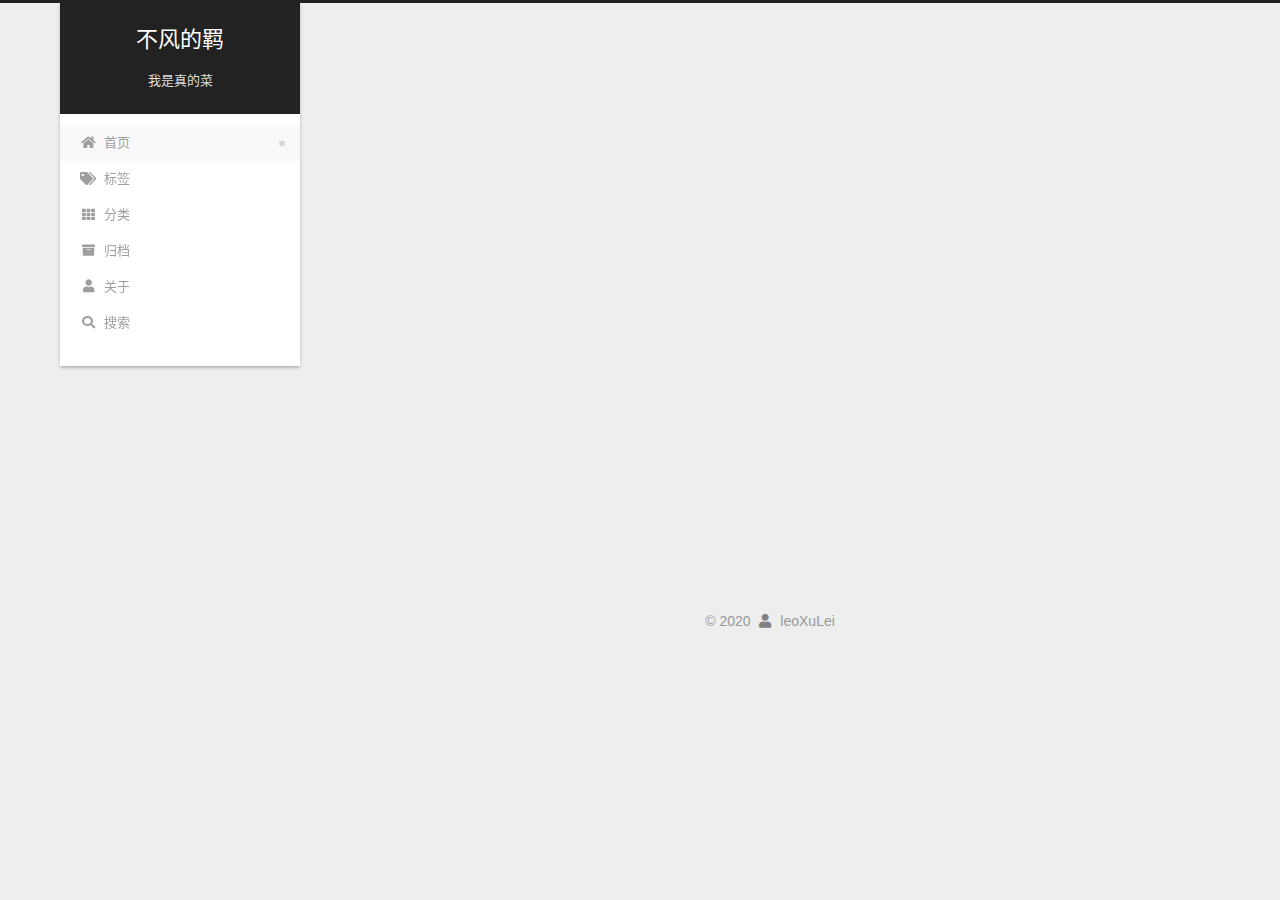
==== commit 3a491be2: "Site updated: 2020-10-06 16:23:33" ====
--- a/index.html
+++ b/index.html
@@ -221,8 +221,17 @@
                   <i class="far fa-calendar-check"></i>
                 </span>
                 <span class="post-meta-item-text">更新于</span>
-                <time title="修改时间：2020-10-05 12:01:50" itemprop="dateModified" datetime="2020-10-05T12:01:50+08:00">2020-10-05</time>
+                <time title="修改时间：2020-10-06 16:19:43" itemprop="dateModified" datetime="2020-10-06T16:19:43+08:00">2020-10-06</time>
               </span>
+            <span class="post-meta-item">
+              <span class="post-meta-item-icon">
+                <i class="far fa-folder"></i>
+              </span>
+              <span class="post-meta-item-text">分类于</span>
+                <span itemprop="about" itemscope itemtype="http://schema.org/Thing">
+                  <a href="/categories/%E5%B7%A5%E5%85%B7/" itemprop="url" rel="index"><span itemprop="name">工具</span></a>
+                </span>
+            </span>
 
           <br>
             <span class="post-meta-item" title="本文字数">
@@ -230,14 +239,14 @@
                 <i class="far fa-file-word"></i>
               </span>
                 <span class="post-meta-item-text">本文字数：</span>
-              <span>2.9k</span>
+              <span>4k</span>
             </span>
             <span class="post-meta-item" title="阅读时长">
               <span class="post-meta-item-icon">
                 <i class="far fa-clock"></i>
               </span>
                 <span class="post-meta-item-text">阅读时长 &asymp;</span>
-              <span>3 分钟</span>
+              <span>4 分钟</span>
             </span>
 
         </div>
@@ -250,118 +259,14 @@
 
       
           <h2 id="什么是-Hexo？"><a href="#什么是-Hexo？" class="headerlink" title="什么是 Hexo？"></a>什么是 Hexo？</h2><p>Hexo 是一个快速、简洁且高效的博客框架。Hexo 使用 Markdown（或其他渲染引擎）解析文章，在几秒内，即可利用靓丽的主题生成静态网页。</p>
-<h2 id="快速开始"><a href="#快速开始" class="headerlink" title="快速开始"></a>快速开始</h2><h3 id="安装前提"><a href="#安装前提" class="headerlink" title="安装前提"></a>安装前提</h3><p>hexo 基于 node.js，本地需要安装 node 和 npm</p>
-<ul>
-<li>安装<a target="_blank" rel="noopener" href="http://git-scm.com/">Git</a></li>
-<li>安装<a target="_blank" rel="noopener" href="http://nodejs.org/">Node.js</a></li>
-</ul>
-<h3 id="全局安装-hexo-cli"><a href="#全局安装-hexo-cli" class="headerlink" title="全局安装 hexo-cli"></a>全局安装 hexo-cli</h3><figure class="highlight bash"><table><tr><td class="gutter"><pre><span class="line">1</span><br></pre></td><td class="code"><pre><span class="line">$ npm install -g hexo-cli</span><br></pre></td></tr></table></figure>
-
-<h3 id="新建项目"><a href="#新建项目" class="headerlink" title="新建项目"></a>新建项目</h3><p>安装 Hexo 完成后，请执行下列命令，Hexo 将会在指定文件夹中新建所需要的文件。</p>
-<figure class="highlight bash"><table><tr><td class="gutter"><pre><span class="line">1</span><br><span class="line">2</span><br><span class="line">3</span><br></pre></td><td class="code"><pre><span class="line">$ hexo init &lt;folder&gt; // 初始化项目</span><br><span class="line">$ <span class="built_in">cd</span> &lt;folder&gt;</span><br><span class="line">$ npm install // 安装依赖</span><br></pre></td></tr></table></figure>
-
-<h3 id="目录"><a href="#目录" class="headerlink" title="目录"></a>目录</h3><p>新建完成后，指定文件夹的 <a target="_blank" rel="noopener" href="https://hexo.io/zh-cn/docs/setup">目录</a> 如下：</p>
-<figure class="highlight"><table><tr><td class="gutter"><pre><span class="line">1</span><br><span class="line">2</span><br><span class="line">3</span><br><span class="line">4</span><br><span class="line">5</span><br><span class="line">6</span><br><span class="line">7</span><br><span class="line">8</span><br></pre></td><td class="code"><pre><span class="line">.</span><br><span class="line">├── _config.yml</span><br><span class="line">├── package.json</span><br><span class="line">├── scaffolds</span><br><span class="line">├── source</span><br><span class="line">|   ├── _drafts</span><br><span class="line">|   └── _posts</span><br><span class="line">└── themes</span><br></pre></td></tr></table></figure>
-
-<p>目录组成</p>
-<!-- | 文件/夹 | 描述 |
-| :-- | :-- |
-| `_config.yml` | 网站的配置信息，您可以在此配置大部分的参数。 |
-| `package.json` | 应用程序的信息。EJS, Stylus 和 Markdown renderer 已默认安装，您可以自由移除。 |
-| `scaffolds：` | 模版文件夹。当您新建文章时，Hexo 会根据 scaffold 来建立文件。Hexo的模板是指在新建的文章文件中默认填充的内容。例如，如果您修改scaffold/post.md中的Front-matter内容，那么每次新建一篇文章时都会包含这个修改。 |
-| `source` | 资源文件夹是存放用户资源的地方。除 _posts 文件夹之外，开头命名为 _ (下划线)的文件 / 文件夹和隐藏的文件将会被忽略。Markdown 和 HTML 文件会被解析并放到 public 文件夹，而其他文件会被拷贝过去。 |
-| `themes` | 主题文件夹。Hexo 会根据主题来生成静态页面。 | -->
-
-<ul>
-<li><p><code>_config.yml</code></p>
-<p>网站的配置信息，您可以在此配置大部分的参数。</p>
-</li>
-<li><p><code>package.json</code></p>
-<p>应用程序的信息。EJS, Stylus 和 Markdown renderer 已默认安装，您可以自由移除。</p>
-</li>
-<li><p><code>scaffolds：</code></p>
-<p>模版文件夹。当您新建文章时，Hexo 会根据 scaffold 来建立文件。Hexo 的模板是指在新建的文章文件中默认填充的内容。例如，如果您修改 scaffold/post.md 中的 Front-matter 内容，那么每次新建一篇文章时都会包含这个修改。</p>
-</li>
-<li><p><code>source</code></p>
-<p>资源文件夹是存放用户资源的地方。除 _posts 文件夹之外，开头命名为 _ (下划线)的文件 / 文件夹和隐藏的文件将会被忽略。Markdown 和 HTML 文件会被解析并放到 public 文件夹，而其他文件会被拷贝过去。</p>
-</li>
-<li><p><code>themes</code></p>
-<p>主题文件夹。Hexo 会根据主题来生成静态页面。</p>
-</li>
-</ul>
-<h2 id="常用命令"><a href="#常用命令" class="headerlink" title="常用命令"></a>常用命令</h2><figure class="highlight bash"><table><tr><td class="gutter"><pre><span class="line">1</span><br><span class="line">2</span><br><span class="line">3</span><br><span class="line">4</span><br></pre></td><td class="code"><pre><span class="line">$ hexo server // 启动</span><br><span class="line">$ hexo new <span class="string">&quot;My New Post&quot;</span></span><br><span class="line">$ hexo generate | hexo g // 生成静态文件</span><br><span class="line">$ hexo deploy // 部署到远程站点</span><br></pre></td></tr></table></figure>
-
-<h2 id="配置文件"><a href="#配置文件" class="headerlink" title="配置文件"></a>配置文件</h2><p>在 Hexo 中有两份主要的配置文件，其名称都是 _config.yml。 其中，</p>
-<ul>
-<li>一份位于站点根目录下，主要包含 <a target="_blank" rel="noopener" href="https://hexo.io/zh-cn/docs/configuration">Hexo 本身的配置</a>；</li>
-<li>另一份位于主题目录下，这份配置由主题作者提供，主要用于配置主题相关的选项。</li>
-</ul>
-<p>为了描述方便，在以下说明中，将前者称为 <code>站点配置文件</code>， 后者称为 <code>主题配置文件</code>。</p>
-<figure class="highlight js"><table><tr><td class="gutter"><pre><span class="line">1</span><br><span class="line">2</span><br><span class="line">3</span><br></pre></td><td class="code"><pre><span class="line">站点配置文件: <span class="regexp">/hexo/</span>_cfgino.yml</span><br><span class="line"></span><br><span class="line">主题配置文件: <span class="regexp">/hexo/</span>eehmst / next / _config.yml</span><br></pre></td></tr></table></figure>
-
-<h2 id="主题"><a href="#主题" class="headerlink" title="主题"></a>主题</h2><p>创建 <a target="_blank" rel="noopener" href="https://hexo.io/zh-cn/docs/themes">Hexo 主题</a> 非常容易，您只要在 <code>themes</code> 文件夹内，新增一个任意名称的文件夹，并修改 _config.yml 内的 theme 设定，即可切换主题。一个主题可能会有以下的结构：</p>
-<figure class="highlight"><table><tr><td class="gutter"><pre><span class="line">1</span><br><span class="line">2</span><br><span class="line">3</span><br><span class="line">4</span><br><span class="line">5</span><br><span class="line">6</span><br></pre></td><td class="code"><pre><span class="line">.</span><br><span class="line">├── _config.yml</span><br><span class="line">├── languages</span><br><span class="line">├── layout</span><br><span class="line">├── scripts</span><br><span class="line">└── source</span><br></pre></td></tr></table></figure>
-
-<h3 id="目录-1"><a href="#目录-1" class="headerlink" title="目录"></a>目录</h3><ul>
-<li><p><code>_config.yml</code></p>
-<p>主题的配置文件。和 Hexo 配置文件不同，主题配置文件修改时会自动更新，无需重启 Hexo Server。</p>
-</li>
-<li><p><code>languages</code></p>
-<p>语言文件夹。</p>
-</li>
-<li><p><code>layout</code></p>
-<p>布局文件夹。用于存放主题的模板文件，决定了网站内容的呈现方式，Hexo 内建 Swig 模板引擎，您可以另外安装插件来获得 EJS、Haml、Jade 或 Pug 支持，Hexo 根据模板文件的扩展名来决定所使用的模板引擎，例如：</p>
-<figure class="highlight bash"><table><tr><td class="gutter"><pre><span class="line">1</span><br><span class="line">2</span><br></pre></td><td class="code"><pre><span class="line">layout.ejs   - 使用 EJS</span><br><span class="line">layout.swig  - 使用 Swig</span><br></pre></td></tr></table></figure>
-</li>
-<li><p><code>scripts</code></p>
-<p>脚本文件夹。在启动时，Hexo 会载入此文件夹内的 JavaScript 文件。</p>
-</li>
-<li><p><code>source</code></p>
-<p>资源文件夹，除了模板以外的 Asset，例如 CSS、JavaScript 文件等，都应该放在这个文件夹中。文件或文件夹开头名称为 _（下划线线）或隐藏的文件会被忽略。</p>
-<p>如果文件可以被渲染的话，会经过解析然后储存到 public 文件夹，否则会直接拷贝到 public 文件夹。</p>
-</li>
-</ul>
-<h3 id="下载主题"><a href="#下载主题" class="headerlink" title="下载主题"></a>下载主题</h3><figure class="highlight js"><table><tr><td class="gutter"><pre><span class="line">1</span><br></pre></td><td class="code"><pre><span class="line">$ git clone https:<span class="comment">//github.com/theme-next/hexo-theme-next themes/next</span></span><br></pre></td></tr></table></figure>
-
-<h3 id="启用主题"><a href="#启用主题" class="headerlink" title="启用主题"></a>启用主题</h3><p>与所有 Hexo 主题启用的模式一样。 当 克隆/下载 完成后，打开 站点配置文件， 找到 theme 字段，并将其值更改为 next</p>
-<figure class="highlight bash"><table><tr><td class="gutter"><pre><span class="line">1</span><br></pre></td><td class="code"><pre><span class="line">theme: next</span><br></pre></td></tr></table></figure>
-
-<h3 id="新建标签及分类界面"><a href="#新建标签及分类界面" class="headerlink" title="新建标签及分类界面"></a>新建标签及分类界面</h3><p>打开 <code>主题配置文件</code>，搜索 menu，把 tags 和 categories 前面的 <code>#</code> 删除，如下：</p>
-<figure class="highlight bash"><table><tr><td class="gutter"><pre><span class="line">1</span><br><span class="line">2</span><br><span class="line">3</span><br><span class="line">4</span><br><span class="line">5</span><br><span class="line">6</span><br><span class="line">7</span><br><span class="line">8</span><br><span class="line">9</span><br></pre></td><td class="code"><pre><span class="line">menu:</span><br><span class="line">  home: / || fa fa-home</span><br><span class="line">  tags: /tags/ || fa fa-tags</span><br><span class="line">  categories: /categories/ || fa fa-th</span><br><span class="line">  archives: /archives/ || fa fa-archive</span><br><span class="line">  about: /about/ || fa fa-user</span><br><span class="line">  <span class="comment">#schedule: /schedule/ || fa fa-calendar</span></span><br><span class="line">  <span class="comment">#sitemap: /sitemap.xml || fa fa-sitemap</span></span><br><span class="line">  <span class="comment">#commonweal: /404/ || fa fa-heartbeat</span></span><br></pre></td></tr></table></figure>
-
-<h3 id="切换主题样式"><a href="#切换主题样式" class="headerlink" title="切换主题样式"></a>切换主题样式</h3><p>next 主题自带四种样式。在 <code>主题配置文件</code> 中查找：scheme，如下：</p>
-<figure class="highlight bash"><table><tr><td class="gutter"><pre><span class="line">1</span><br><span class="line">2</span><br><span class="line">3</span><br><span class="line">4</span><br><span class="line">5</span><br><span class="line">6</span><br></pre></td><td class="code"><pre><span class="line"><span class="comment"># Schemes</span></span><br><span class="line"><span class="comment">#scheme: Muse</span></span><br><span class="line"><span class="comment">#scheme: Mist</span></span><br><span class="line"><span class="comment">#scheme: Pisces</span></span><br><span class="line">scheme: Gemini</span><br><span class="line"><span class="comment"># 选择你喜欢的一种样式，去掉前面的 #，其他主题前加上 # 即可。</span></span><br></pre></td></tr></table></figure>
-
-<h3 id="浏览页面显示当前浏览进度"><a href="#浏览页面显示当前浏览进度" class="headerlink" title="浏览页面显示当前浏览进度"></a>浏览页面显示当前浏览进度</h3><p>打开 <code>主题配置文件</code>，搜索 scrollpercent 字段，把 false 改为 true。</p>
-<h3 id="Local-Search-本地搜索"><a href="#Local-Search-本地搜索" class="headerlink" title="Local Search 本地搜索"></a>Local Search 本地搜索</h3><p>安装插件 <code>hexo-generator-searchdb</code></p>
-<figure class="highlight bash"><table><tr><td class="gutter"><pre><span class="line">1</span><br></pre></td><td class="code"><pre><span class="line">npm install hexo-generator-searchdb --save</span><br></pre></td></tr></table></figure>
-
-<p>编辑 <code>站点配置文件</code>，新增以下内容到任意位置：</p>
-<figure class="highlight bash"><table><tr><td class="gutter"><pre><span class="line">1</span><br><span class="line">2</span><br><span class="line">3</span><br><span class="line">4</span><br><span class="line">5</span><br></pre></td><td class="code"><pre><span class="line">search:</span><br><span class="line">  path: search.xml</span><br><span class="line">  field: post</span><br><span class="line">  format: html</span><br><span class="line">  <span class="built_in">limit</span>: 10000</span><br></pre></td></tr></table></figure>
-
-<p>编辑 <code>主题配置文件</code>，启用本地搜索功能：</p>
-<figure class="highlight bash"><table><tr><td class="gutter"><pre><span class="line">1</span><br><span class="line">2</span><br></pre></td><td class="code"><pre><span class="line">local_search:</span><br><span class="line">  <span class="built_in">enable</span>: <span class="literal">true</span></span><br></pre></td></tr></table></figure>
-
-<h3 id="文章分享功能"><a href="#文章分享功能" class="headerlink" title="文章分享功能"></a>文章分享功能</h3><p>编辑 <code>主题配置文件</code>，搜索关键字 needmoreshare2 修改为下面设置：</p>
-<figure class="highlight plain"><table><tr><td class="gutter"><pre><span class="line">1</span><br></pre></td><td class="code"><pre><span class="line">...</span><br></pre></td></tr></table></figure>
-
-<h3 id="字数统计及阅读时长"><a href="#字数统计及阅读时长" class="headerlink" title="字数统计及阅读时长"></a>字数统计及阅读时长</h3><p>安装插件 <code>hexo-wordcount</code></p>
-<figure class="highlight bash"><table><tr><td class="gutter"><pre><span class="line">1</span><br></pre></td><td class="code"><pre><span class="line">npm install hexo-symbols-count-time --save</span><br></pre></td></tr></table></figure>
-
-<p>编辑 <code>主题配置文件</code>，编辑如下：</p>
-<figure class="highlight bash"><table><tr><td class="gutter"><pre><span class="line">1</span><br><span class="line">2</span><br><span class="line">3</span><br><span class="line">4</span><br><span class="line">5</span><br><span class="line">6</span><br></pre></td><td class="code"><pre><span class="line">symbols_count_time:</span><br><span class="line">  separated_meta: <span class="literal">true</span>  <span class="comment"># false会显示一行</span></span><br><span class="line">  item_text_post: <span class="literal">true</span>  <span class="comment"># 显示属性名称,设为false后只显示图标和统计数字,不显示属性的文字</span></span><br><span class="line">  item_text_total: <span class="literal">true</span> <span class="comment"># 底部footer是否显示字数统计属性文字</span></span><br><span class="line">  awl: 4                <span class="comment"># 计算字数的一个设置,没设置过</span></span><br><span class="line">  wpm: 275              <span class="comment"># 一分钟阅读的字数</span></span><br></pre></td></tr></table></figure>
-
-<p>编辑 <code>站点配置文件</code>，编辑如下：</p>
-<figure class="highlight bash"><table><tr><td class="gutter"><pre><span class="line">1</span><br><span class="line">2</span><br><span class="line">3</span><br><span class="line">4</span><br><span class="line">5</span><br><span class="line">6</span><br><span class="line">7</span><br></pre></td><td class="code"><pre><span class="line">symbols_count_time:</span><br><span class="line"> <span class="comment">#文章内是否显示</span></span><br><span class="line">  symbols: <span class="literal">true</span></span><br><span class="line">  time: <span class="literal">true</span></span><br><span class="line"> <span class="comment"># 网页底部是否显示</span></span><br><span class="line">  total_symbols: <span class="literal">true</span></span><br><span class="line">  total_time: <span class="literal">true</span></span><br></pre></td></tr></table></figure>
-
-<h2 id="参考"><a href="#参考" class="headerlink" title="参考"></a>参考</h2><ul>
-<li><a target="_blank" rel="noopener" href="https://hexo.io/zh-cn/docs/">Hexo 官网文档</a></li>
-<li><a target="_blank" rel="noopener" href="https://hexo.io/themes/">hexo 主题</a></li>
-<li><a target="_blank" rel="noopener" href="https://theme-next.iissnan.com/">Next 官方文档</a></li>
-<li><a target="_blank" rel="noopener" href="https://blog.csdn.net/as480133937/article/details/100138838/">Hexo-Next 主题博客个性化配置超详细，超全面(两万字)</a></li>
-<li><a target="_blank" rel="noopener" href="https://www.jianshu.com/p/4b54b1b350c6">Hexo Next 主题配置</a></li>
-</ul>
-
+          <!--noindex-->
+            <div class="post-button">
+              <a class="btn" href="/2020/09/15/hexo-use/#more" rel="contents">
+                阅读全文 &raquo;
+              </a>
+            </div>
+          <!--/noindex-->
+        
       
     </div>
 
@@ -446,6 +351,18 @@
           <span class="site-state-item-name">日志</span>
         </a>
       </div>
+      <div class="site-state-item site-state-categories">
+            <a href="/categories/">
+          
+        <span class="site-state-item-count">1</span>
+        <span class="site-state-item-name">分类</span></a>
+      </div>
+      <div class="site-state-item site-state-tags">
+            <a href="/tags/">
+          
+        <span class="site-state-item-count">1</span>
+        <span class="site-state-item-name">标签</span></a>
+      </div>
   </nav>
 </div>
 
